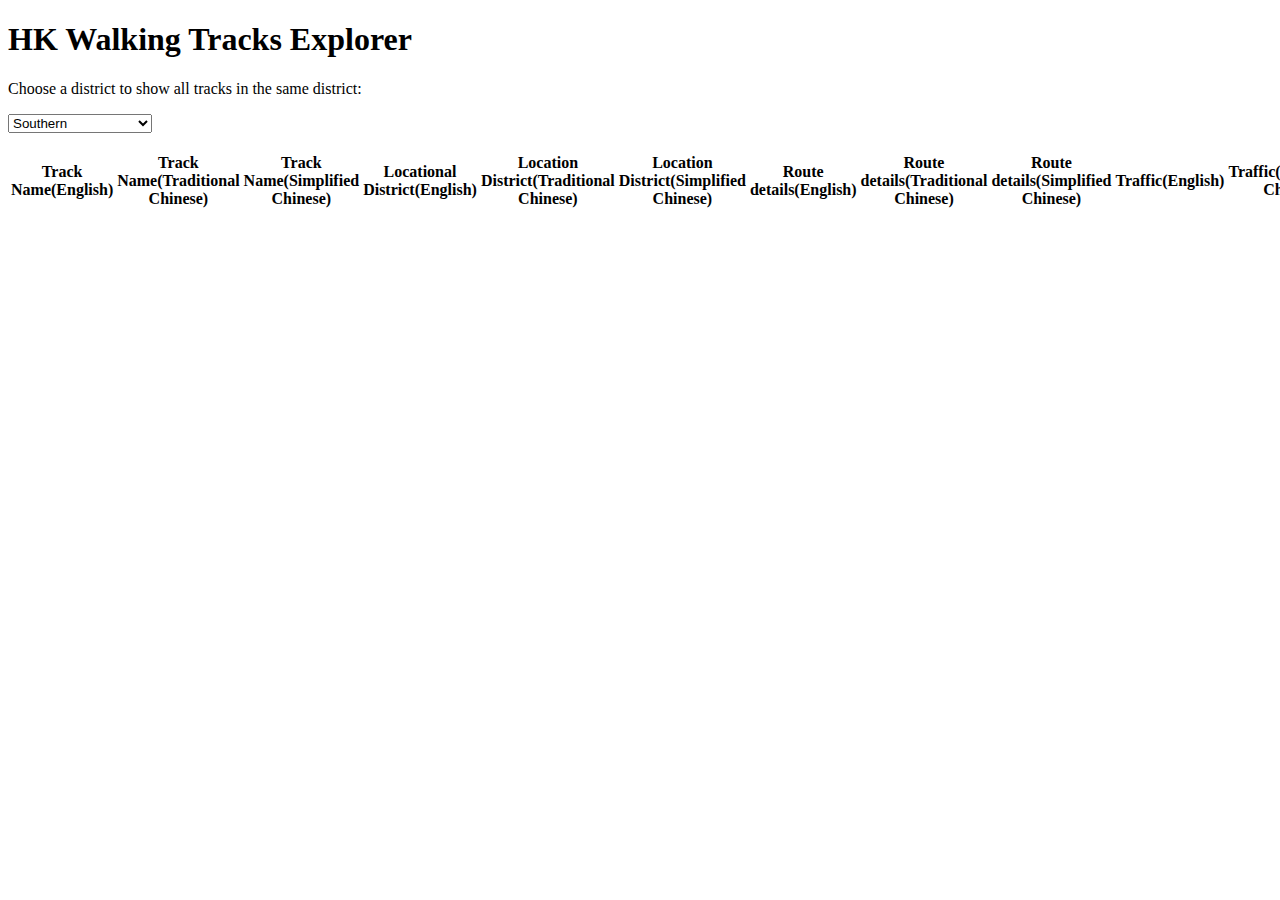
==== index.html @ 6b748769 "Add files via upload" ====
<!DOCTYPE html>
<html>
    <head>
        <meta charset="utf-8">
        <meta name="viewport" content="width=device-width, initial-scale=1">

        <!-- Name of the app -->
        <title>HK Walking Tracks Explorer</title>

        <!-- Link to main style sheet -->
        <link rel="stylesheet" href="style.css"> 
    <body>
        <script src="app.js"></script>

        <h1>HK Walking Tracks Explorer</h1>

        <p>Choose a district to show all tracks in the same district:</p>
            
        <select id="District_en" onchange="retrieveTracks()">
            <option class = "district" value="Southern">Southern</option>
            <option class = "district" value="Central and Western">Central and Western</option>
            <option class = "district" value="Wan Chai">Wan Chai</option>
            <option class = "district" value="Eastern">Eastern</option>
            <option class = "district" value="Sham Shui Po">Sham Shui Po</option>
            <option class = "district" value="Yau Tsim Mong">Yau Tsim Mong</option>
            <option class = "district" value="Wong Tai Sin">Wong Tai Sin</option>
            <option class = "district" value="Kwun Tong">Kwun Tong</option>
            <option class = "district" value="Kowloon City">Kowloon City</option>
            <option class = "district" value="Tai Po">Tai Po</option>
            <option class = "district" value="Sai Kung">Sai Kung</option>
            <option class = "district" value="Sha Tin Distict">Sha Tin Distict</option>
            <option class = "district" value="Tuen Mun">Tuen Mun</option>
            <option class = "district" value="Yuen Long">Yuen Long</option>
            <option class = "district" value="North">North</option>
            <option class = "district" value="Tsuen Wan">Tsuen Wan</option>
            <option class = "district" value="Kwai Tsing">Kwai Tsing</option>
            <option class = "district" value="Islands">Islands</option>
            <option class = "district" value="All">All</option>
        </select>
        <br><br>
        
        
        <table>
            
            <thead>
                <tr>
                    <th>Track Name(English)</th>
                    <th>Track Name(Traditional Chinese)</th>
                    <th>Track Name(Simplified Chinese)</th>
                    <th>Locational District(English) </th>
                    <th>Location District(Traditional Chinese) </th>
                    <th>Location District(Simplified Chinese) </th>
                    <th>Route details(English)</th>
                    <th>Route details(Traditional Chinese)</th>
                    <th>Route details(Simplified Chinese)</th>
                    <th>Traffic(English)</th>
                    <th>Traffic(Traditional Chinese)</th>
                    <th>Traffic(Simplified Chinese)</th>
                    <th>Map URL(English)</th>
                    <th>Map URL(Traditional Chinese)</th>
                    <th>Map URL(Simplified Chinese)</th>
                    <th>Latitude</th>
                    <th>Longitude</th>
                        
                </tr>
            </thead>
            <tbody id="tcontent">
            </tbody>

        </table>
        
    </body>
</html>
---- style.css ----
@media screen and (max-width: 1180px) and (min-width: 390px) {
    table caption {
        font-size: 1.5em;
    }

    /* Hide table header. */
    table thead {
        display:none
    }

    /* Force table to not be like tables. */
    table tr {
        display: block;
        margin-bottom: 1em;
        border-style: solid;
    }

    /* Behave like a "row" */
    table td {
        display: block;
        text-align: right;
        border-bottom: 0px;
        border-style: dotted;
    }

    /* Behave like a table header */
    table td::before {
        content: attr(data-label);
        float: left;
        font-weight: bold;
        text-transform: uppercase;
    }

    table td:last-child {
        border-bottom: 0;
        border: 1px solid #000000;
    }

    tr:nth-child(even) {
        background-color: #dddddd;
    }
}


@media screen and (max-width: 390px) {
    table caption {
        font-size: 1.5em;
    }

    /* Hide table header. */
    table thead {
        display:none
    }

    /* Force table to not be like tables. */
    table tr {
        display: block;
        margin-bottom: 1em;
        border-style: solid;
    }

    /* Behave like a "row" */
    table td {
        display: block;
        text-align: right;
        border-bottom: 0px;
        border-style: dotted;
    }

    /* Behave like a table header */
    table td::before {
        content: attr(data-label);
        float: left;
        font-weight: bold;
        text-transform: uppercase;
    }

    table td:last-child {
        border-bottom: 0;
        border: 1px solid #000000;
    }

    tr:nth-child(even) {
        background-color: #dddddd;
    }
}
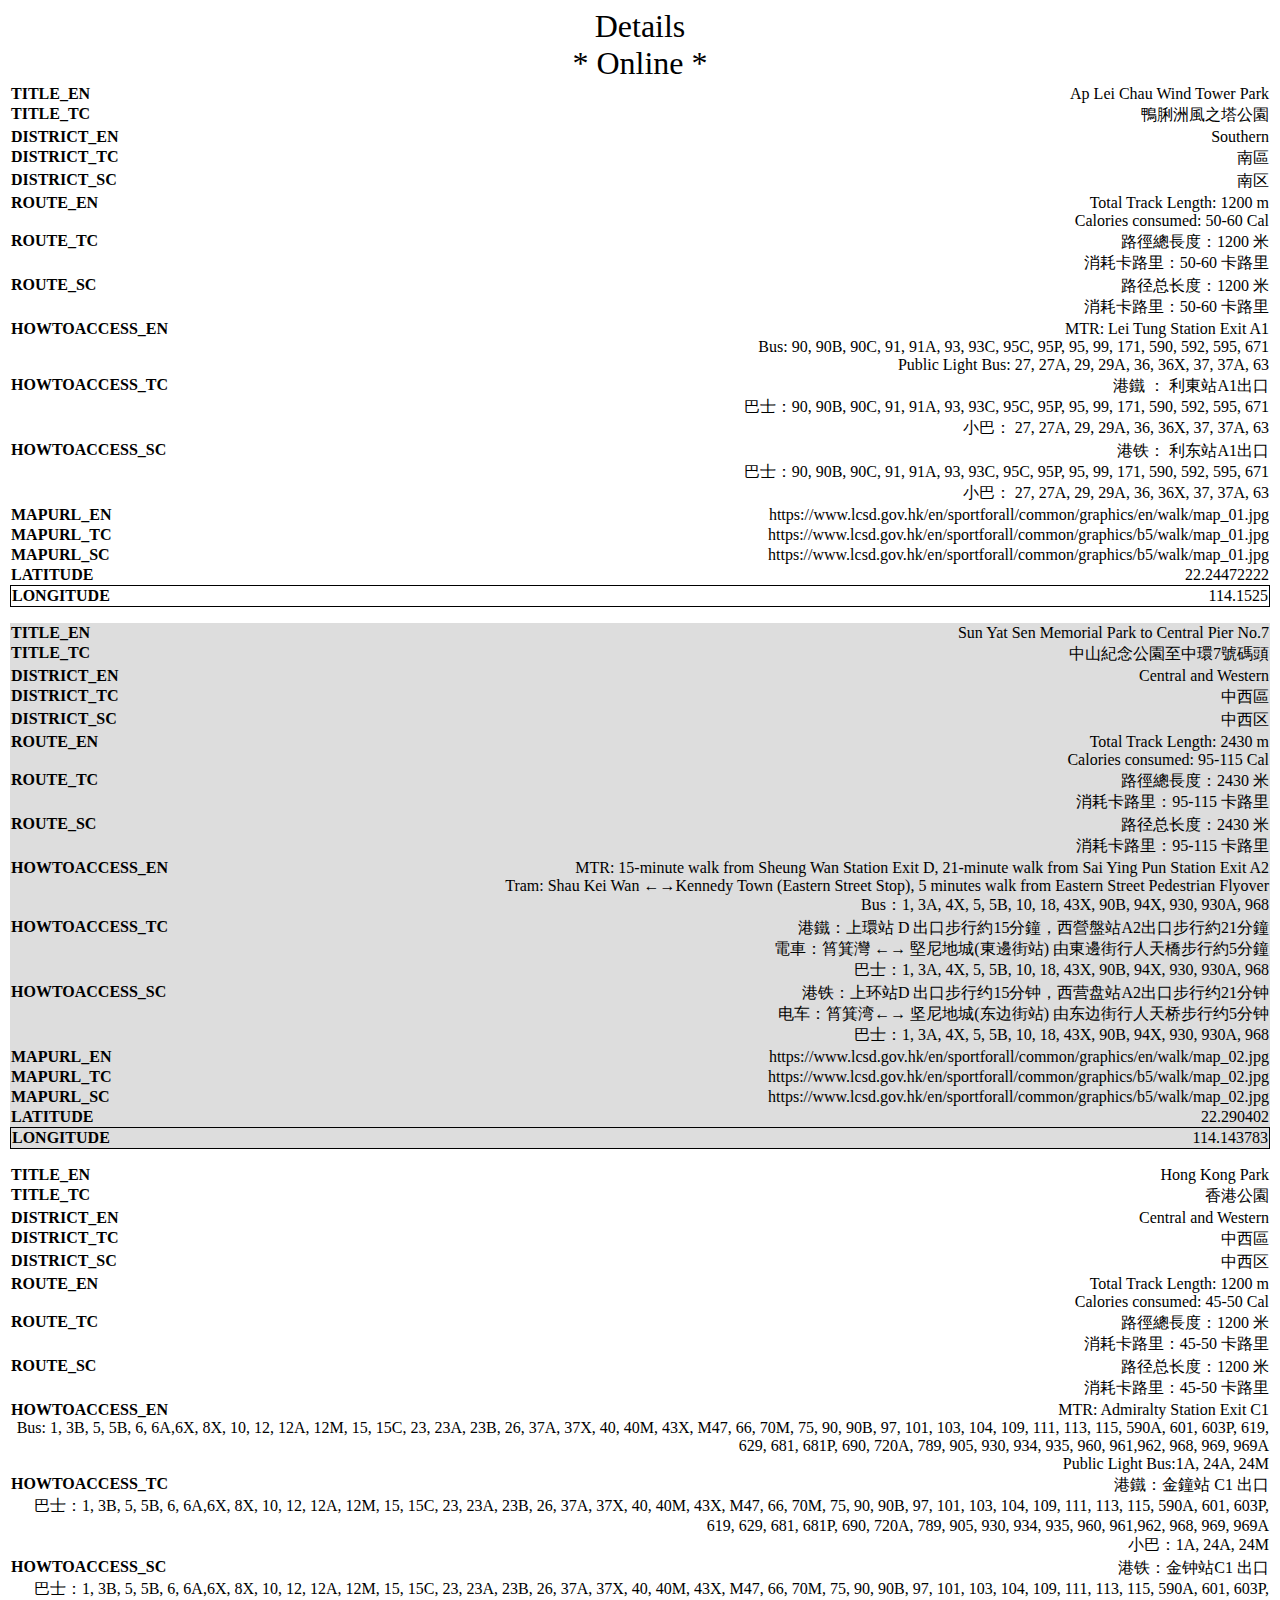
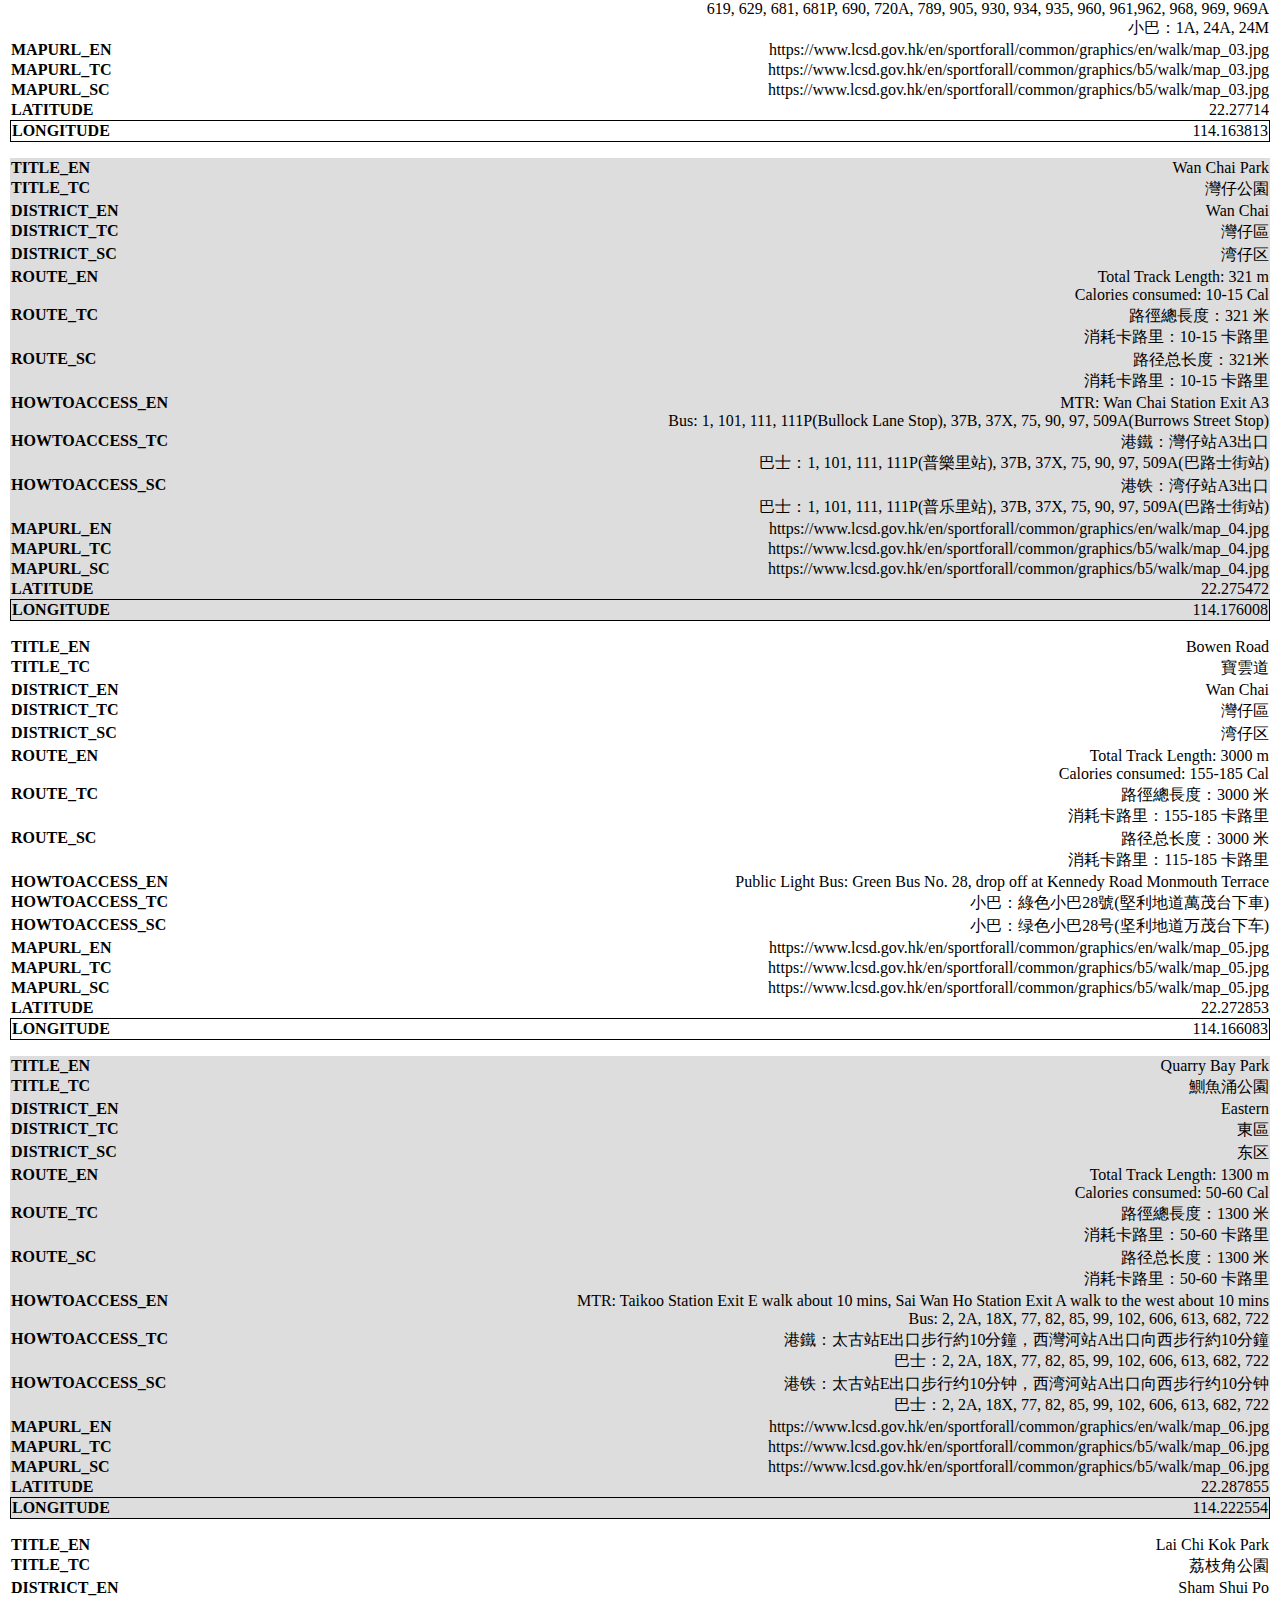
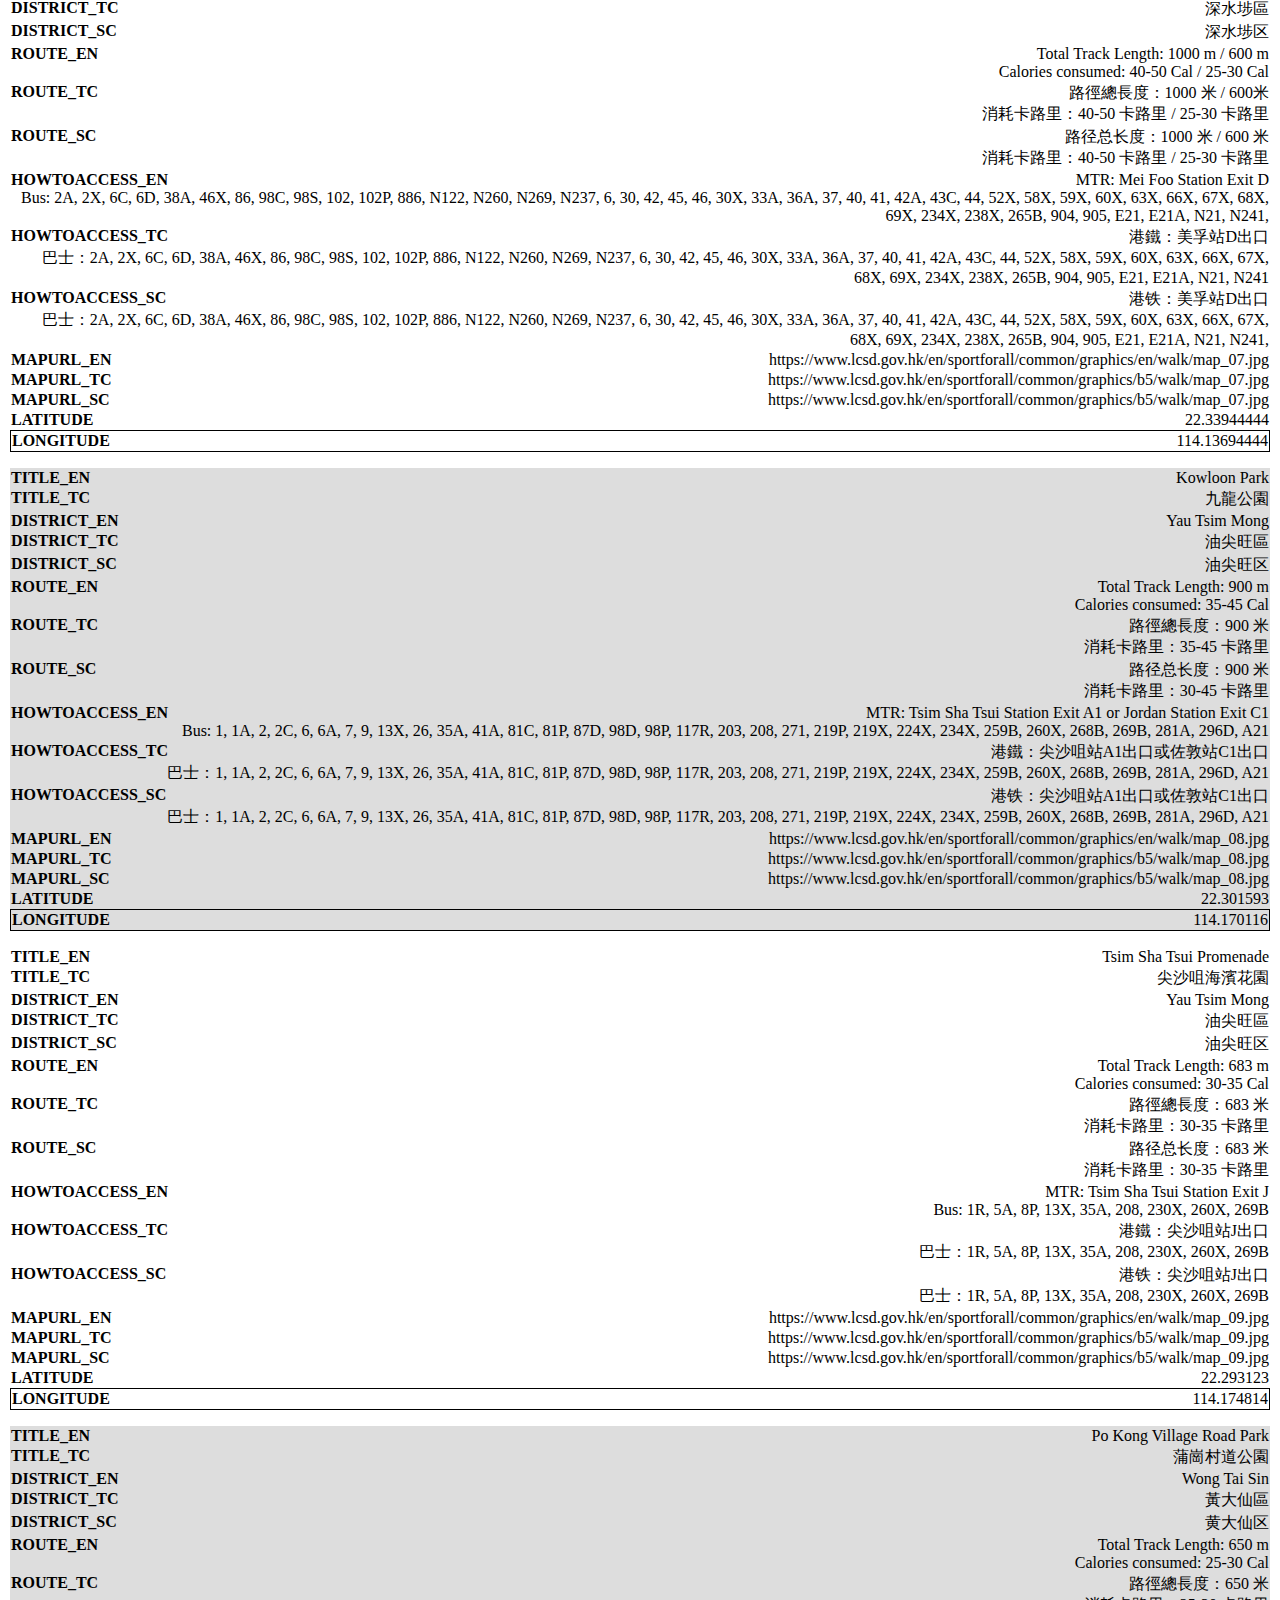
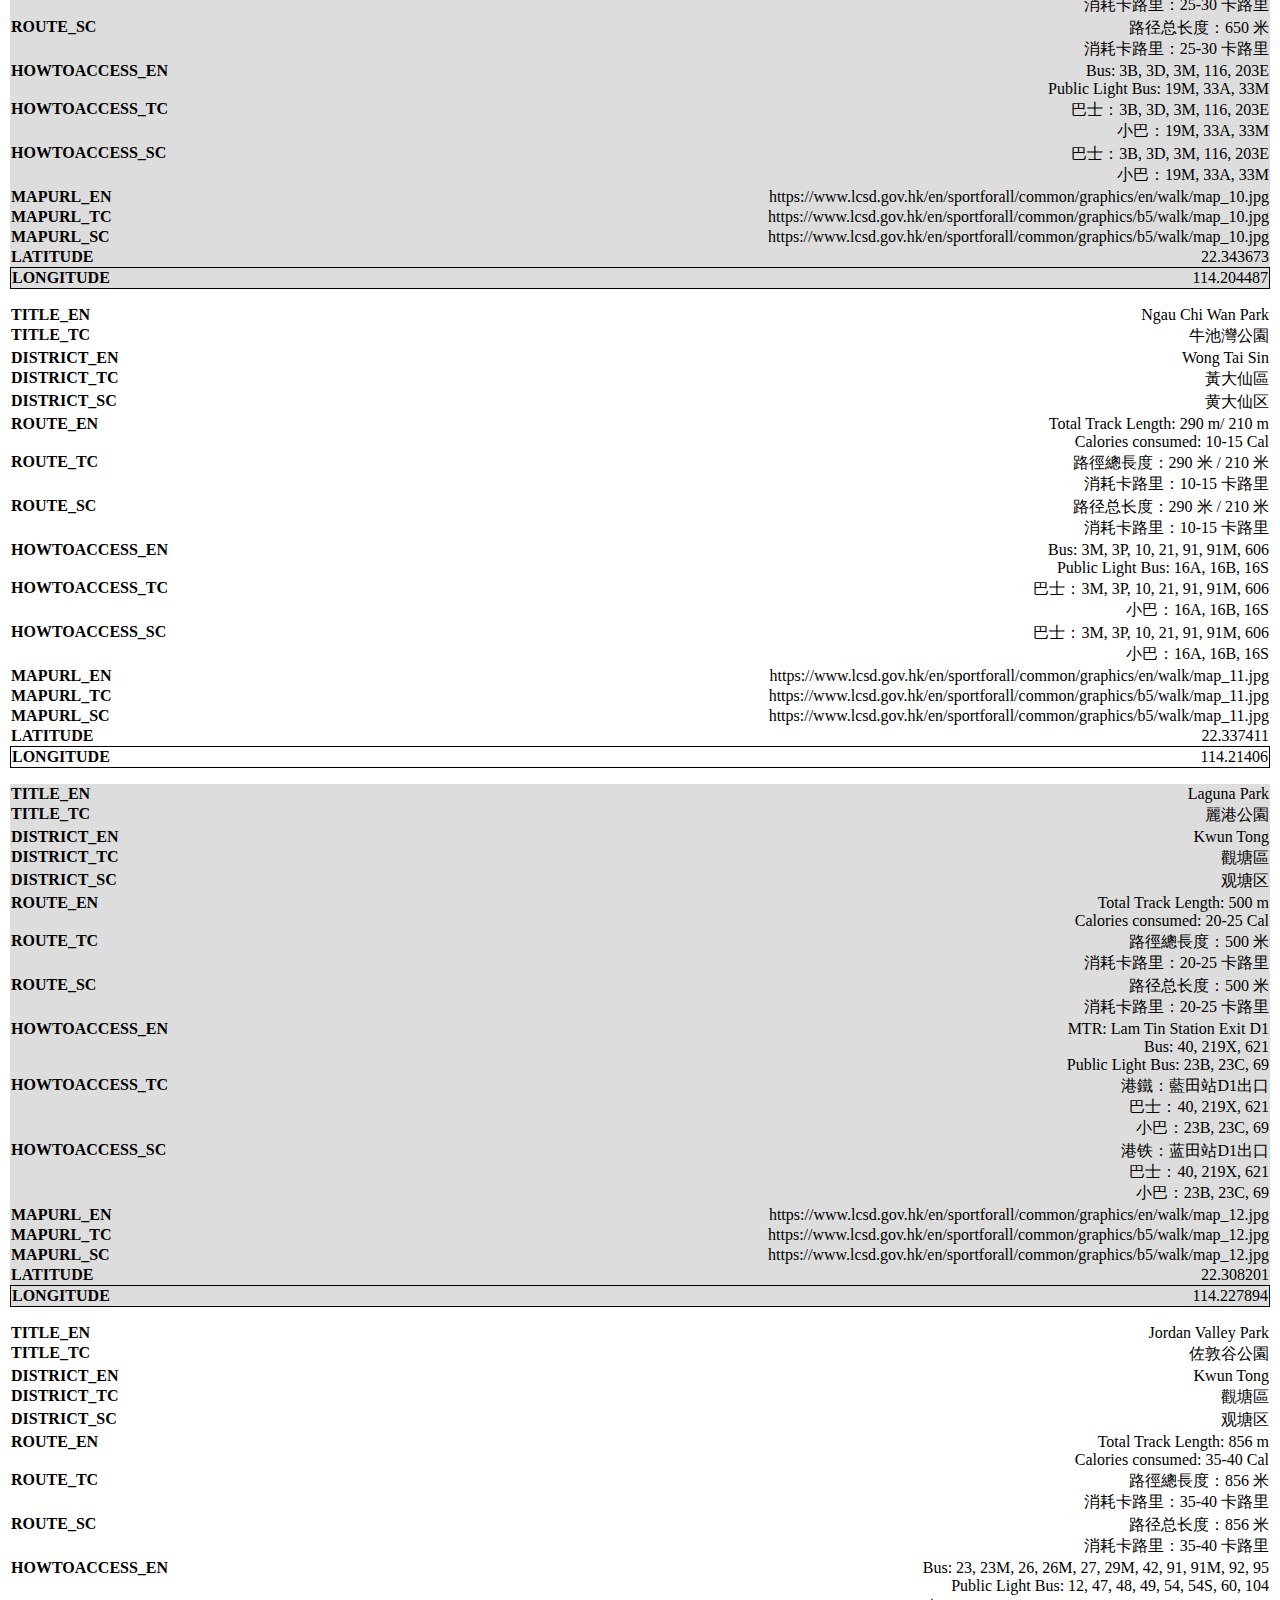
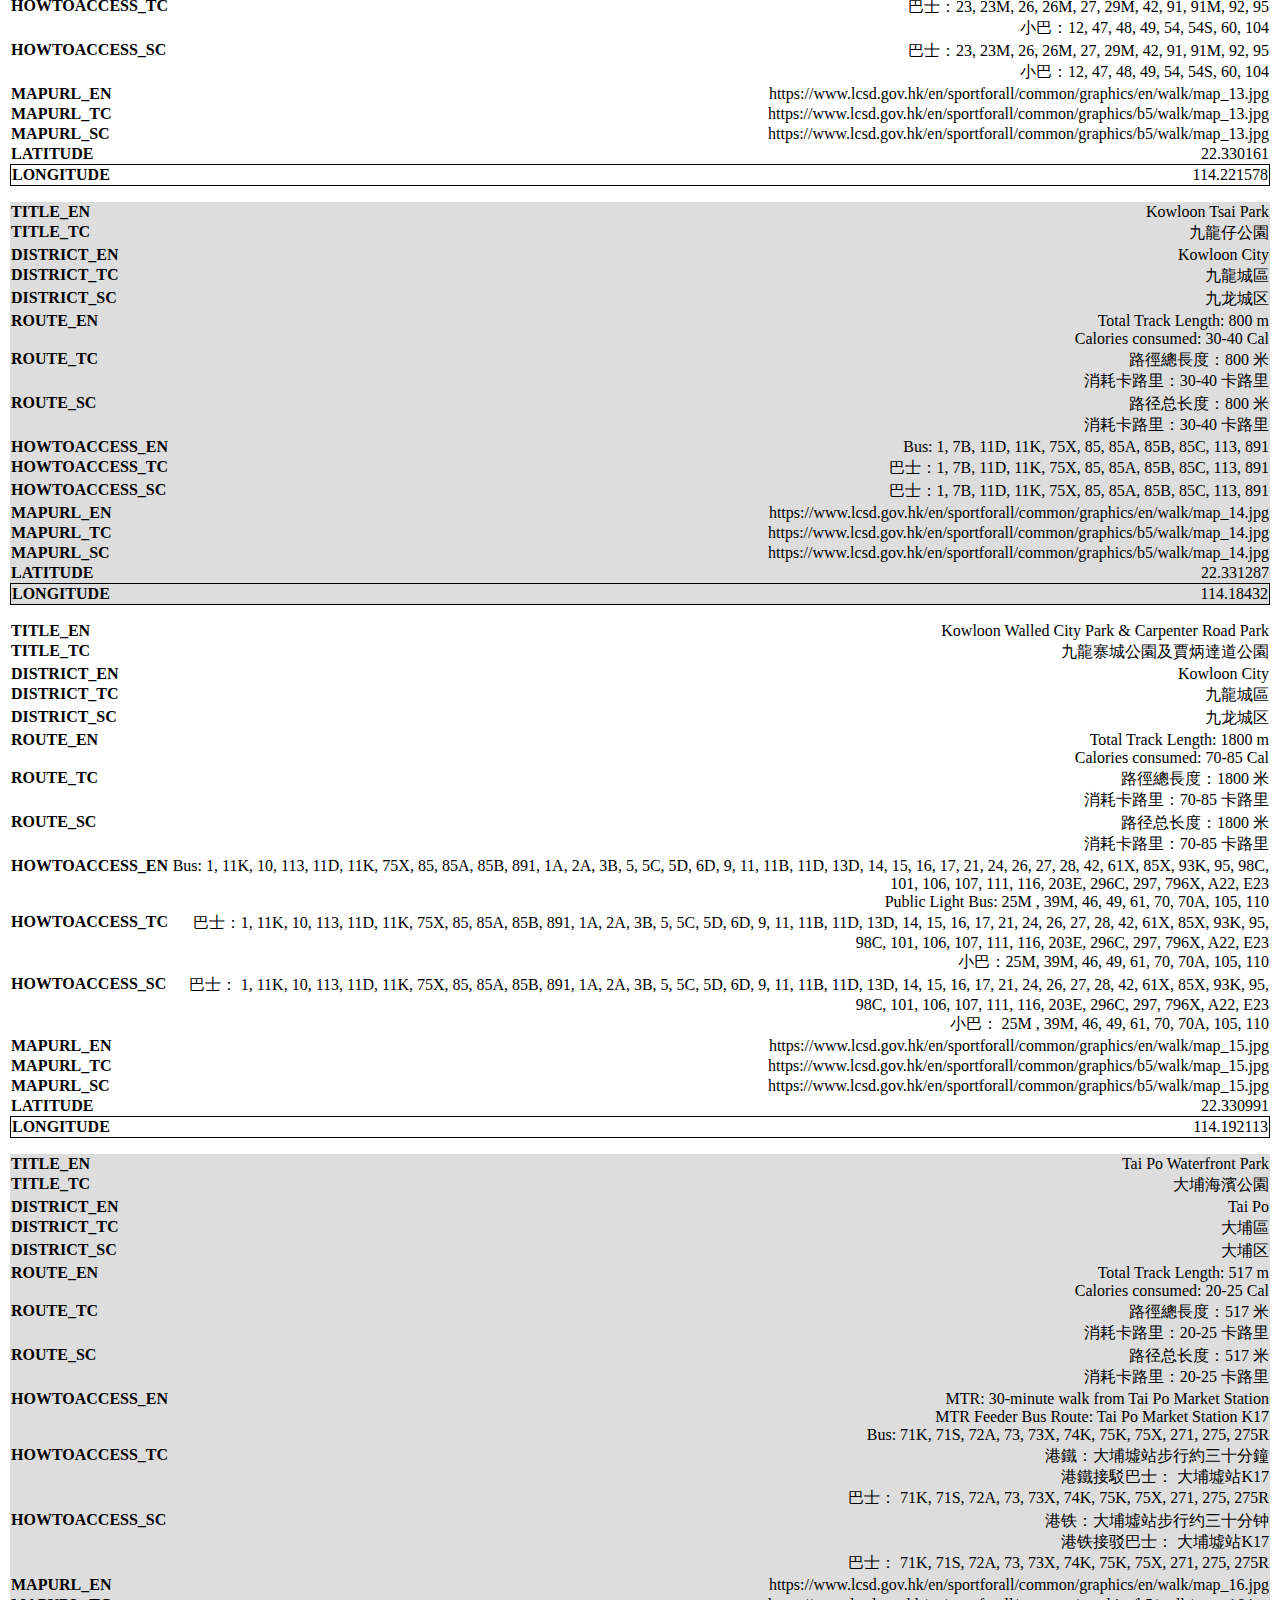
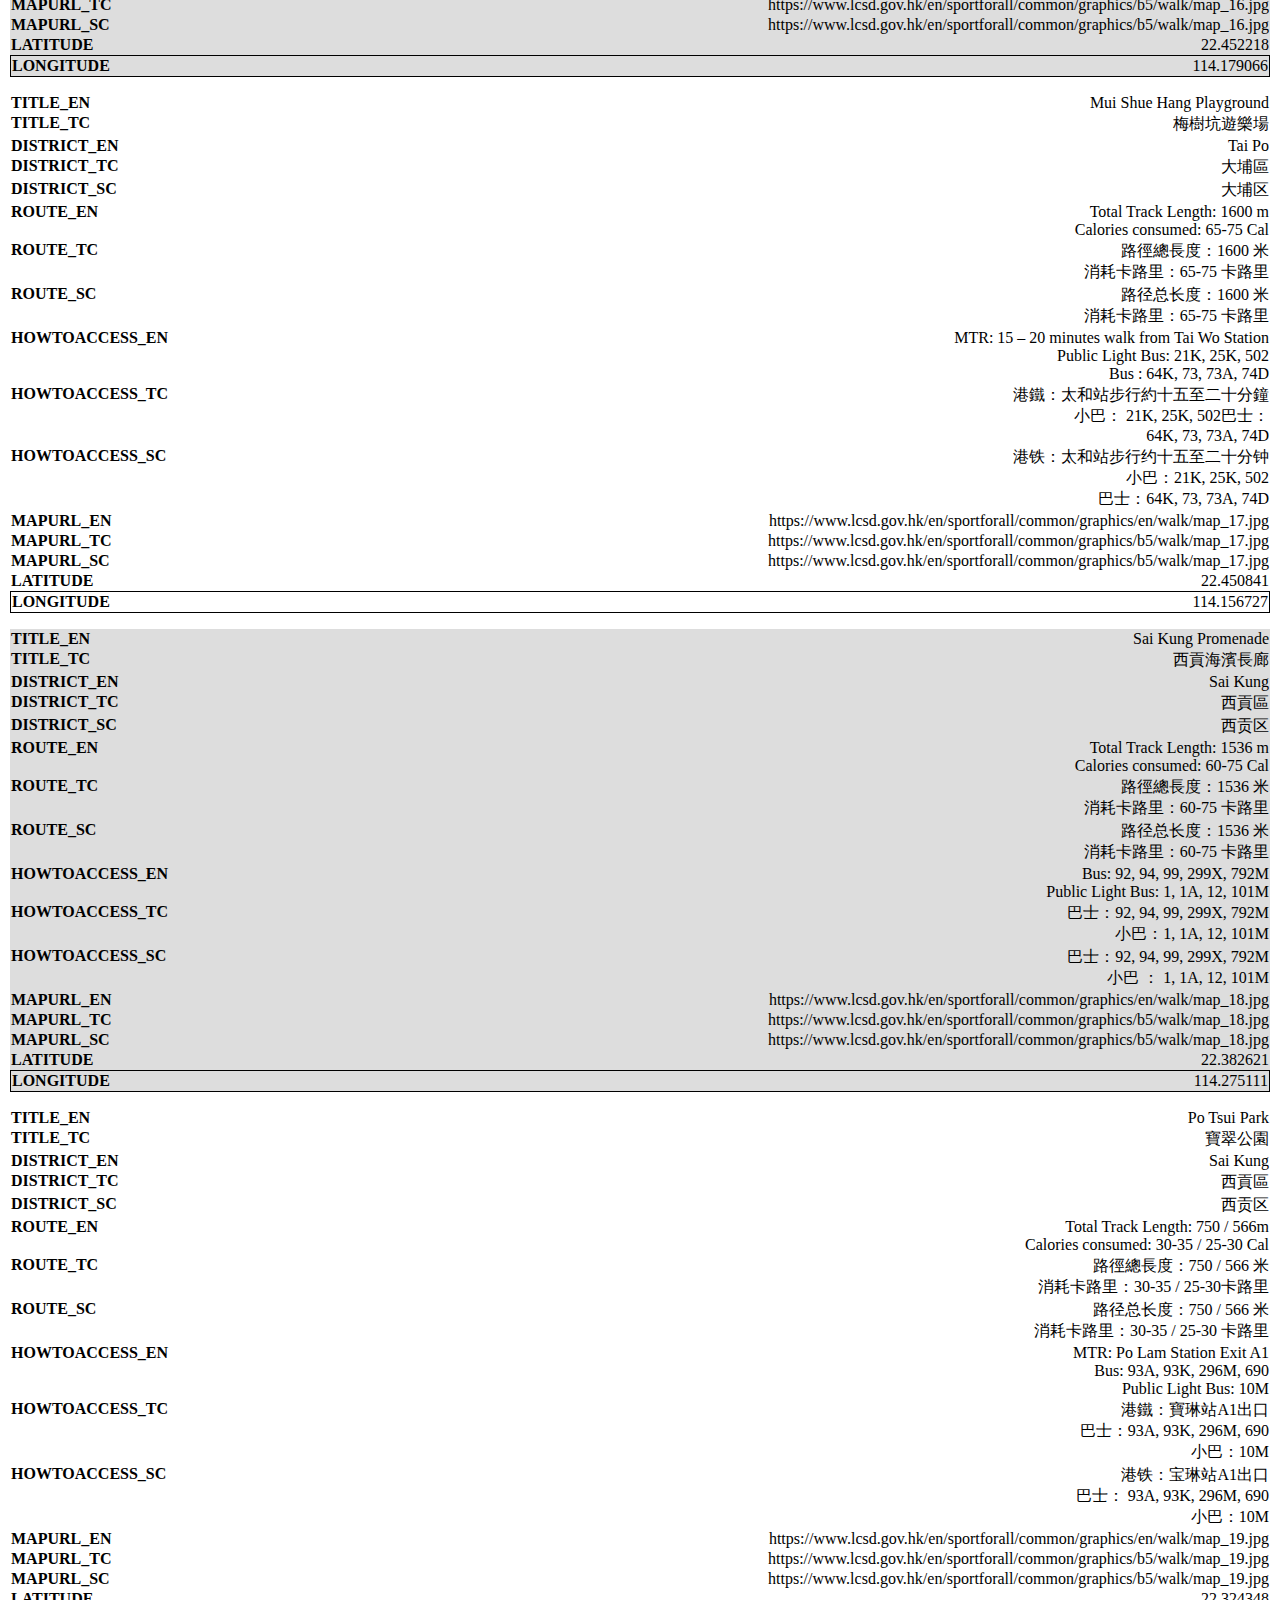
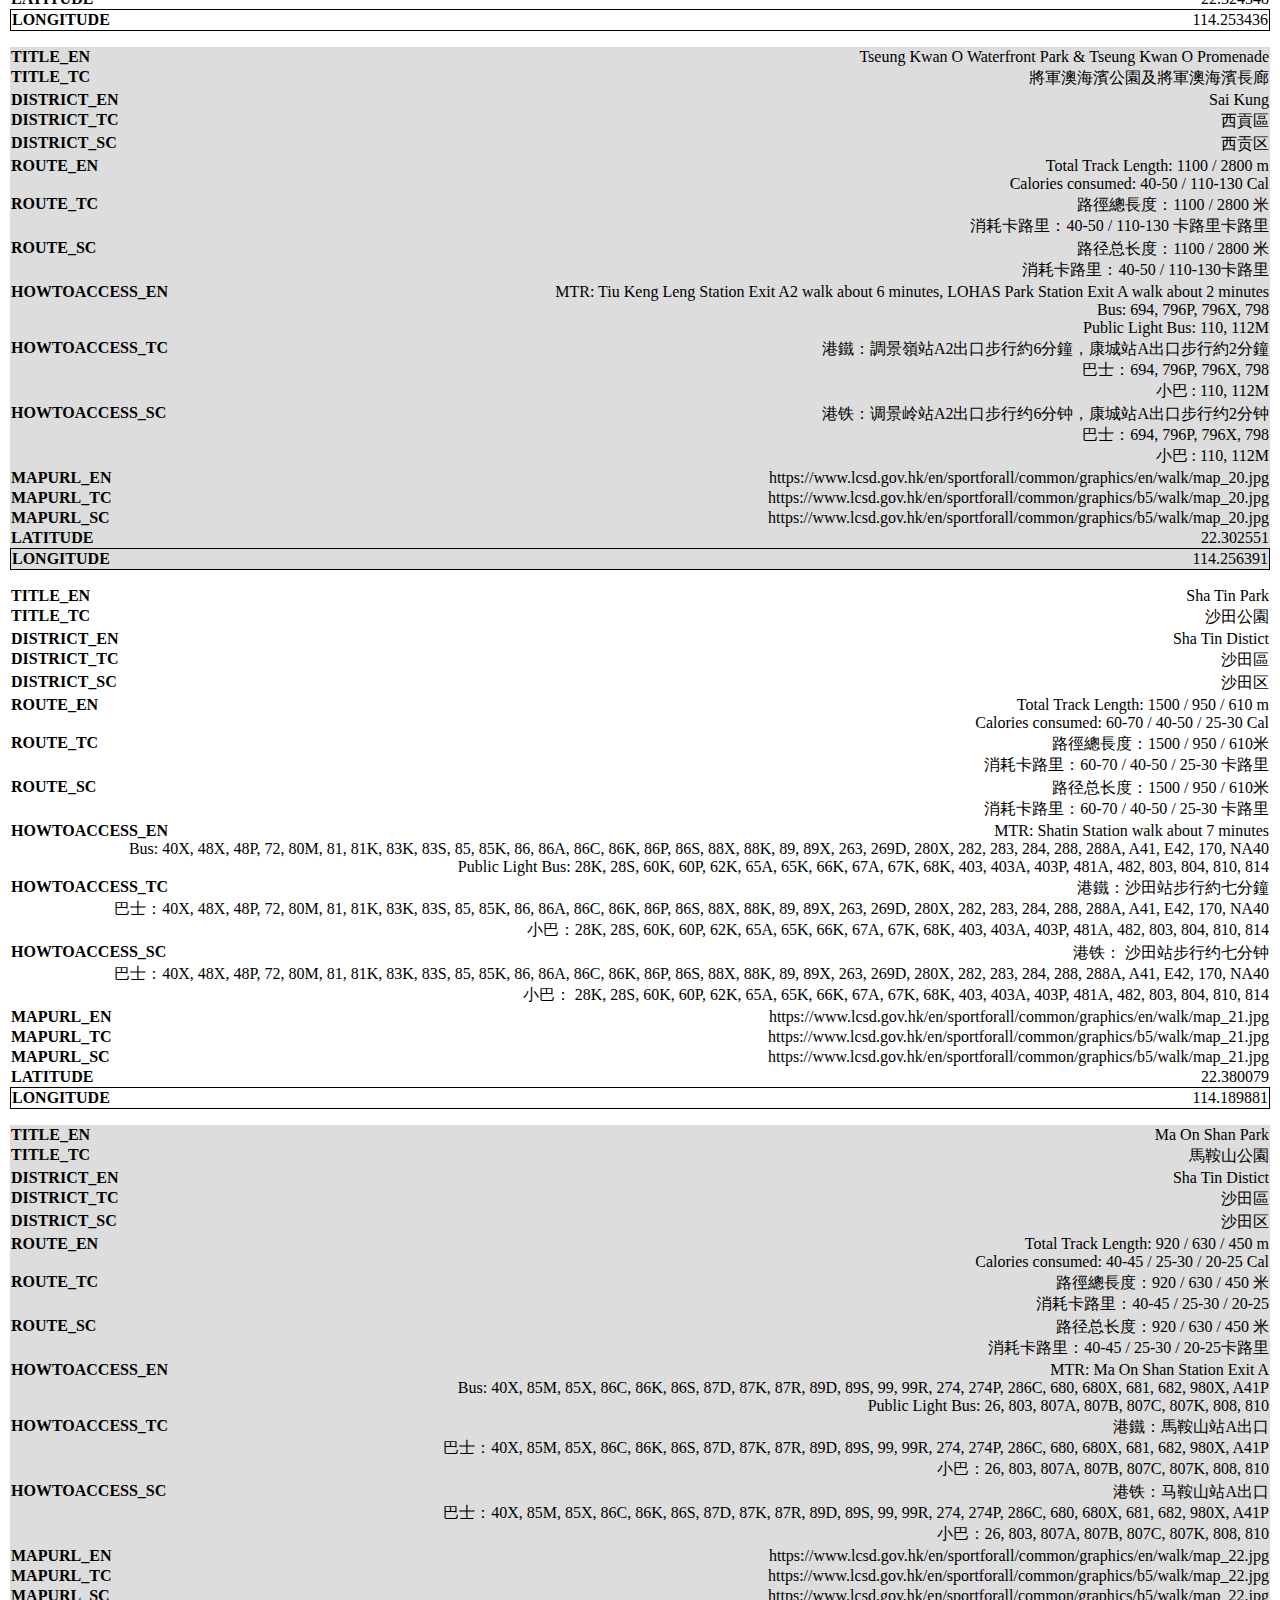
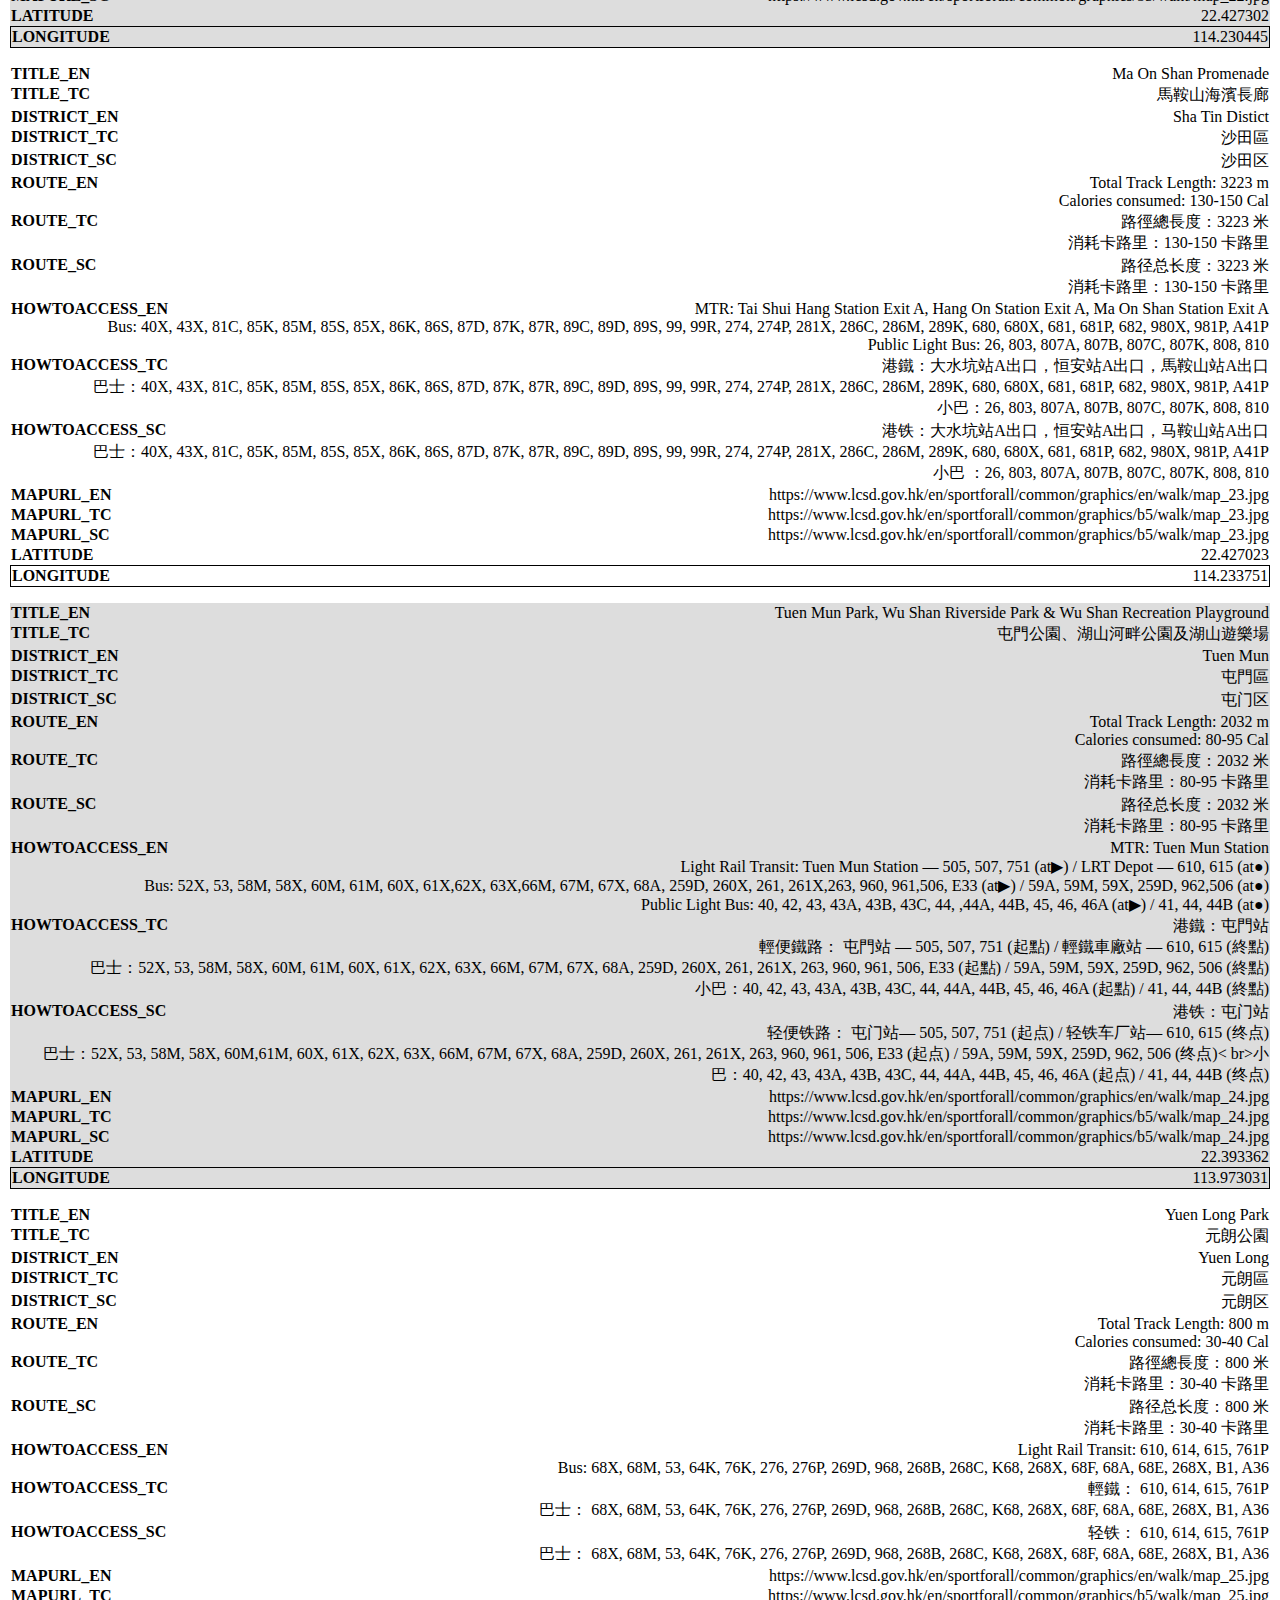
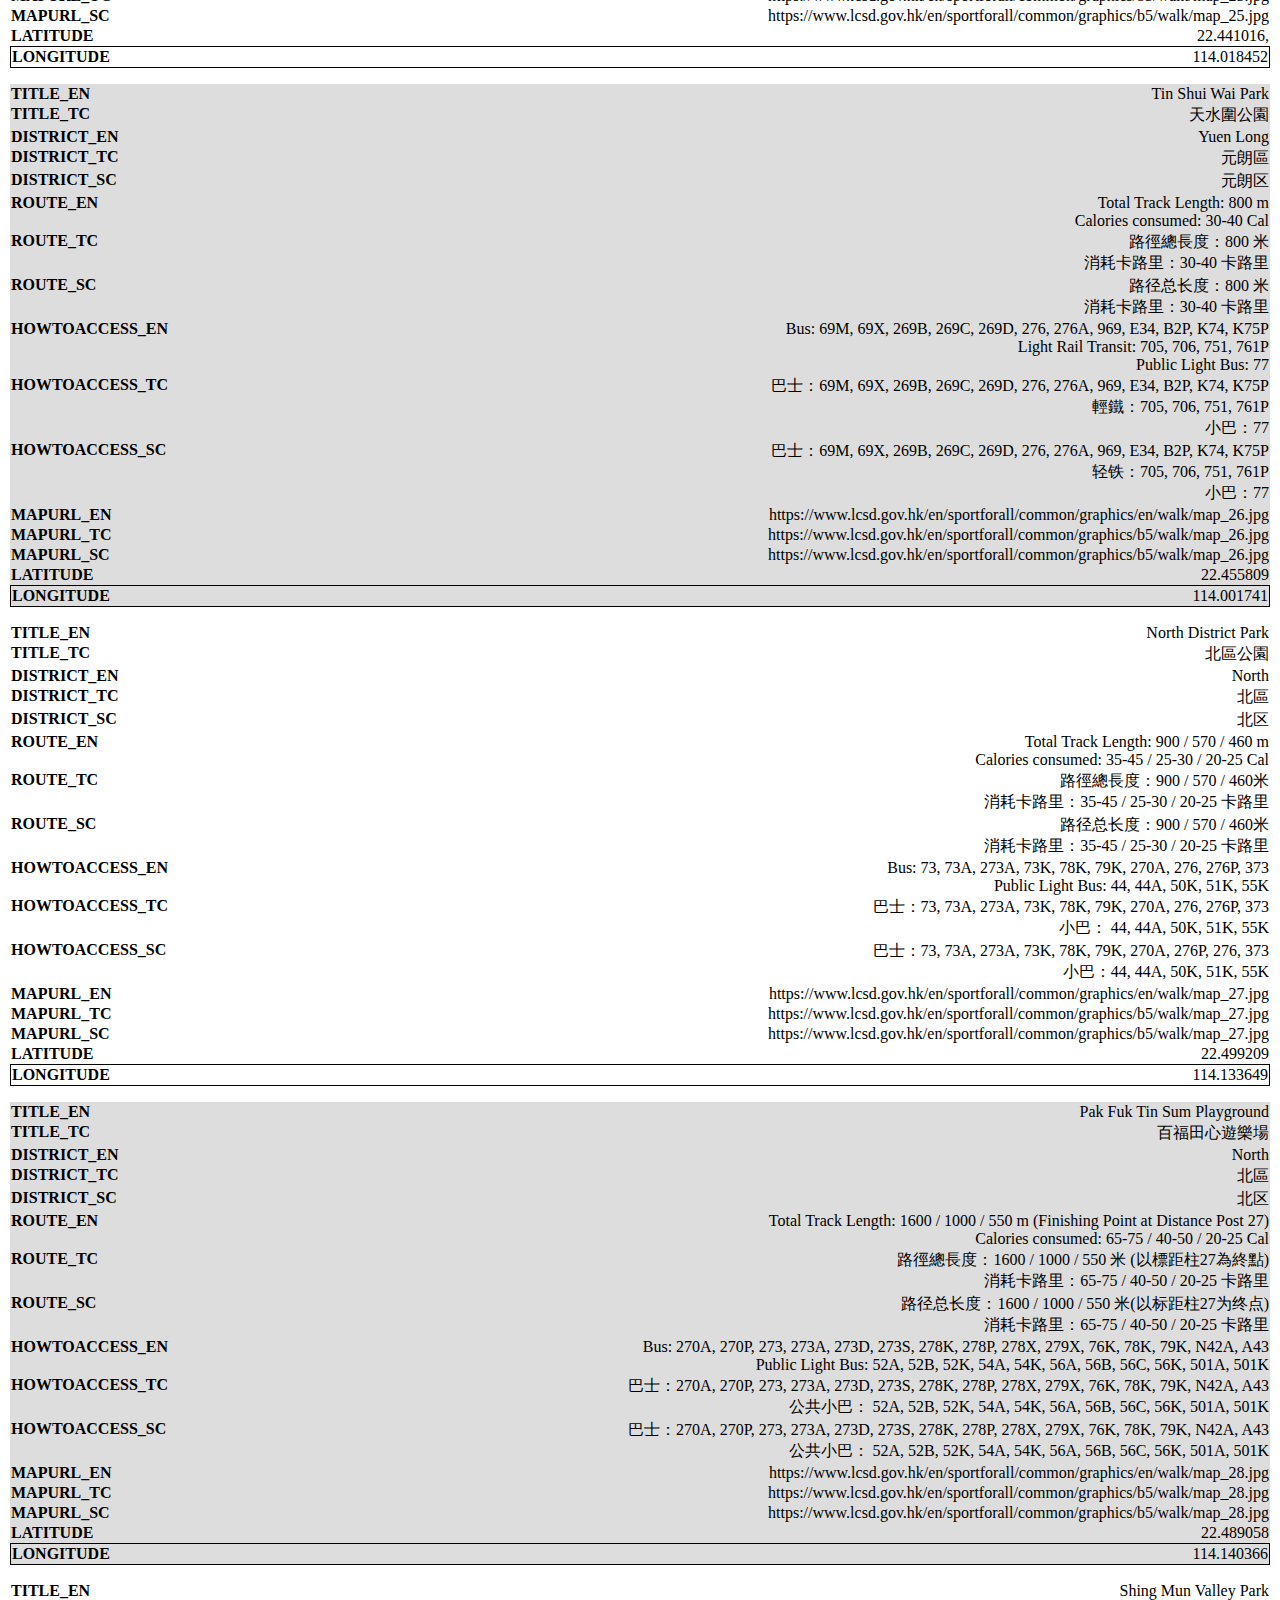
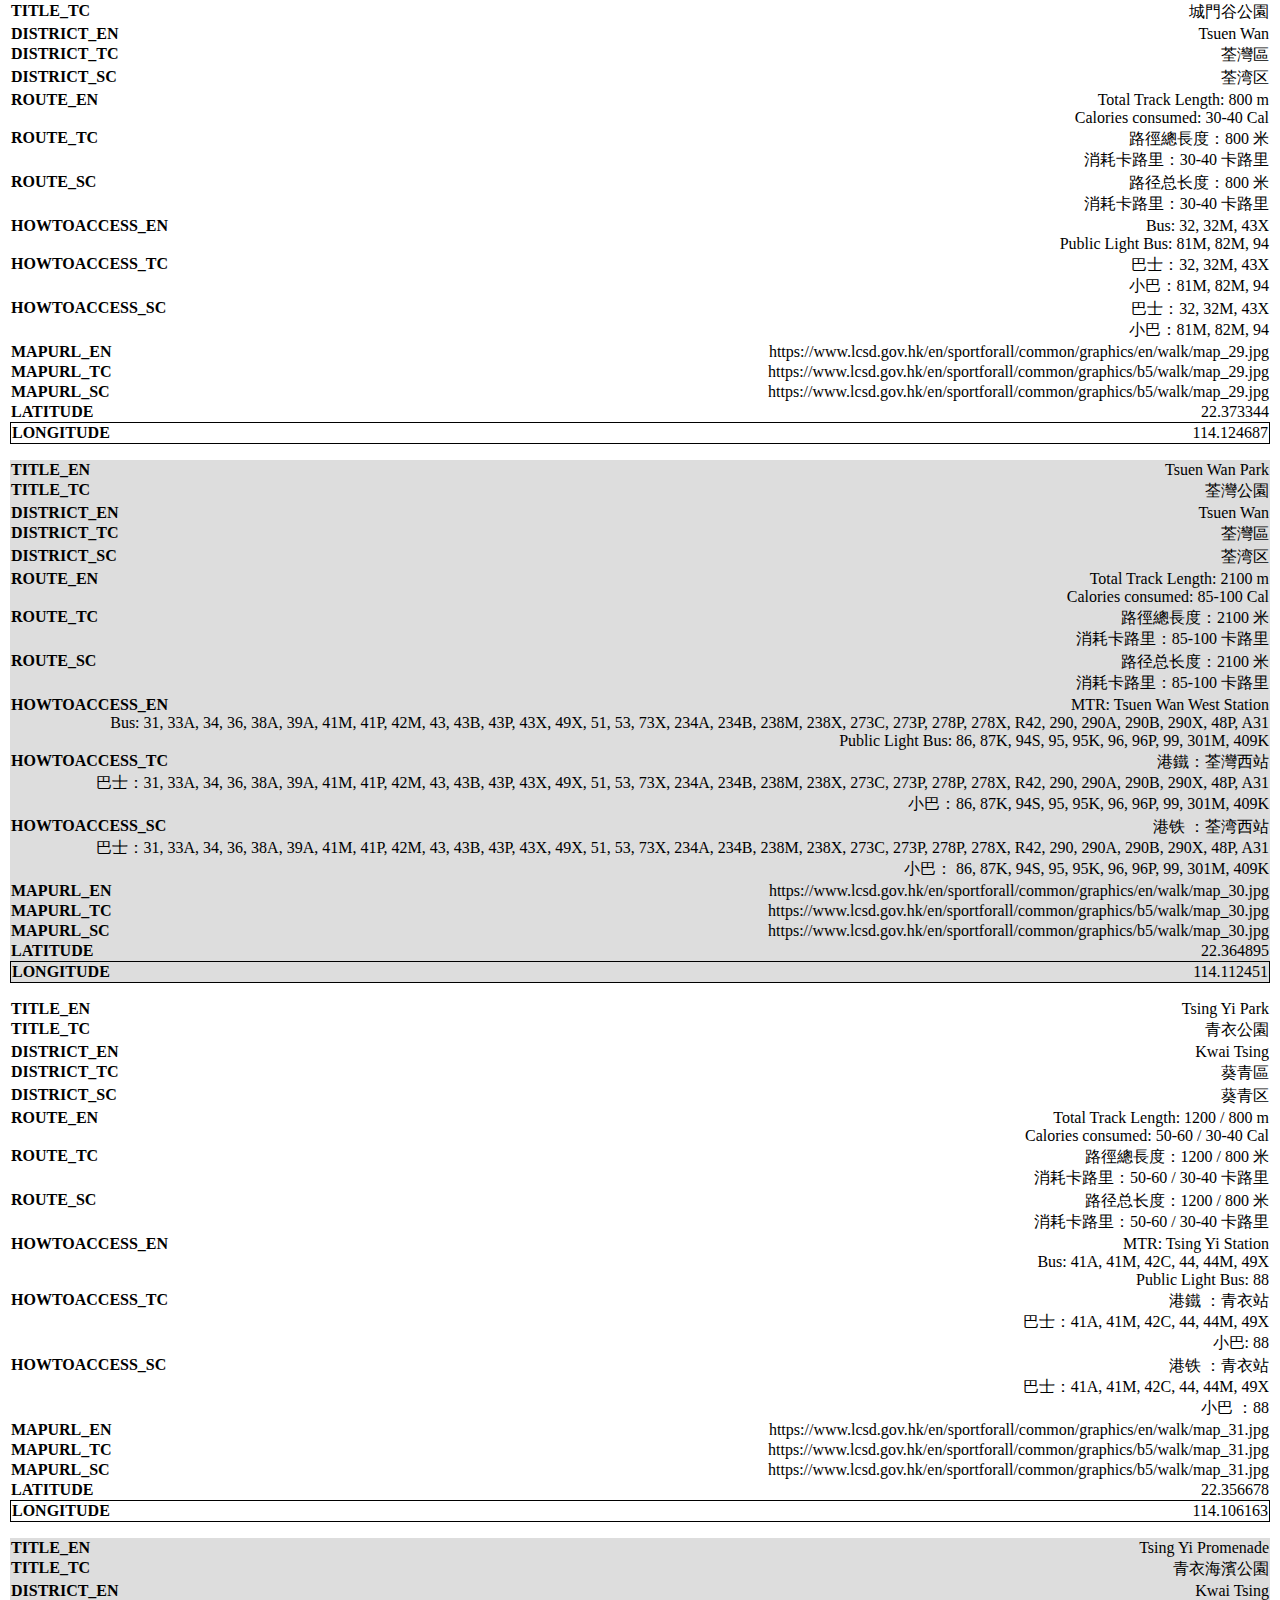
==== commit b7b71aa8: "Add files via upload" ====
--- a/index.html
+++ b/index.html
@@ -5,69 +5,52 @@
         <meta name="viewport" content="width=device-width, initial-scale=1">
 
         <!-- Name of the app -->
-        <title>HK Walking Tracks Explorer</title>
+        <title>HK Fitness Tracks Web App</title>
 
         <!-- Link to main style sheet -->
         <link rel="stylesheet" href="style.css"> 
-    <body>
+    <body onload="initialize()">
         <script src="app.js"></script>
-
-        <h1>HK Walking Tracks Explorer</h1>
-
-        <p>Choose a district to show all tracks in the same district:</p>
-            
-        <select id="District_en" onchange="retrieveTracks()">
-            <option class = "district" value="Southern">Southern</option>
-            <option class = "district" value="Central and Western">Central and Western</option>
-            <option class = "district" value="Wan Chai">Wan Chai</option>
-            <option class = "district" value="Eastern">Eastern</option>
-            <option class = "district" value="Sham Shui Po">Sham Shui Po</option>
-            <option class = "district" value="Yau Tsim Mong">Yau Tsim Mong</option>
-            <option class = "district" value="Wong Tai Sin">Wong Tai Sin</option>
-            <option class = "district" value="Kwun Tong">Kwun Tong</option>
-            <option class = "district" value="Kowloon City">Kowloon City</option>
-            <option class = "district" value="Tai Po">Tai Po</option>
-            <option class = "district" value="Sai Kung">Sai Kung</option>
-            <option class = "district" value="Sha Tin Distict">Sha Tin Distict</option>
-            <option class = "district" value="Tuen Mun">Tuen Mun</option>
-            <option class = "district" value="Yuen Long">Yuen Long</option>
-            <option class = "district" value="North">North</option>
-            <option class = "district" value="Tsuen Wan">Tsuen Wan</option>
-            <option class = "district" value="Kwai Tsing">Kwai Tsing</option>
-            <option class = "district" value="Islands">Islands</option>
-            <option class = "district" value="All">All</option>
-        </select>
-        <br><br>
-        
-        
+    
         <table>
-            
+            <caption>Details<div id="status"></div></caption>
             <thead>
                 <tr>
-                    <th>Track Name(English)</th>
-                    <th>Track Name(Traditional Chinese)</th>
-                    <th>Track Name(Simplified Chinese)</th>
-                    <th>Locational District(English) </th>
-                    <th>Location District(Traditional Chinese) </th>
-                    <th>Location District(Simplified Chinese) </th>
-                    <th>Route details(English)</th>
-                    <th>Route details(Traditional Chinese)</th>
-                    <th>Route details(Simplified Chinese)</th>
-                    <th>Traffic(English)</th>
-                    <th>Traffic(Traditional Chinese)</th>
-                    <th>Traffic(Simplified Chinese)</th>
-                    <th>Map URL(English)</th>
-                    <th>Map URL(Traditional Chinese)</th>
-                    <th>Map URL(Simplified Chinese)</th>
+                    <th>Name(Eng)</th>
+                    <th>Name(TradCh)</th>
+                    <th>Name(SimpCh)</th>
+                    <th>Location(Eng)</th>
+                    <th>Location(TradCh)</th>
+                    <th>Location(SimpCh)</th>
+                    <th>Route(Eng)</th>
+                    <th>Route(TradCh)</th>
+                    <th>Route(SimpCh)</th>
+                    <th>Transport(Eng)</th>
+                    <th>Transport(TradCh)</th>
+                    <th>Transport(SimpCh)</th>
+                    <th>MapURL(Eng)</th>
+                    <th>MapURL(TradCh)</th>
+                    <th>MapURL(SimpCh)</th>
                     <th>Latitude</th>
                     <th>Longitude</th>
-                        
                 </tr>
             </thead>
             <tbody id="tcontent">
             </tbody>
 
         </table>
-        
     </body>
 </html>
+
+                    
+                    
+                    
+                    
+                    
+                    
+                    
+                    
+                    
+                    
+                    
+
--- a/style.css
+++ b/style.css
@@ -1,6 +1,6 @@
-@media screen and (max-width: 1180px) and (min-width: 390px) {
+@media screen and (max-width: 2560px) {
     table caption {
-        font-size: 1.5em;
+        font-size: 2em;
     }
 
     /* Hide table header. */
@@ -12,7 +12,6 @@
     table tr {
         display: block;
         margin-bottom: 1em;
-        border-style: solid;
     }
 
     /* Behave like a "row" */
@@ -20,7 +19,6 @@
         display: block;
         text-align: right;
         border-bottom: 0px;
-        border-style: dotted;
     }
 
     /* Behave like a table header */
@@ -40,49 +38,3 @@
         background-color: #dddddd;
     }
 }
-
-
-@media screen and (max-width: 390px) {
-    table caption {
-        font-size: 1.5em;
-    }
-
-    /* Hide table header. */
-    table thead {
-        display:none
-    }
-
-    /* Force table to not be like tables. */
-    table tr {
-        display: block;
-        margin-bottom: 1em;
-        border-style: solid;
-    }
-
-    /* Behave like a "row" */
-    table td {
-        display: block;
-        text-align: right;
-        border-bottom: 0px;
-        border-style: dotted;
-    }
-
-    /* Behave like a table header */
-    table td::before {
-        content: attr(data-label);
-        float: left;
-        font-weight: bold;
-        text-transform: uppercase;
-    }
-
-    table td:last-child {
-        border-bottom: 0;
-        border: 1px solid #000000;
-    }
-
-    tr:nth-child(even) {
-        background-color: #dddddd;
-    }
-}
-
-
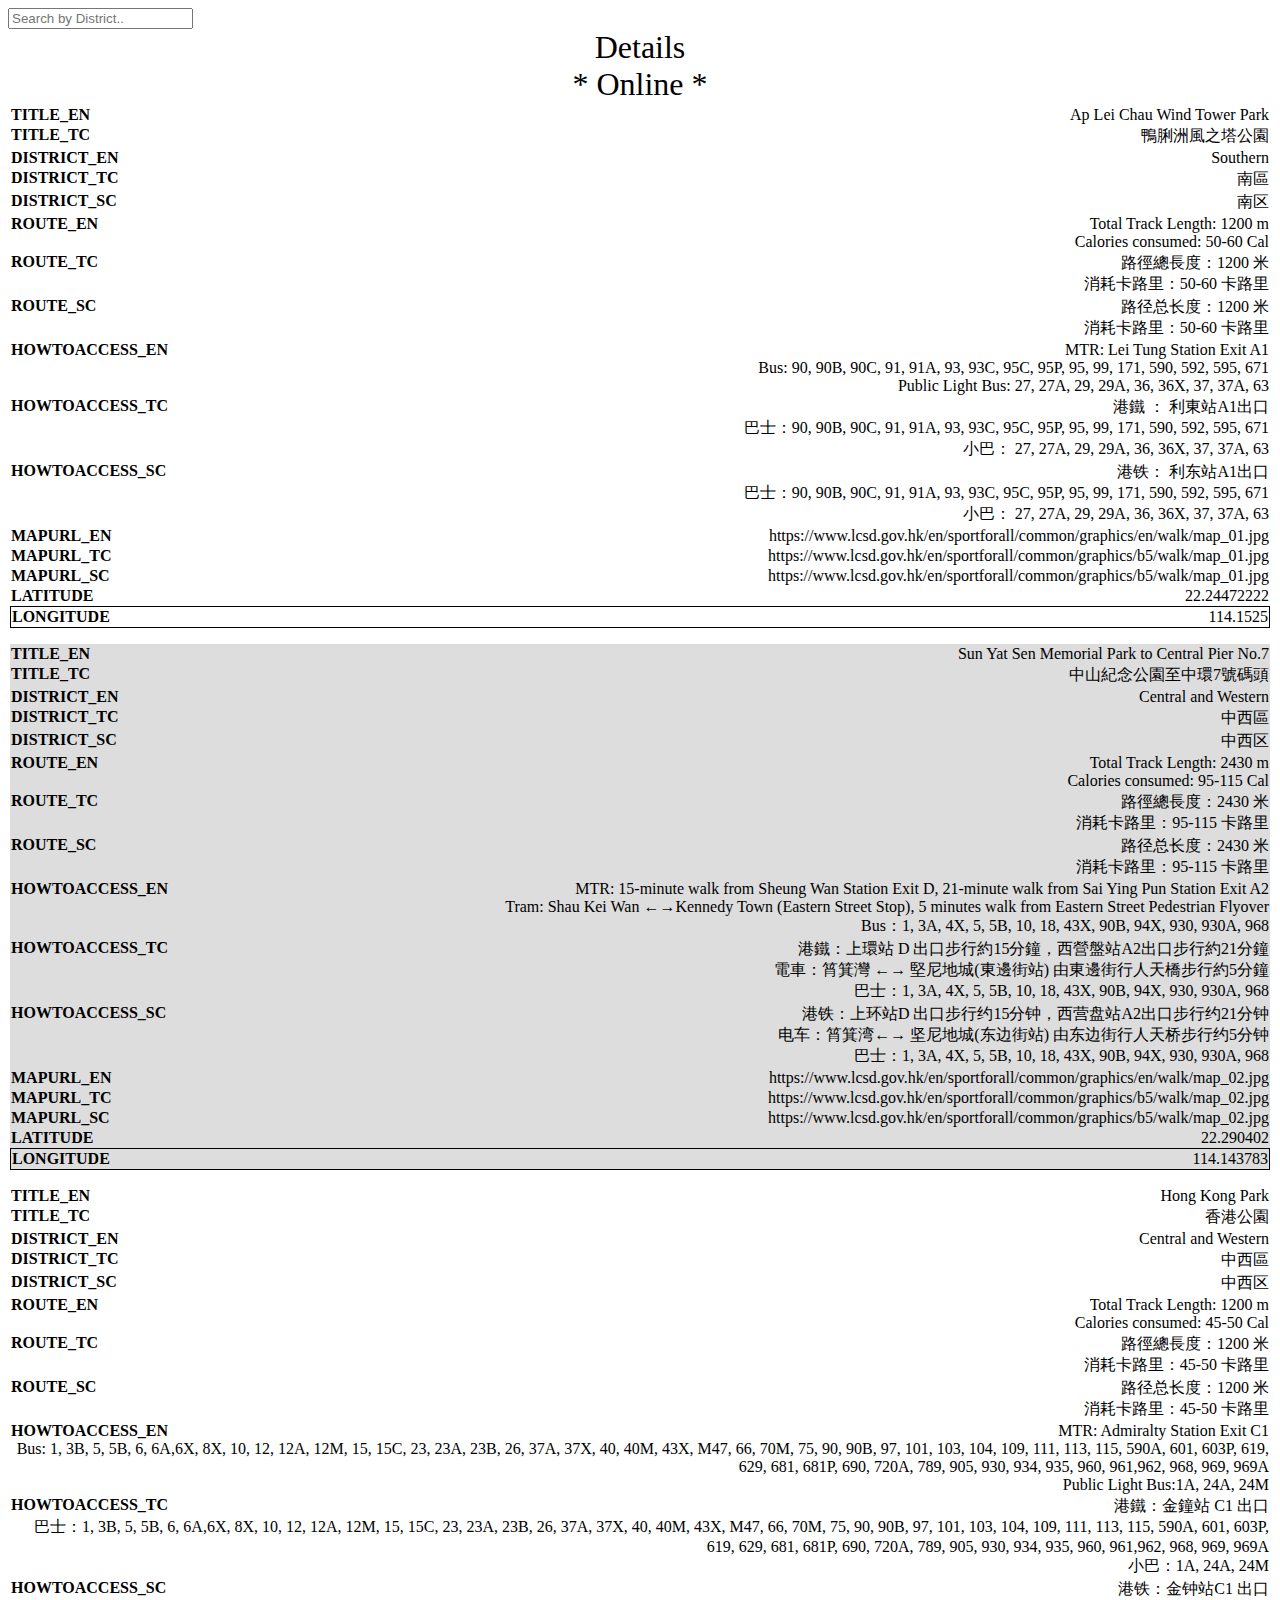
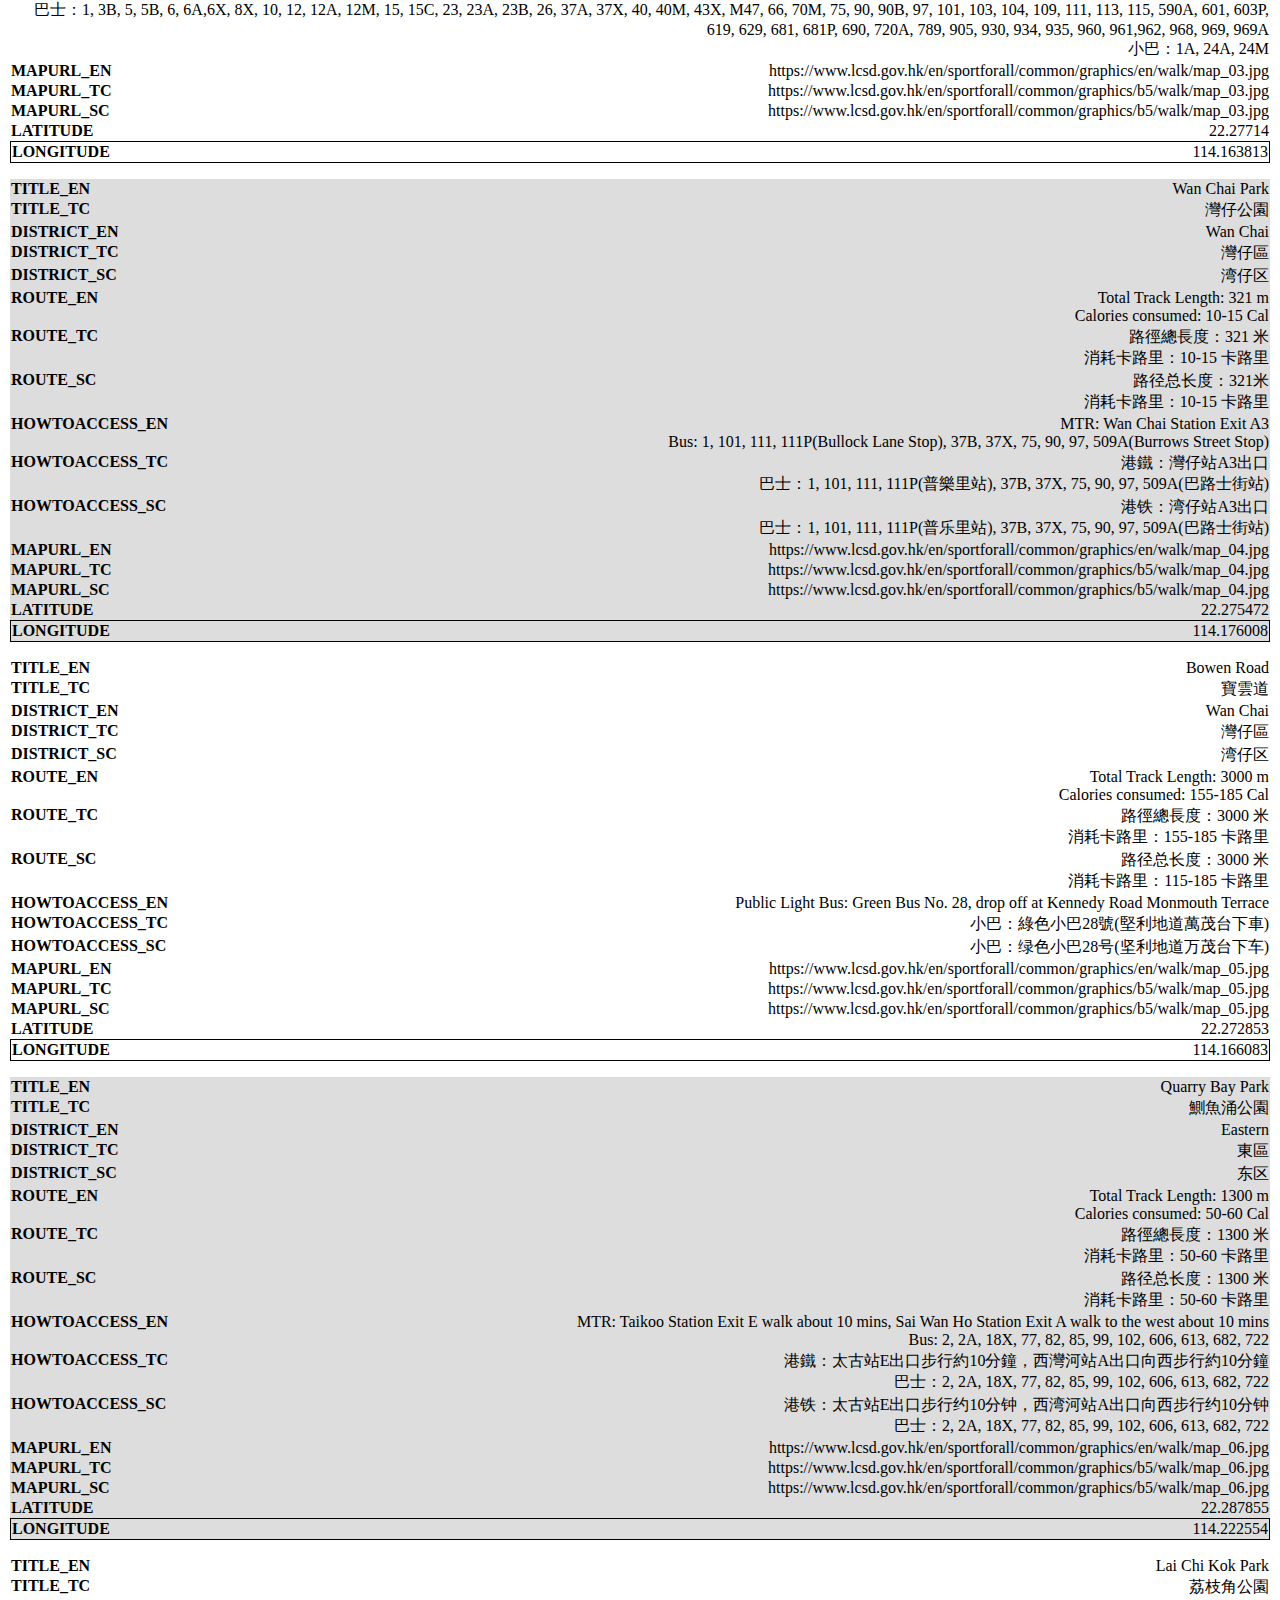
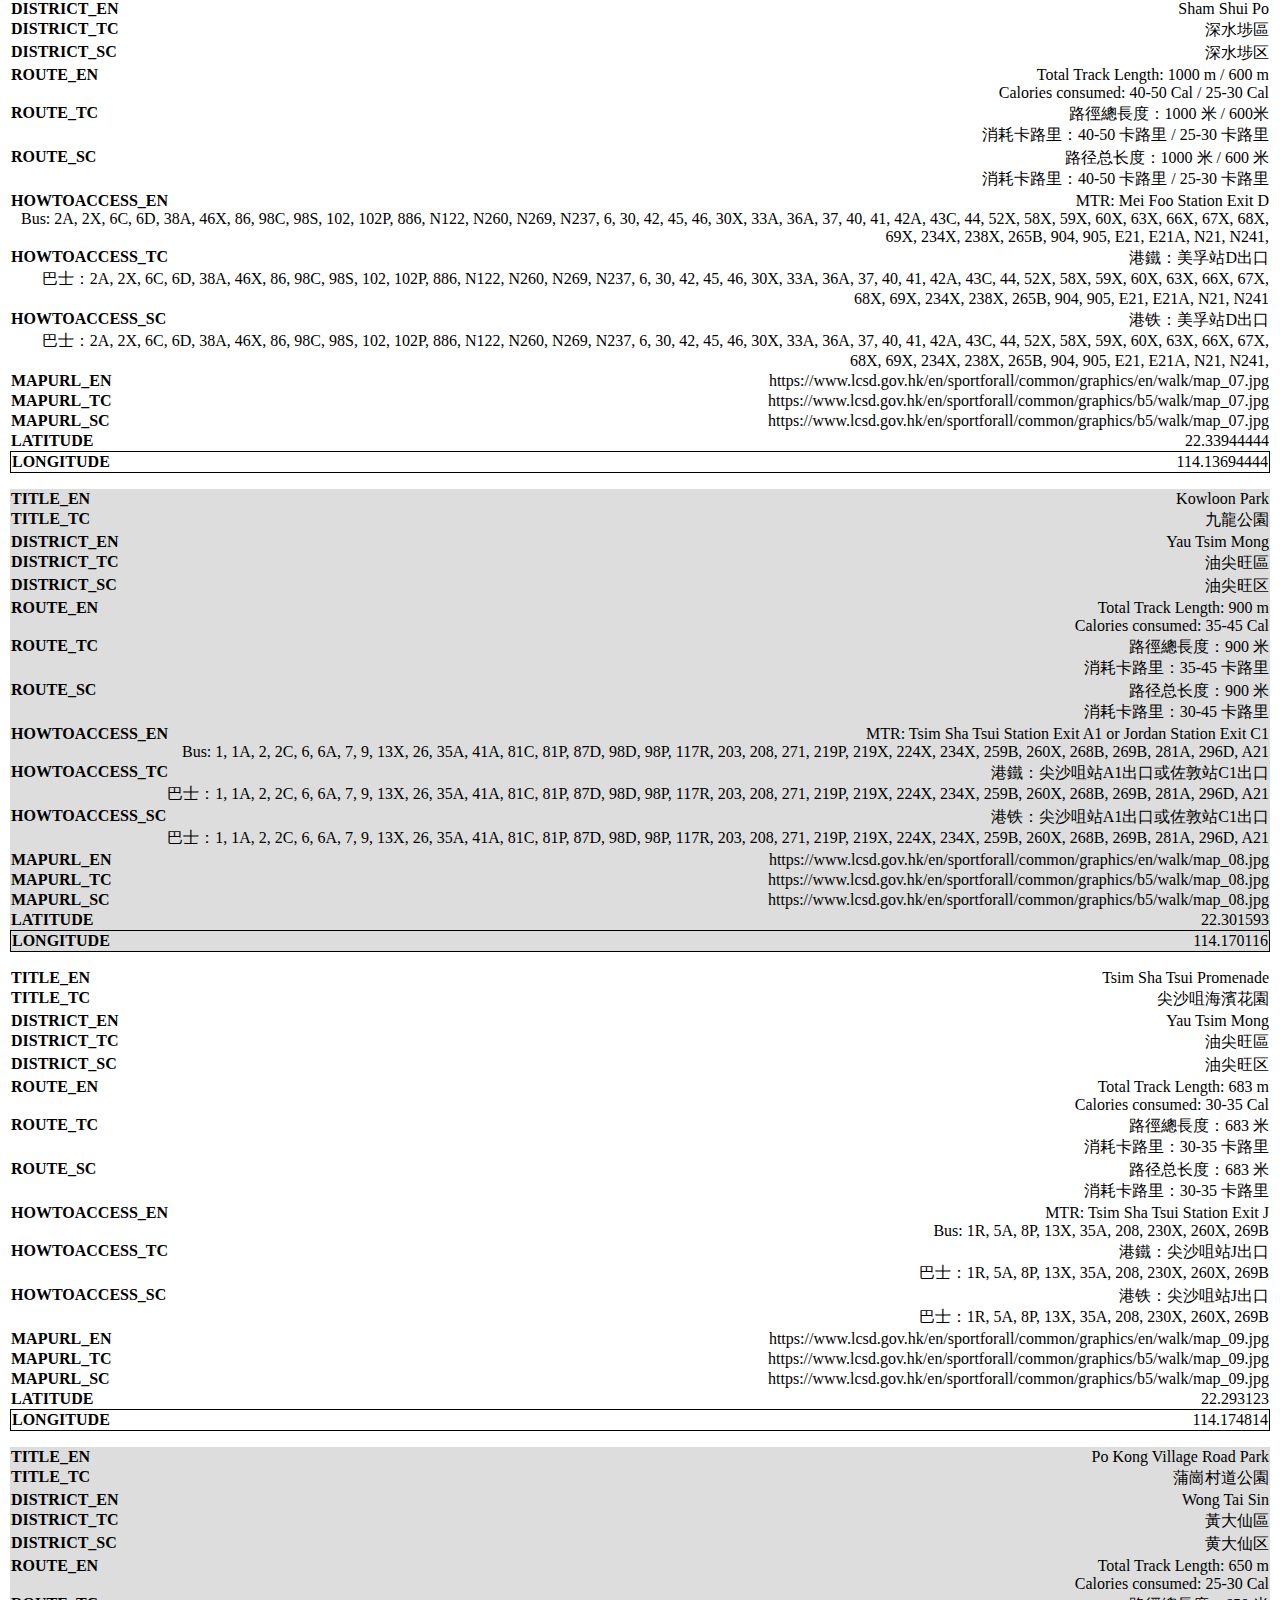
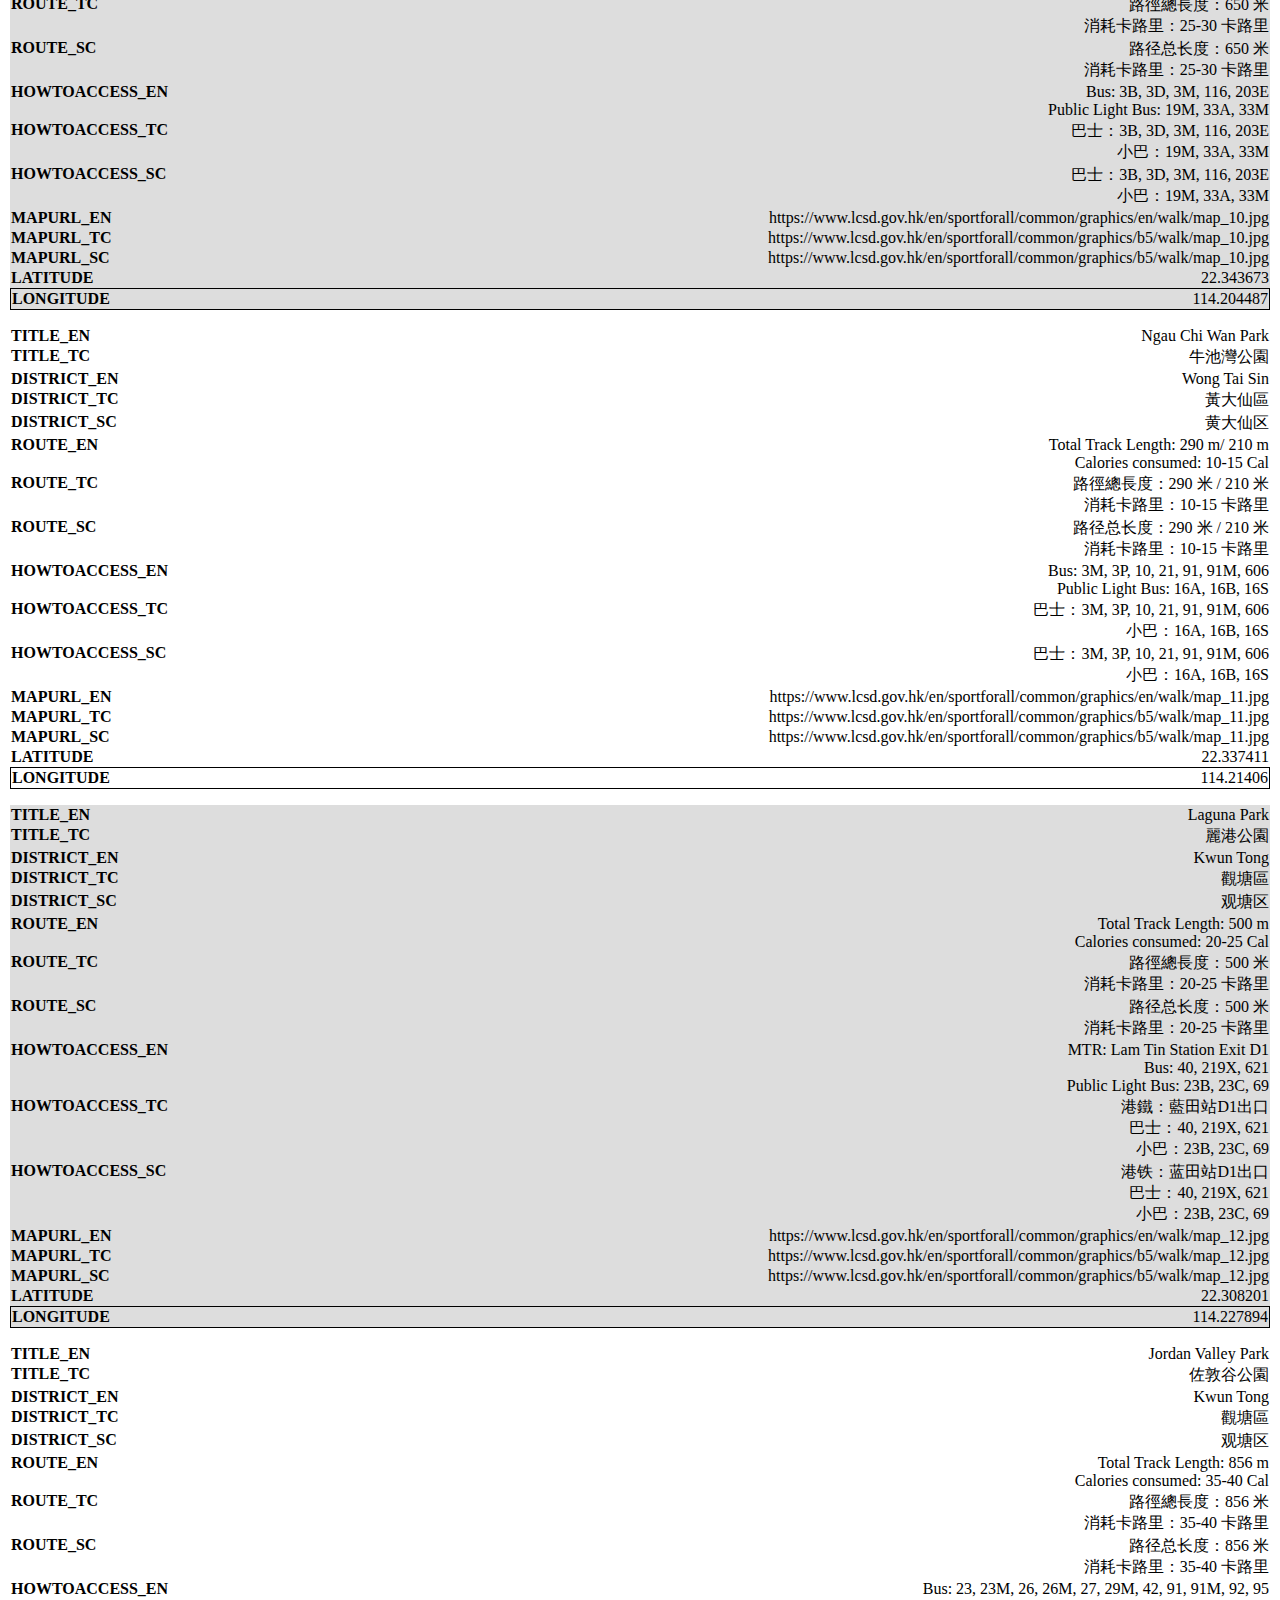
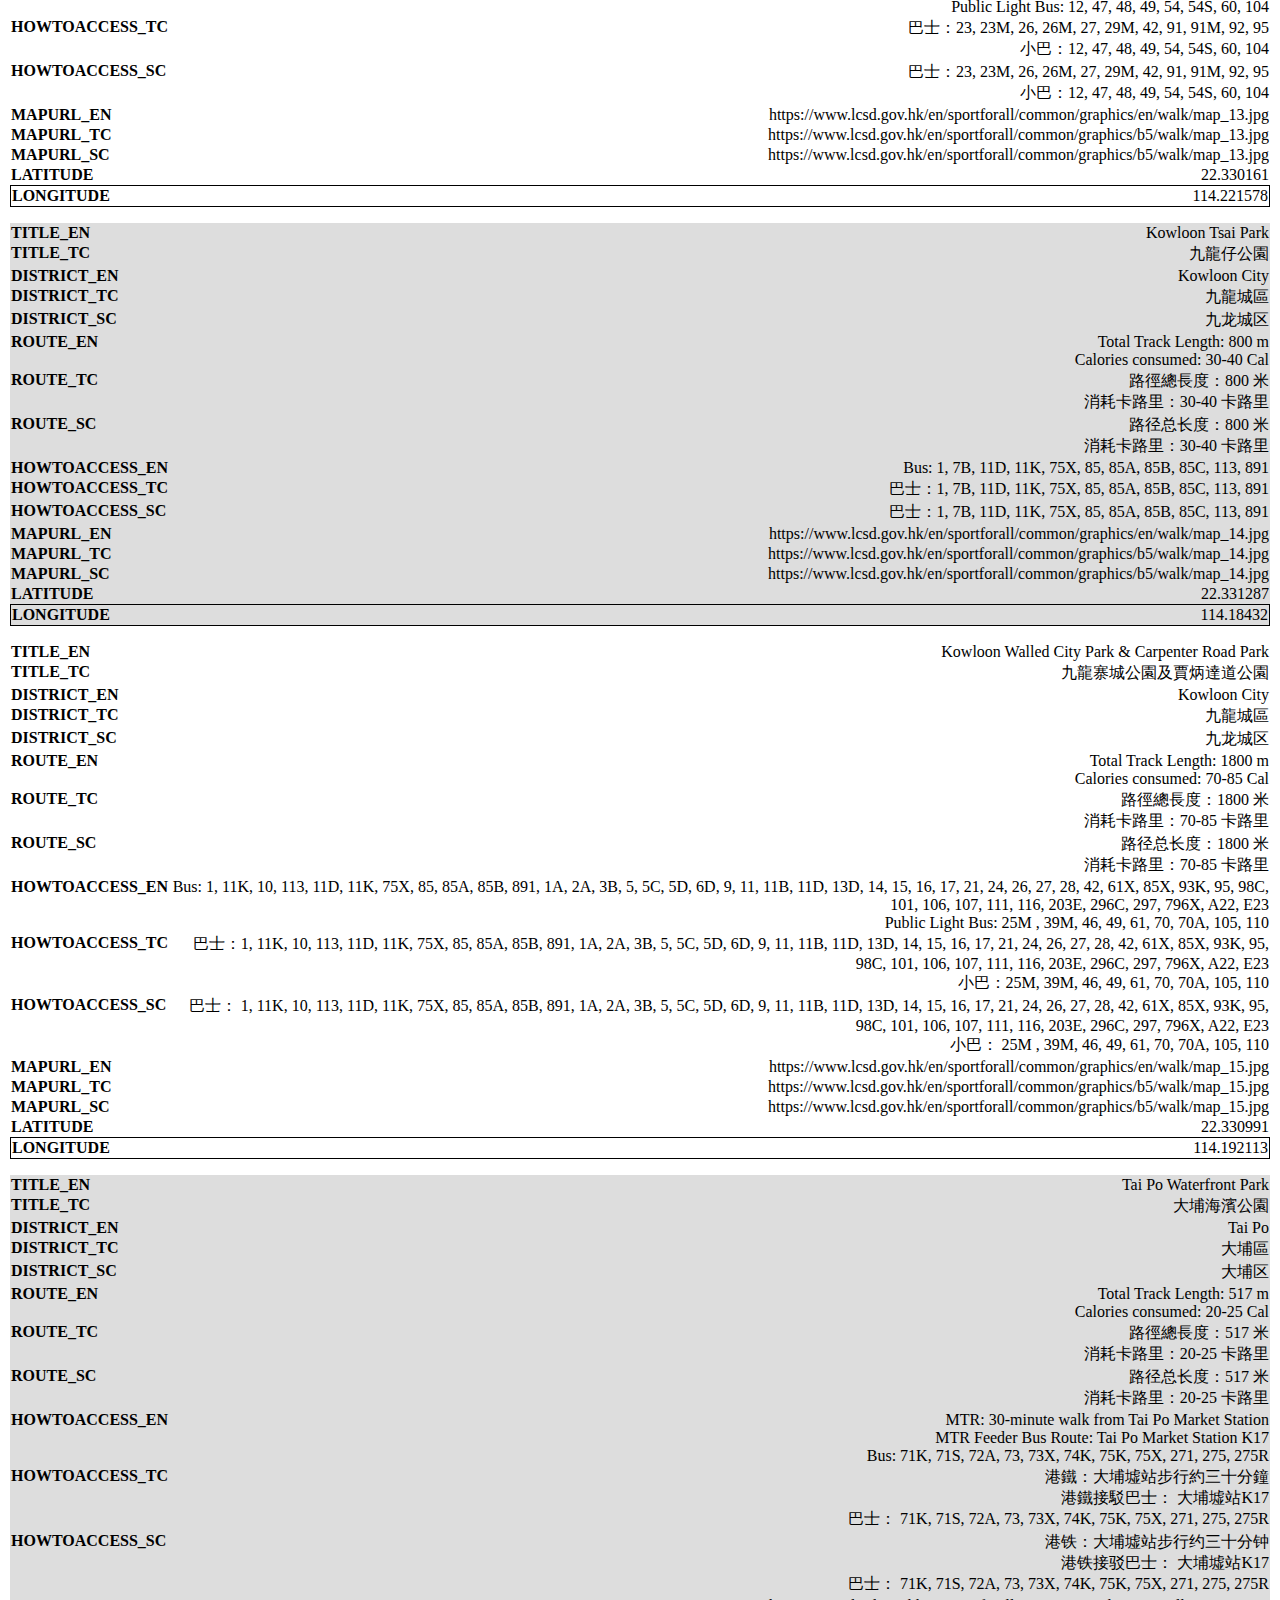
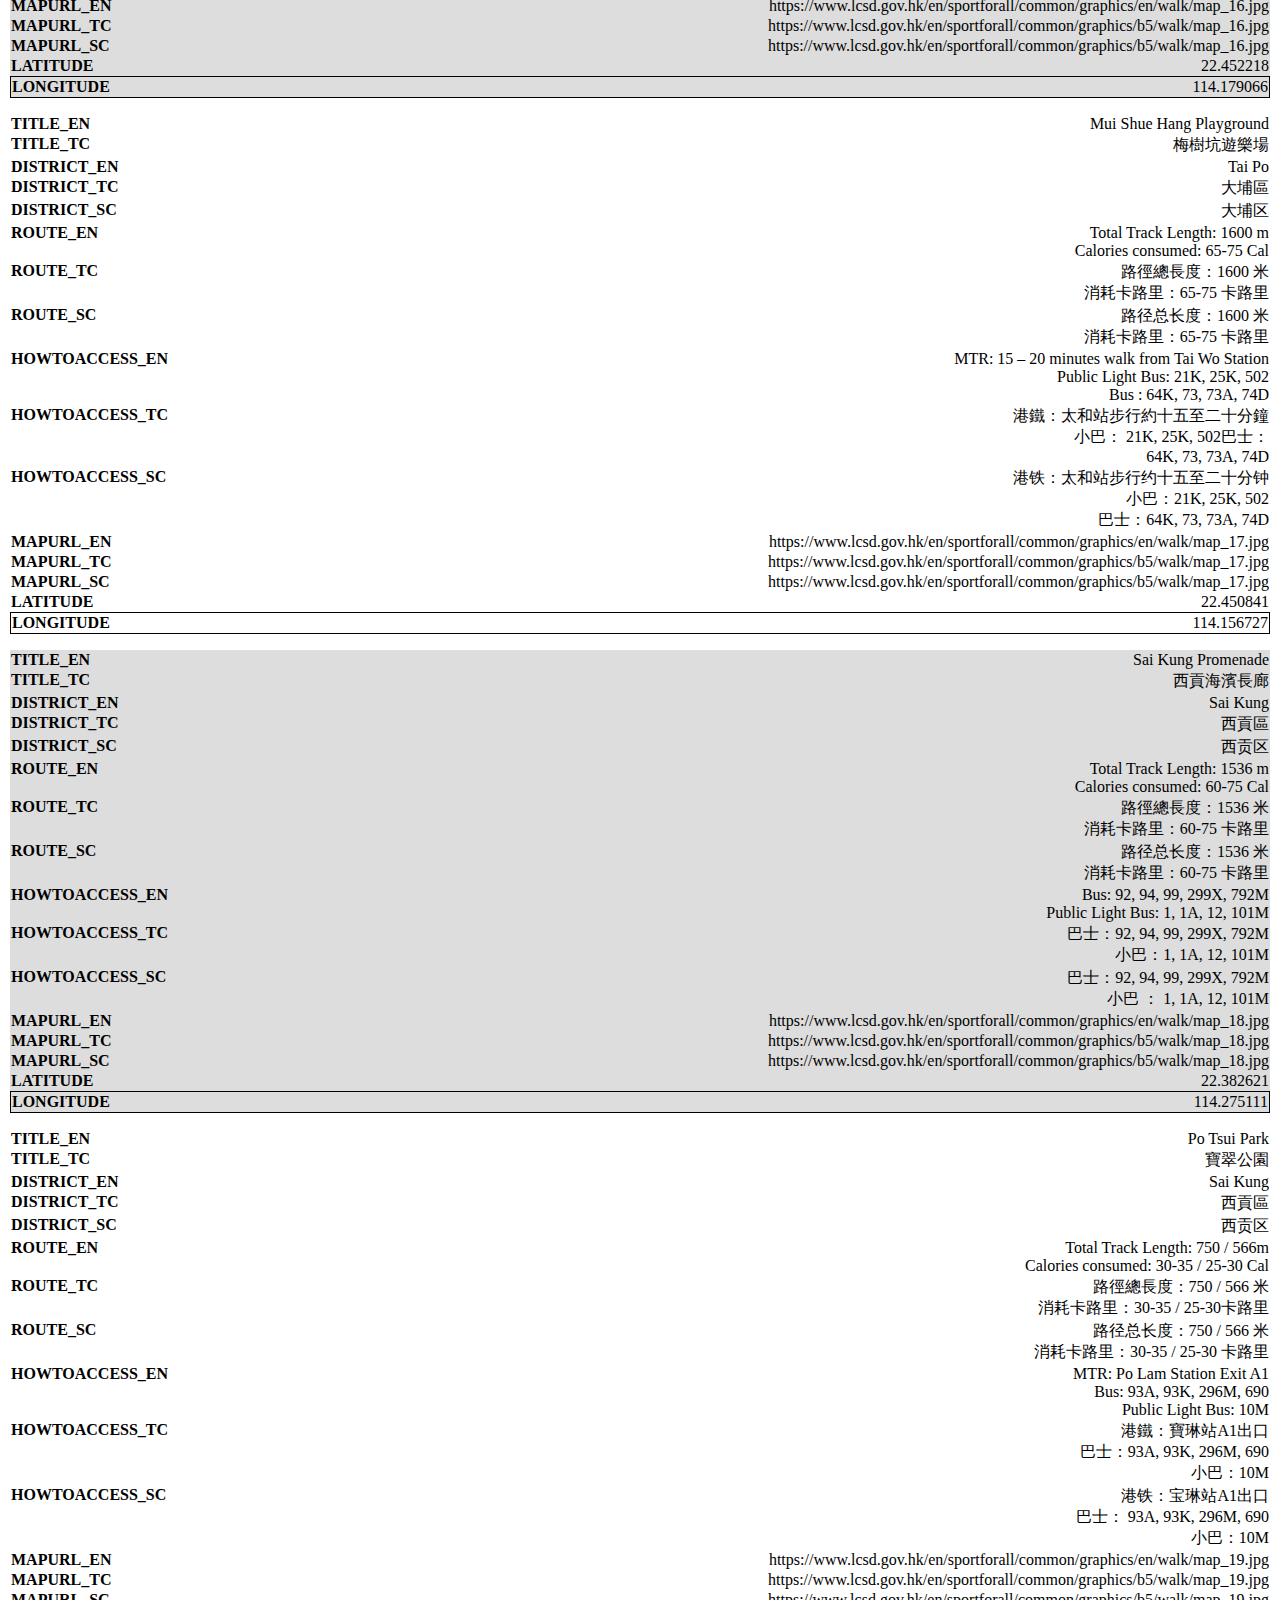
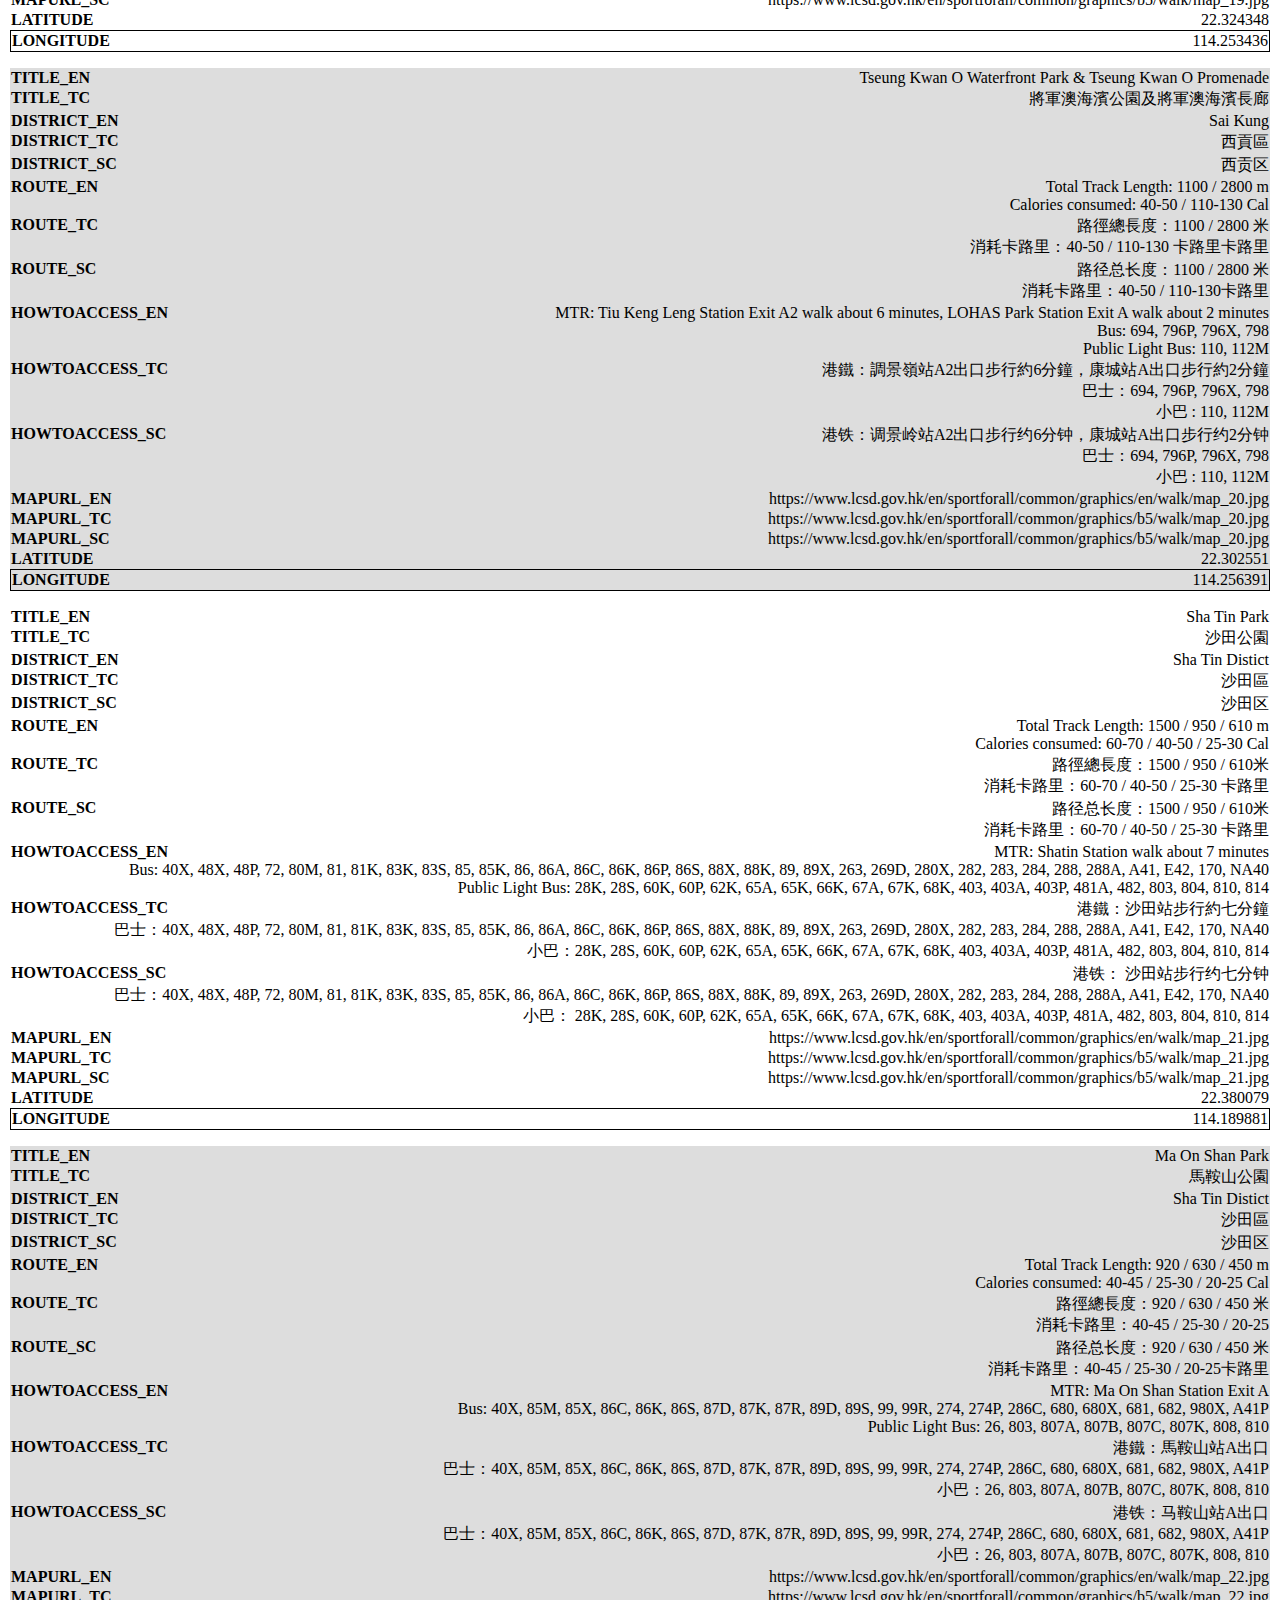
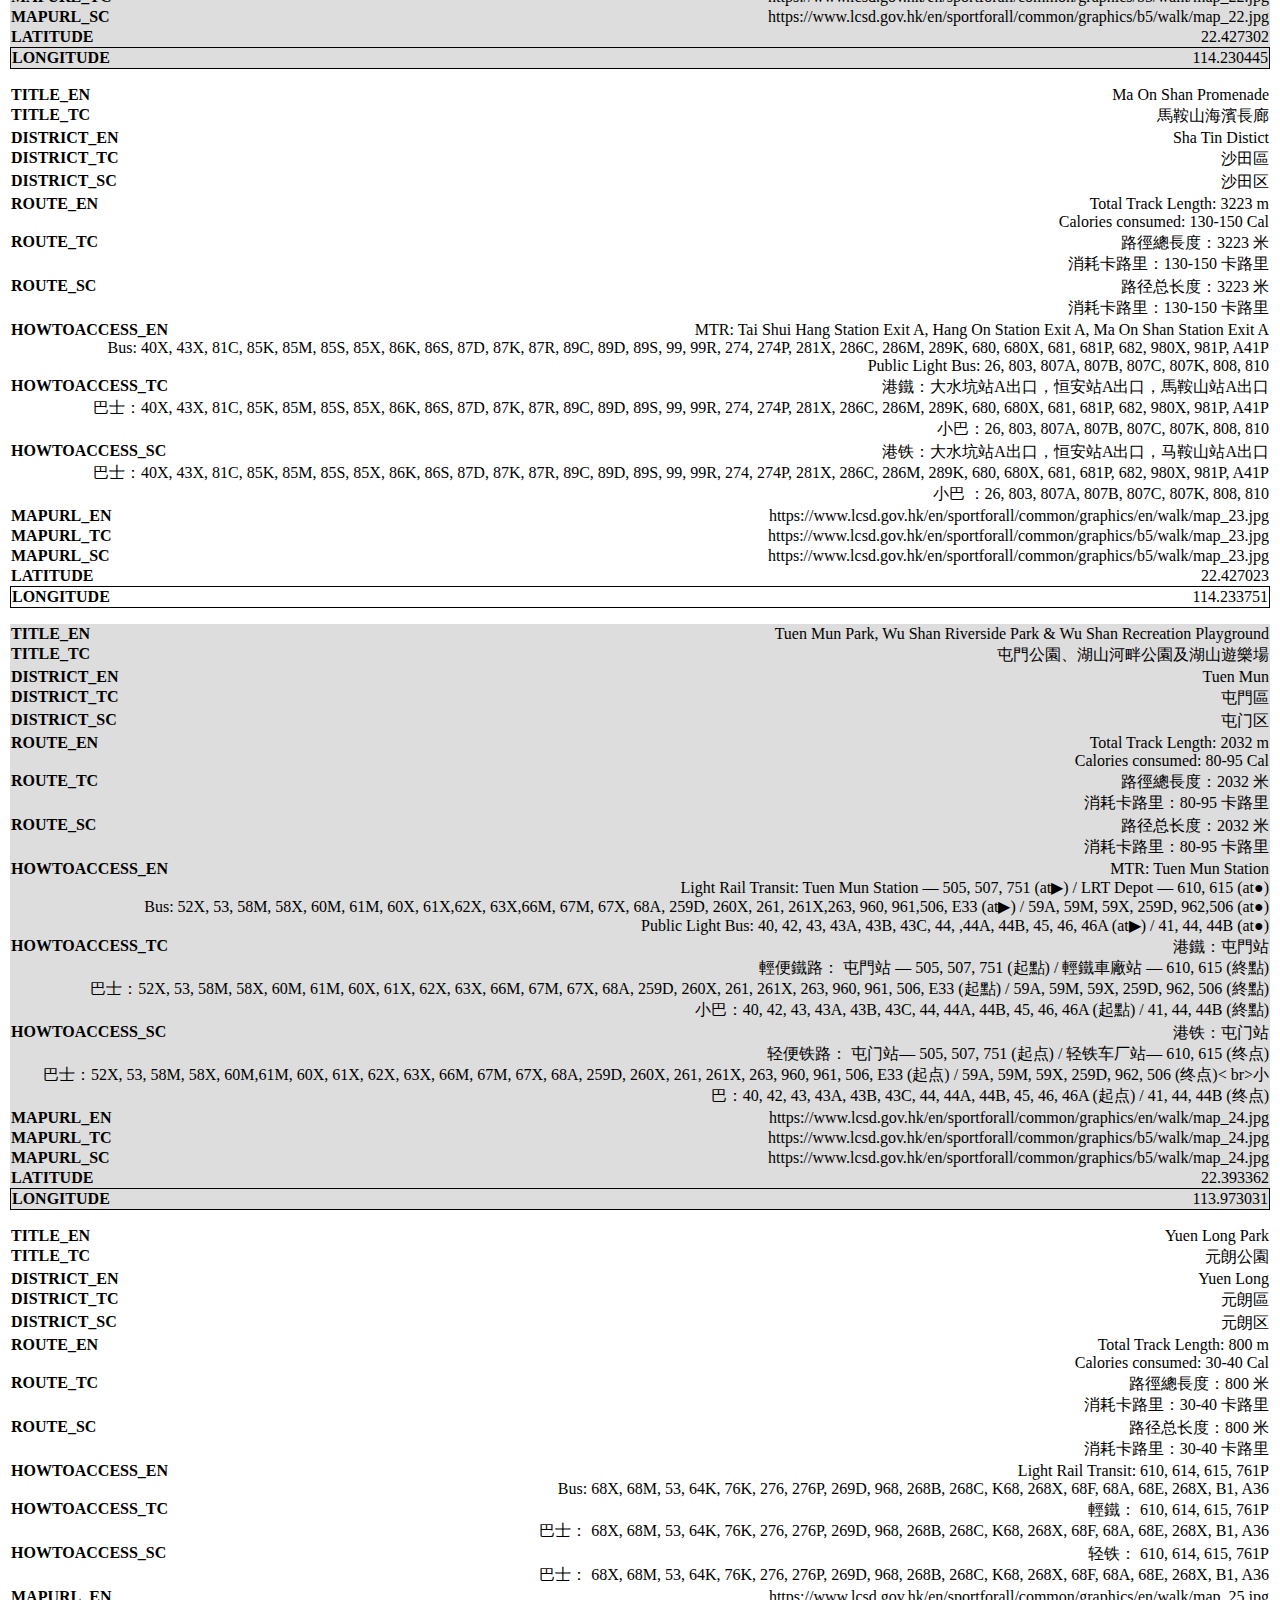
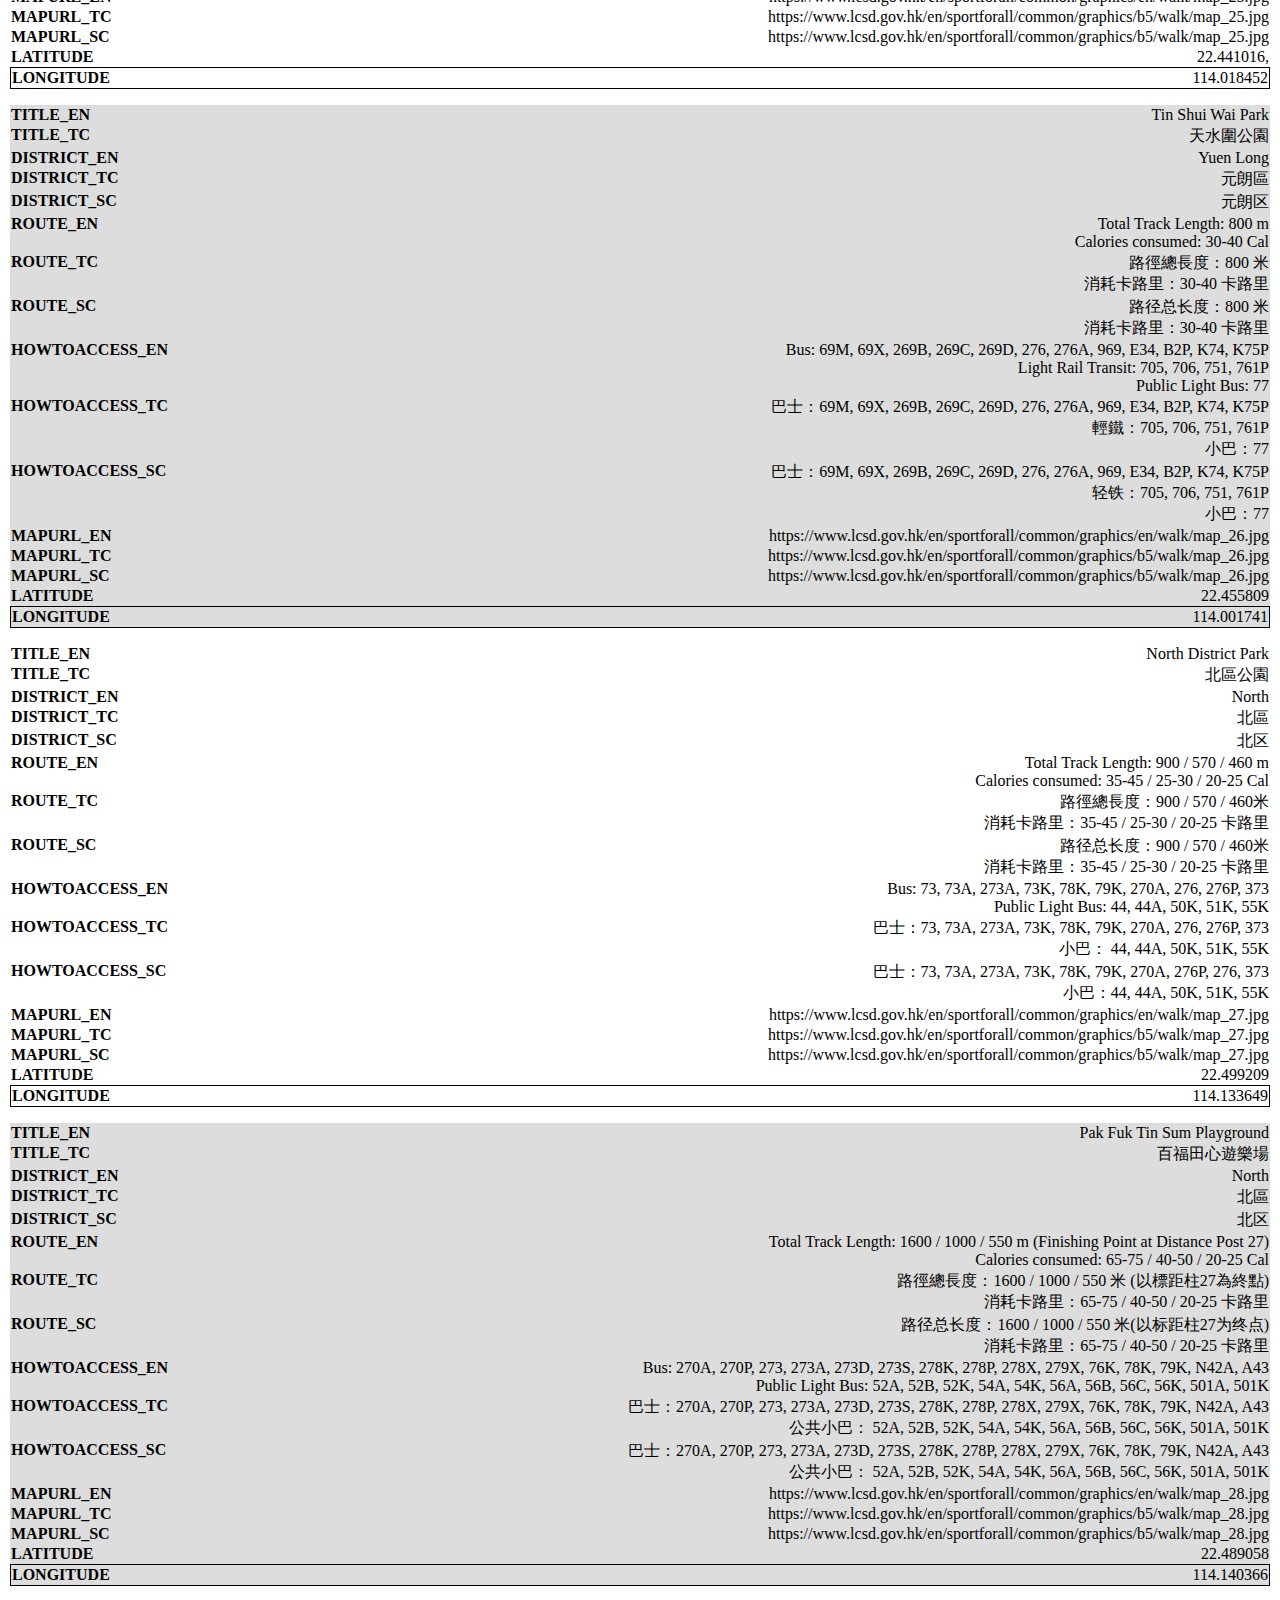
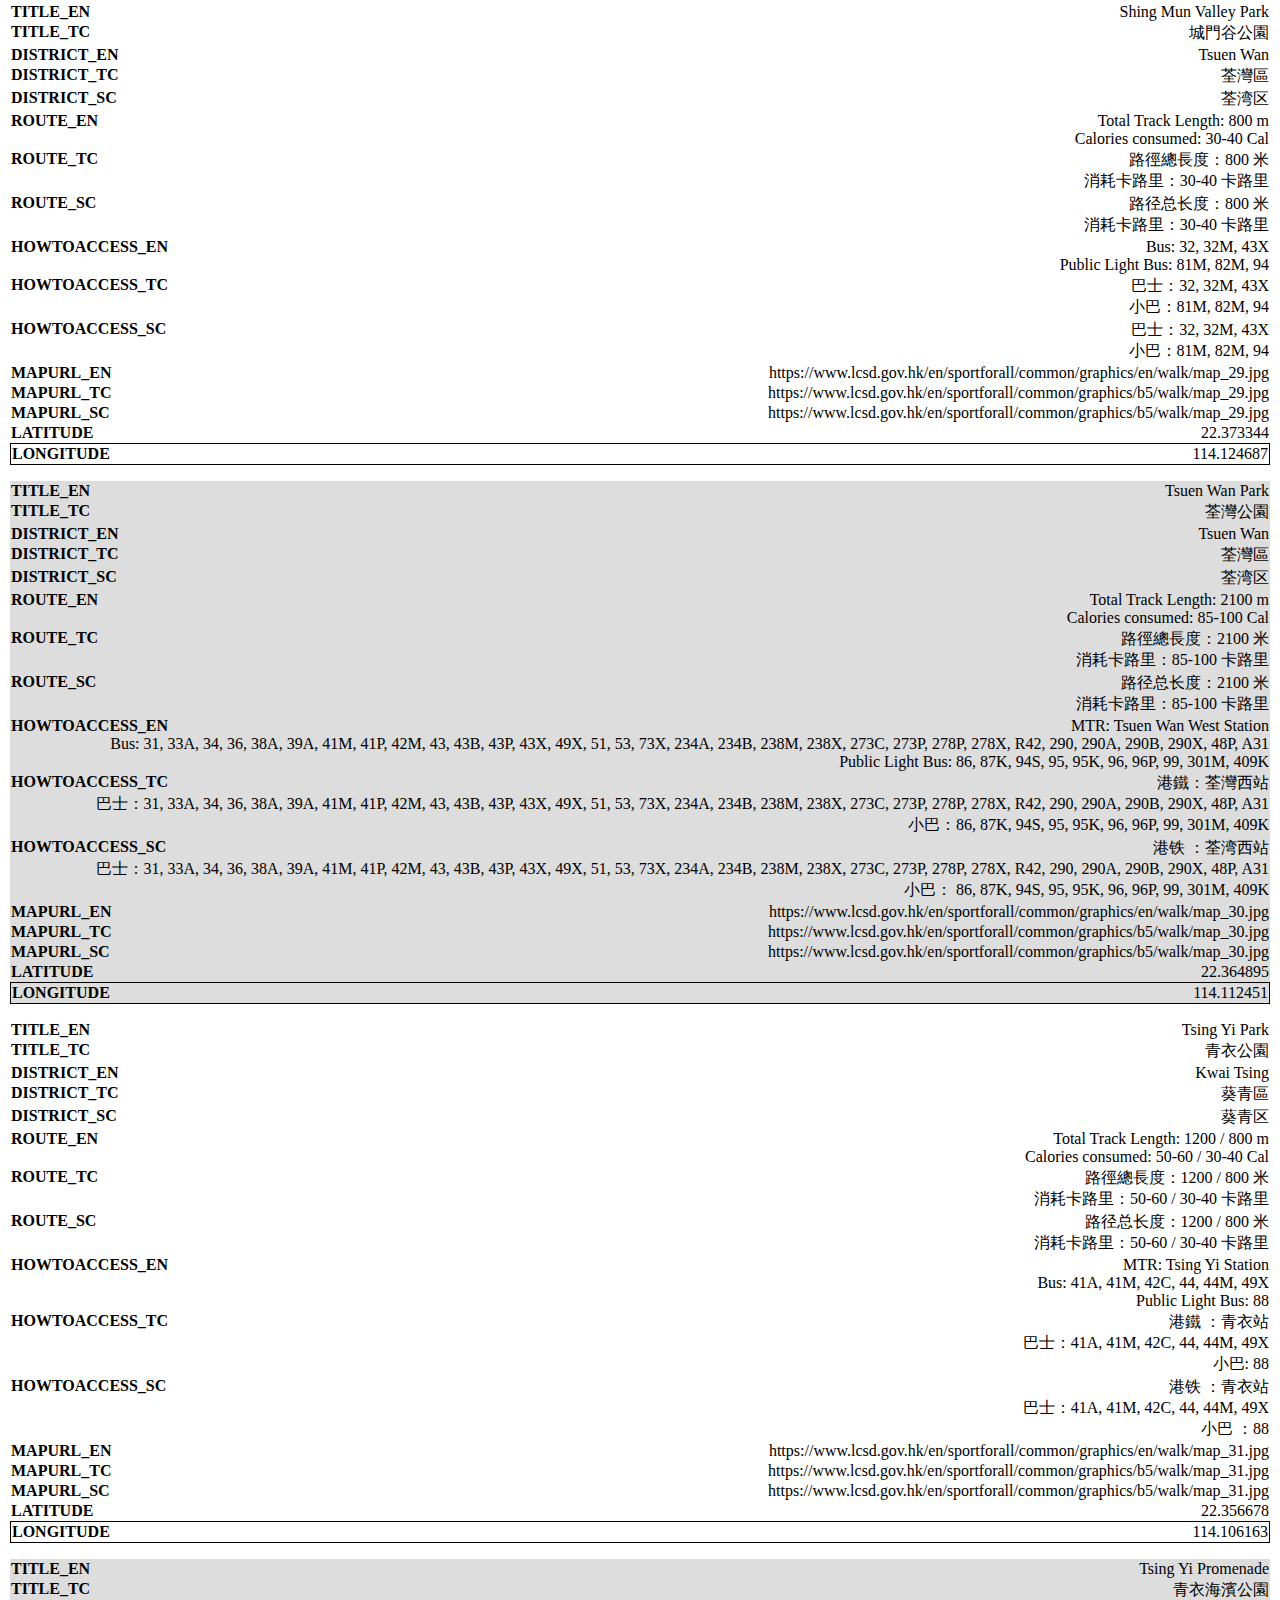
==== commit 5bb088f3: "Add files via upload" ====
--- a/index.html
+++ b/index.html
@@ -11,8 +11,10 @@
         <link rel="stylesheet" href="style.css"> 
     <body onload="initialize()">
         <script src="app.js"></script>
-    
-        <table>
+        
+        <input type="text" id="myInput" onkeyup="myFunction()" placeholder="Search by District.."><br/>
+        
+        <table id="myTable">
             <caption>Details<div id="status"></div></caption>
             <thead>
                 <tr>
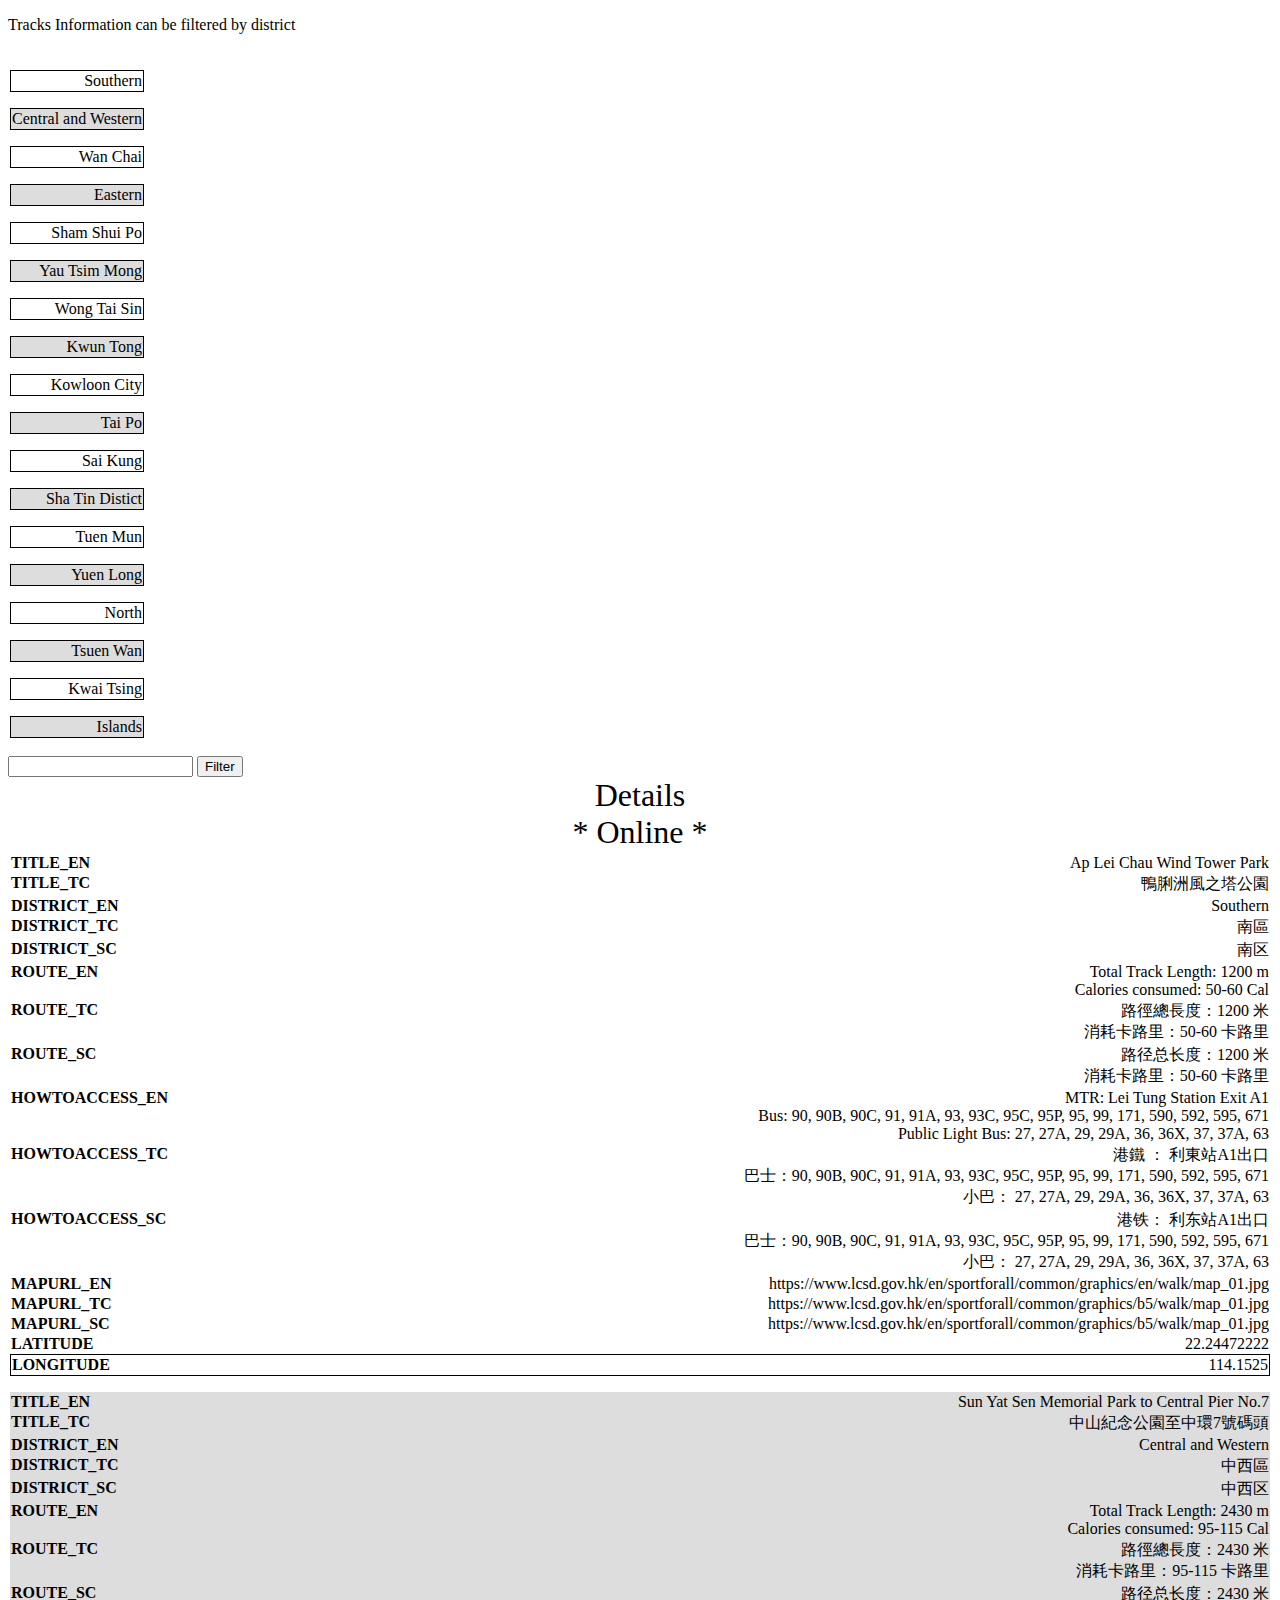
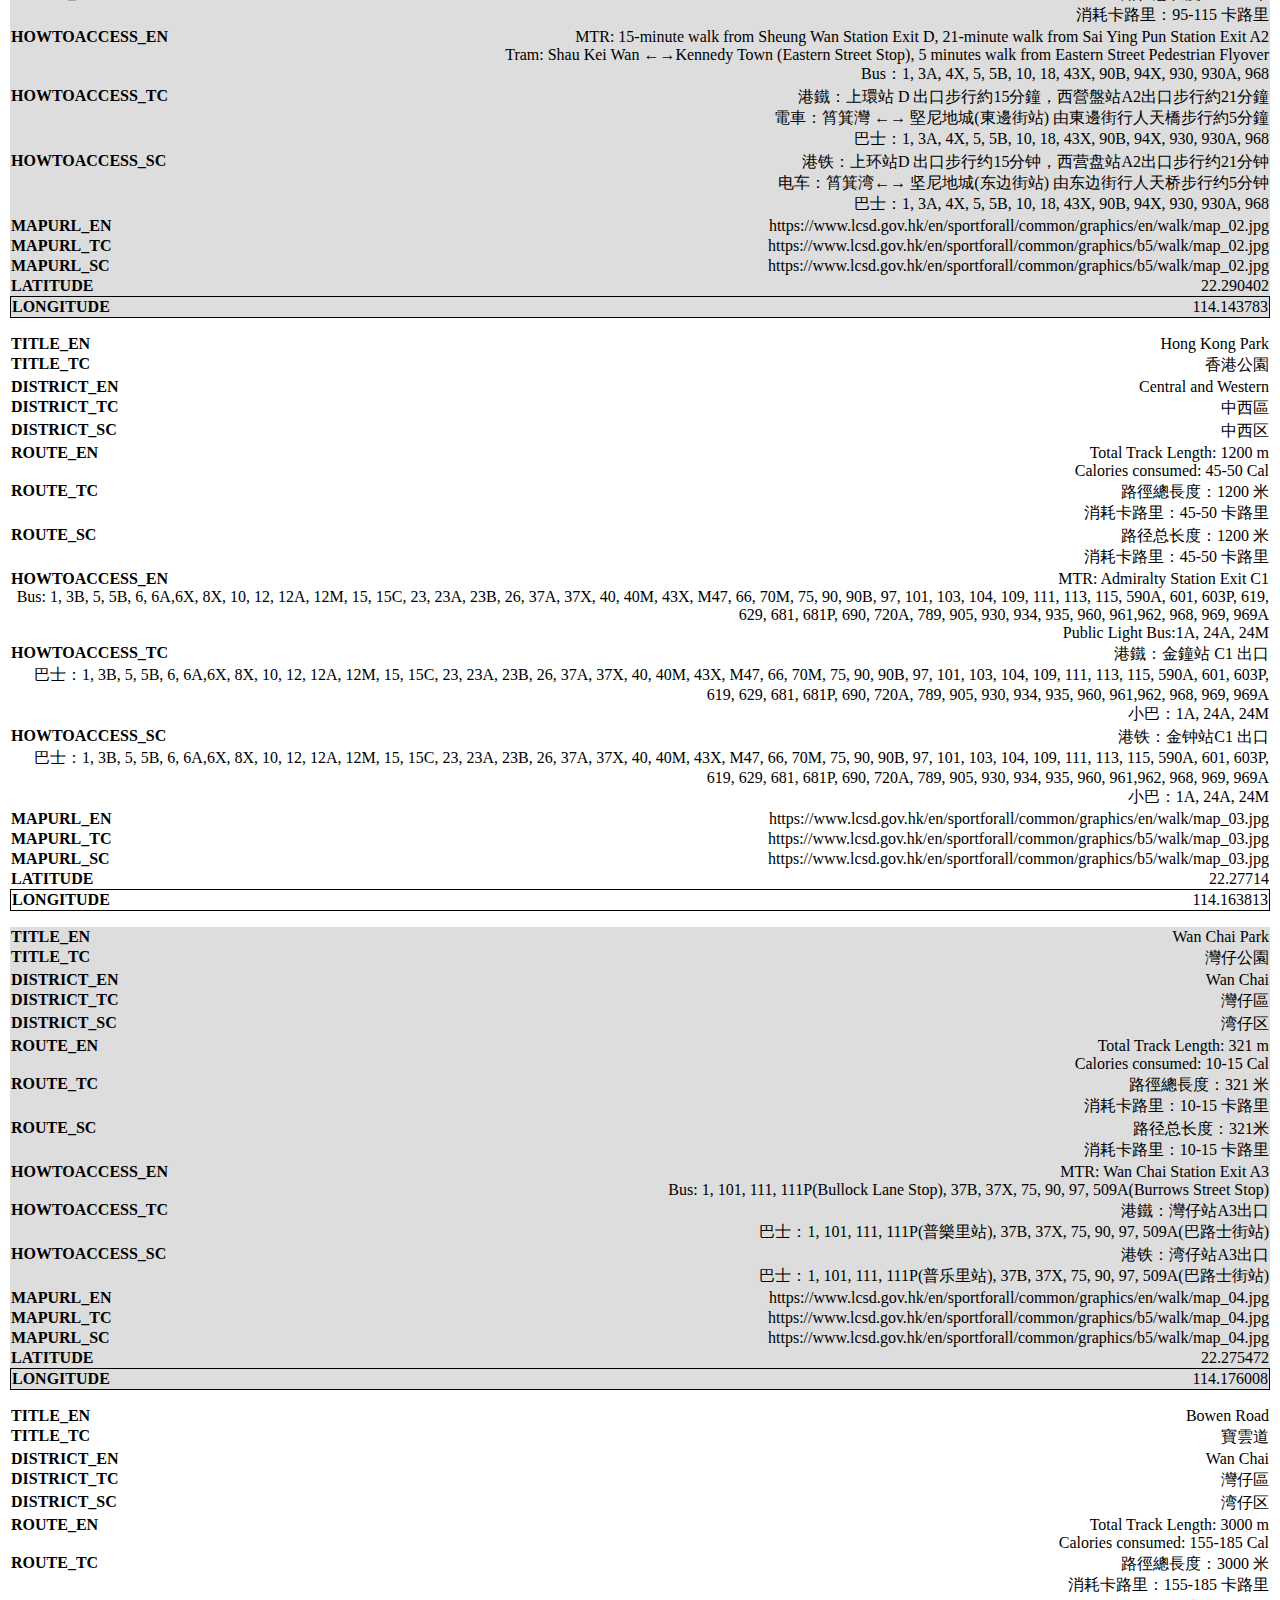
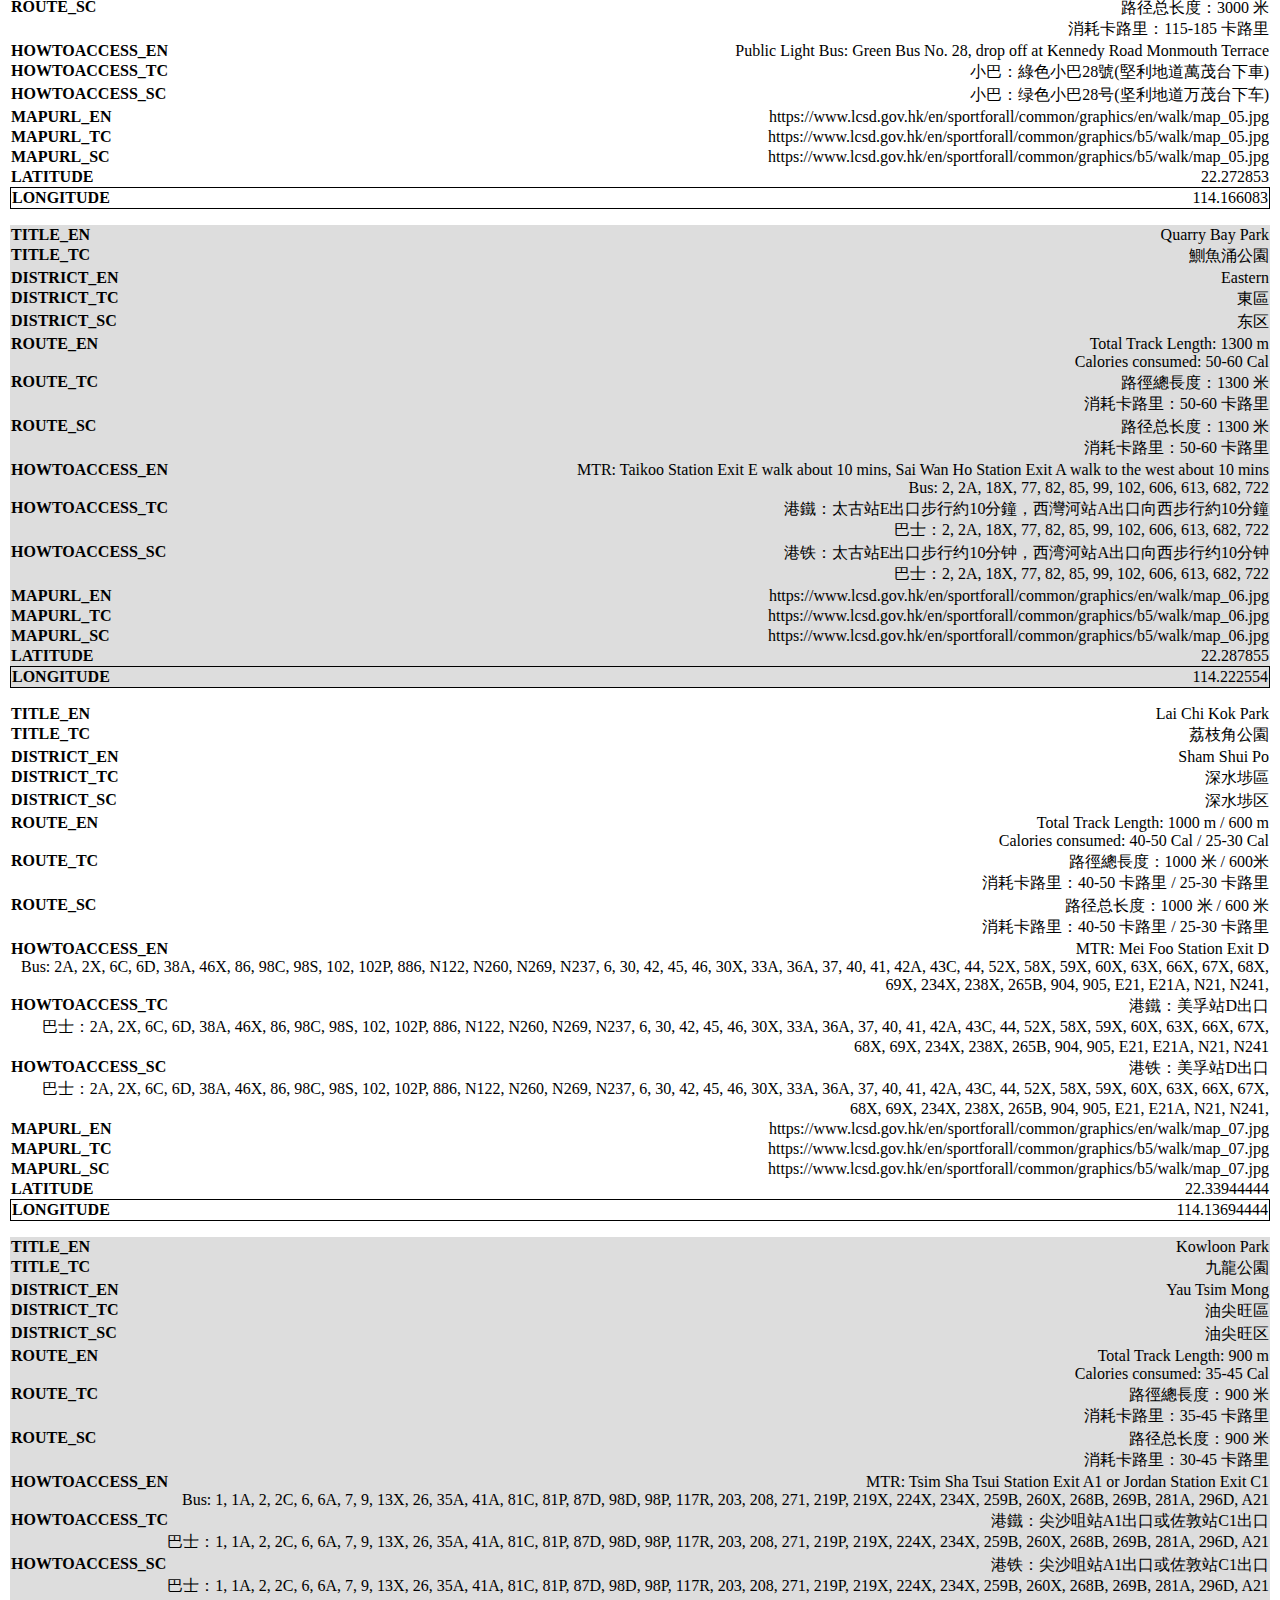
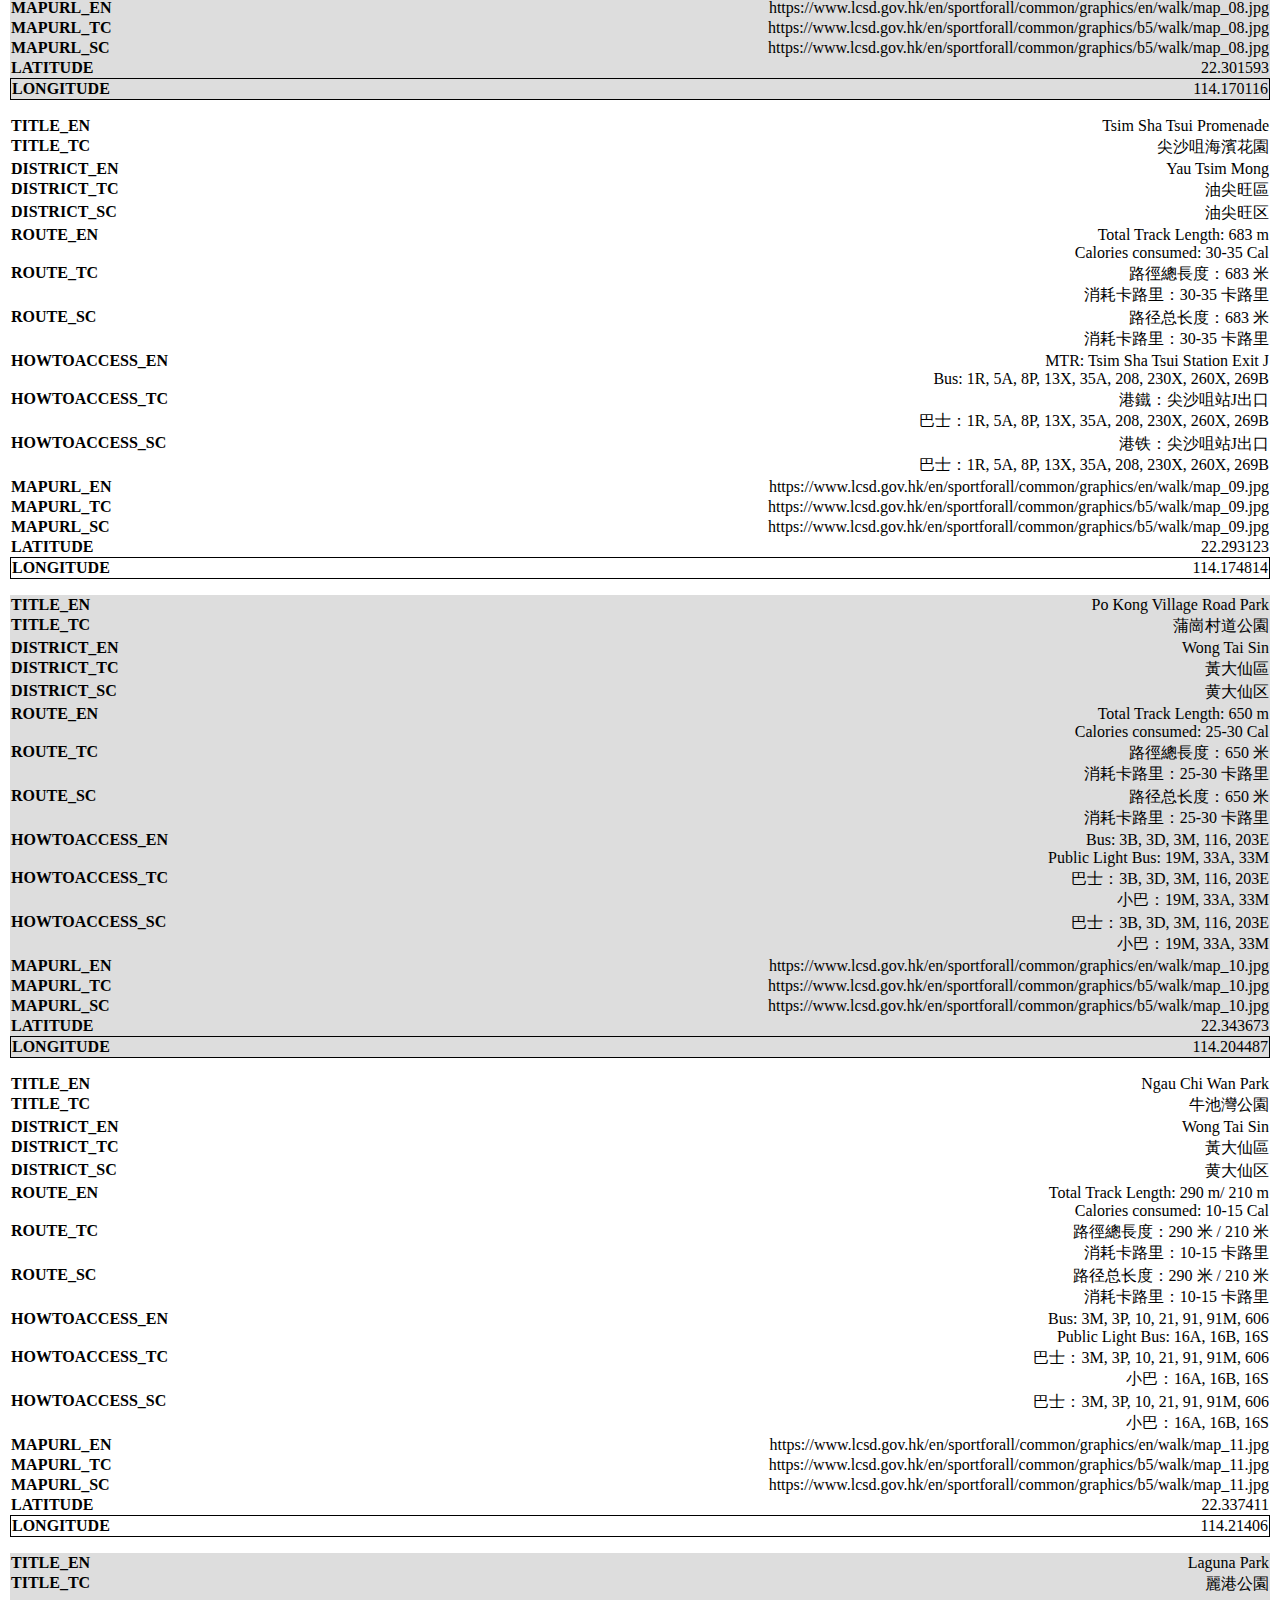
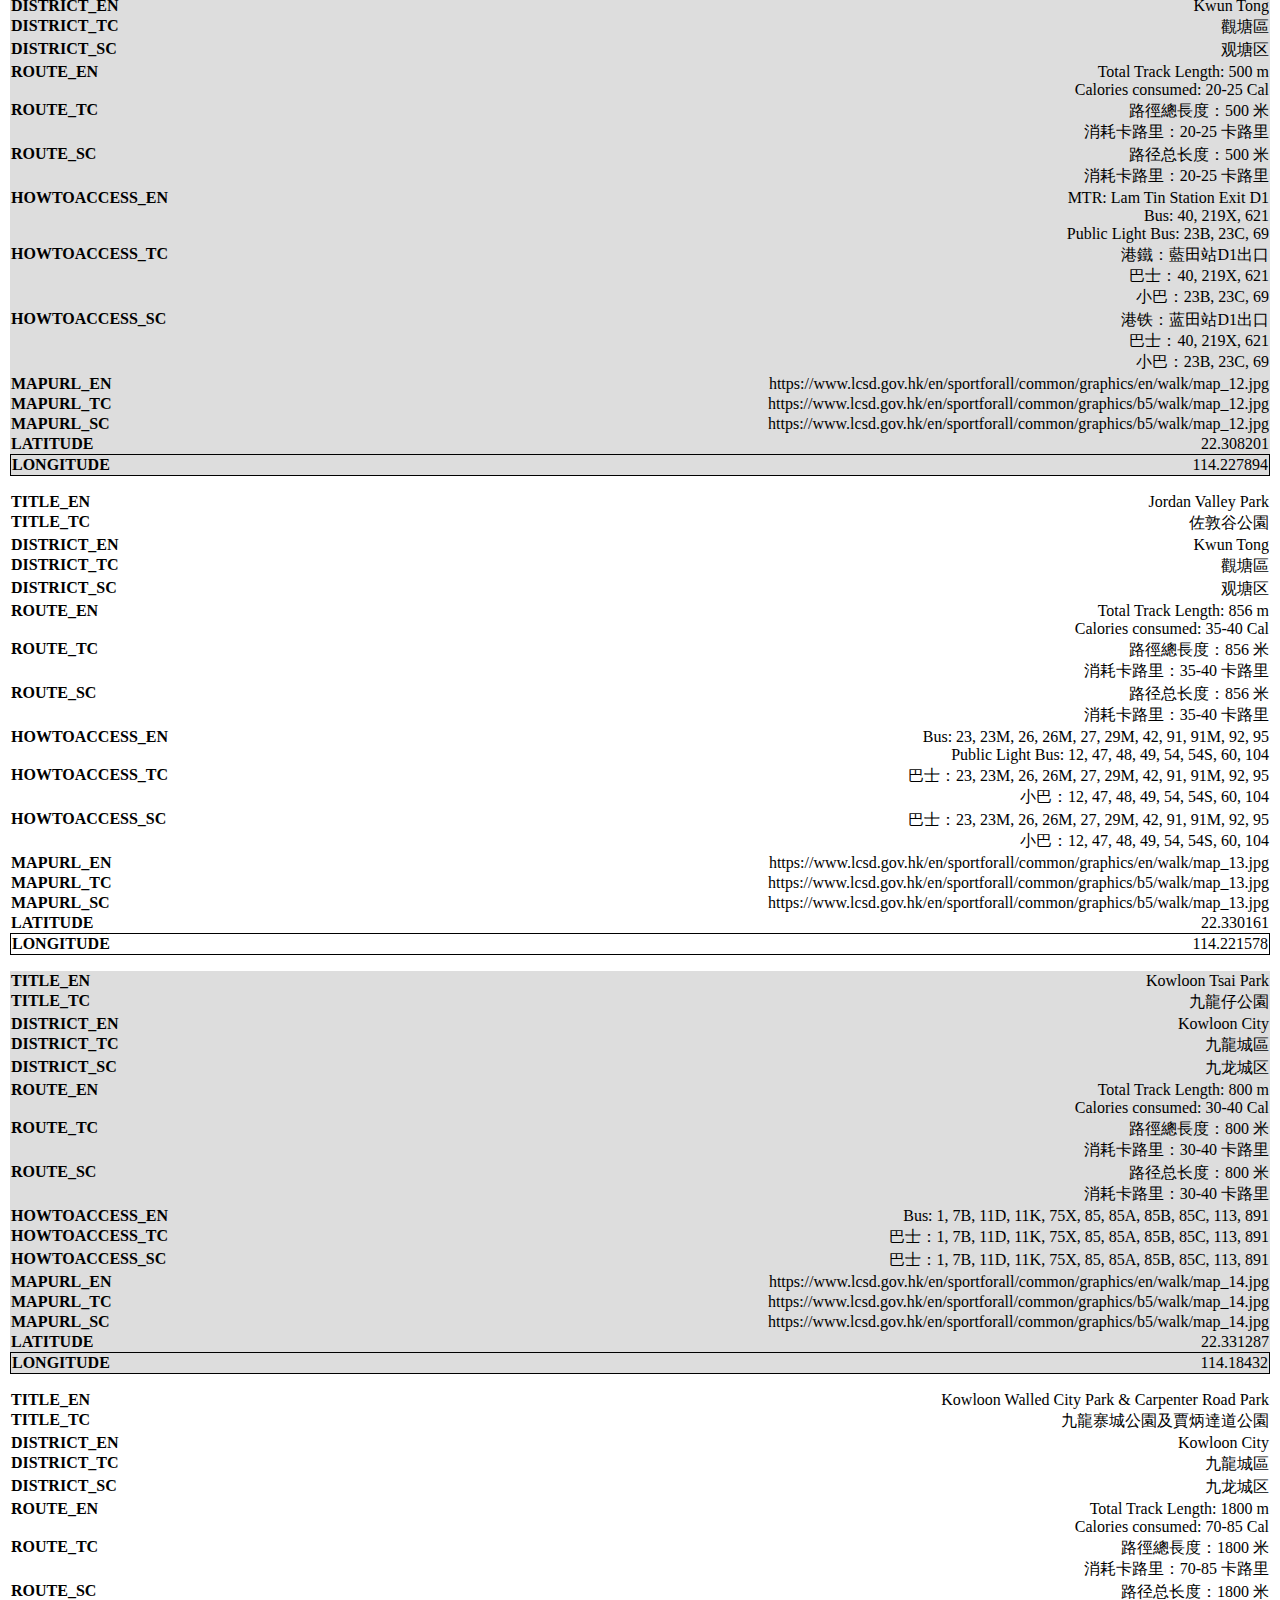
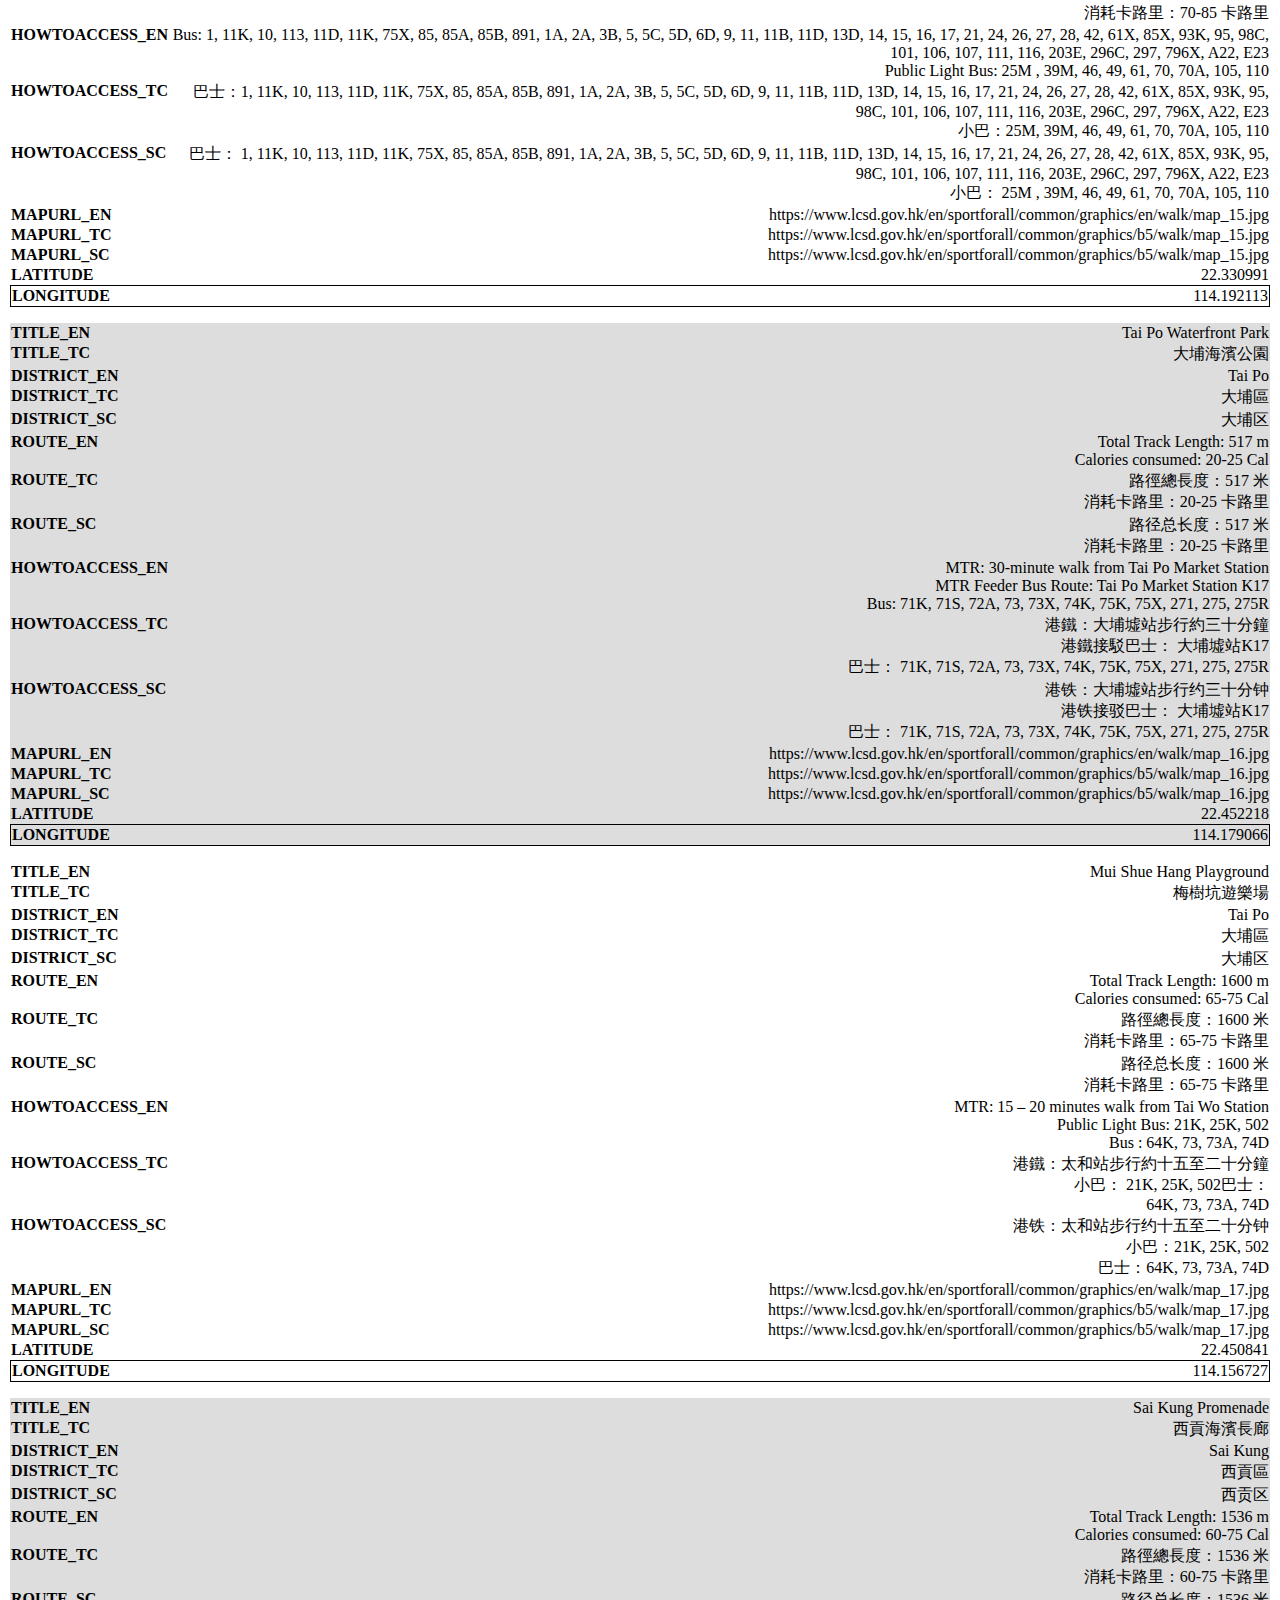
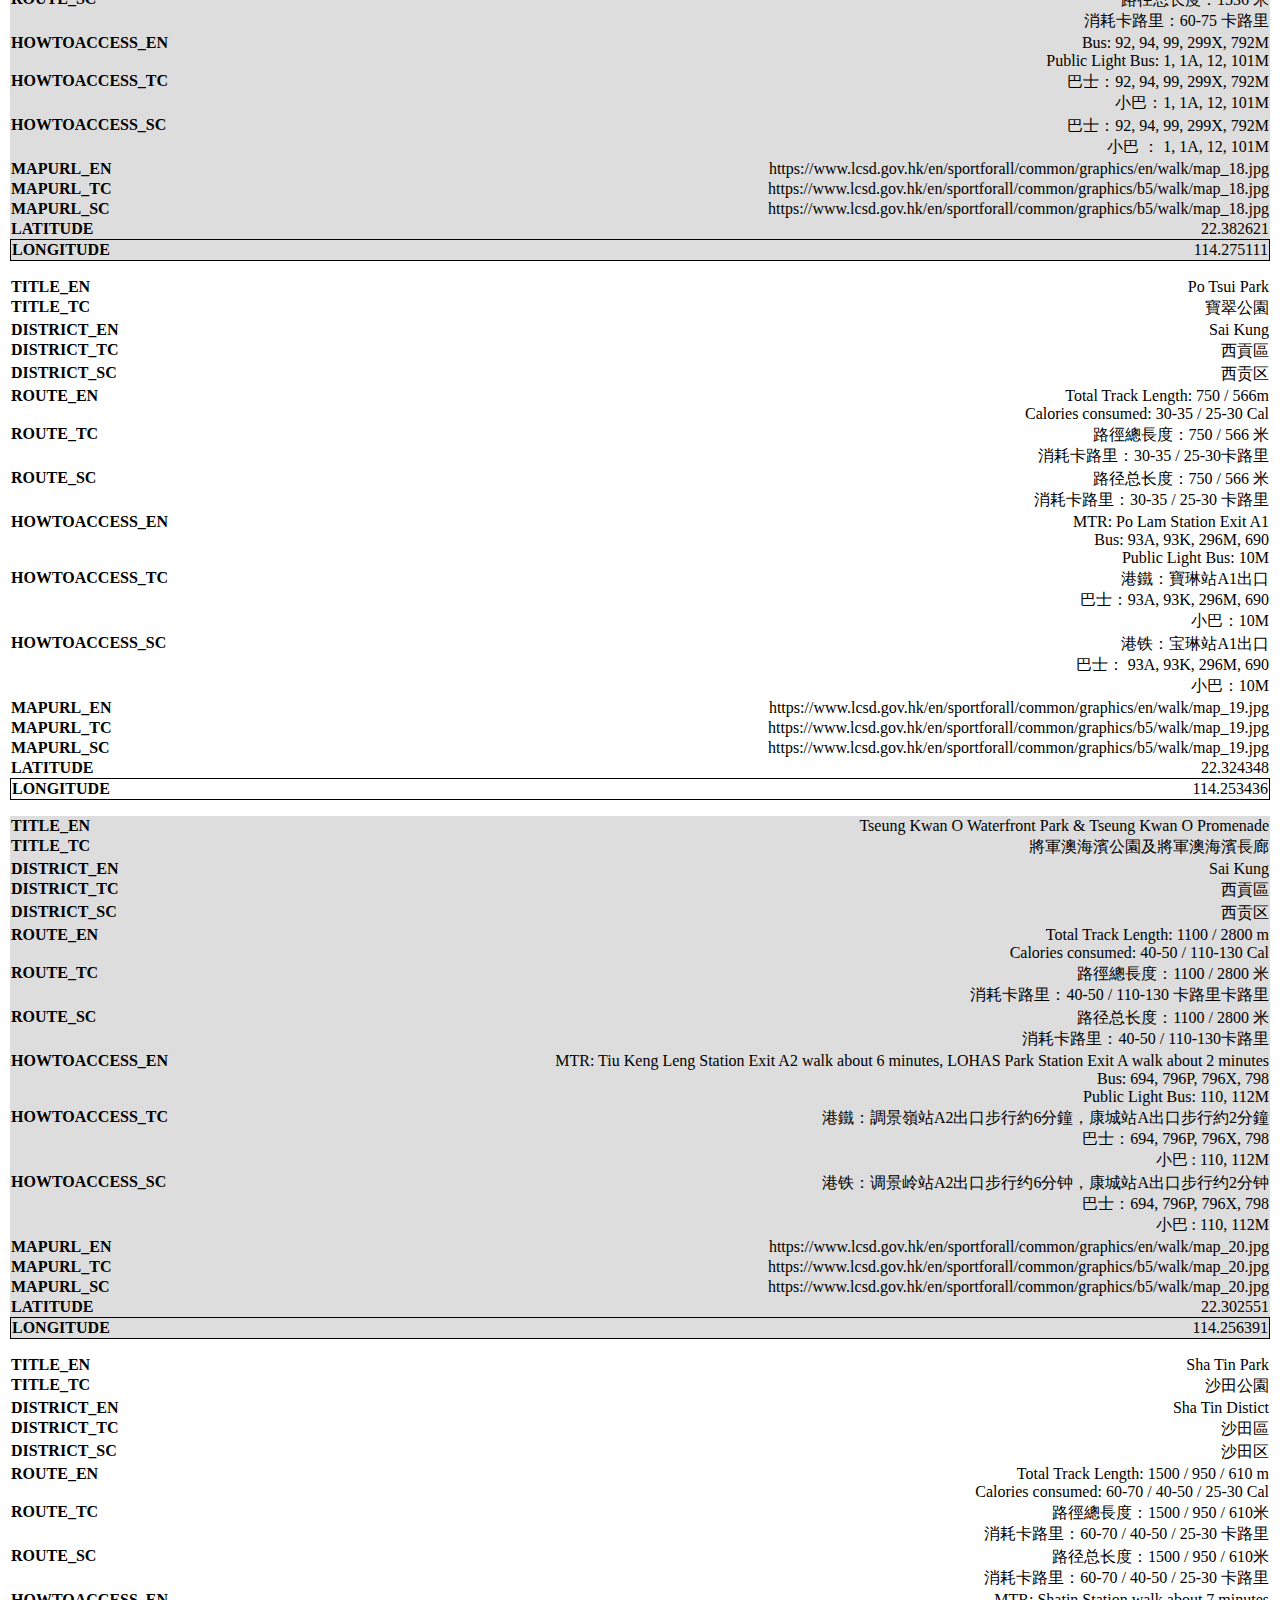
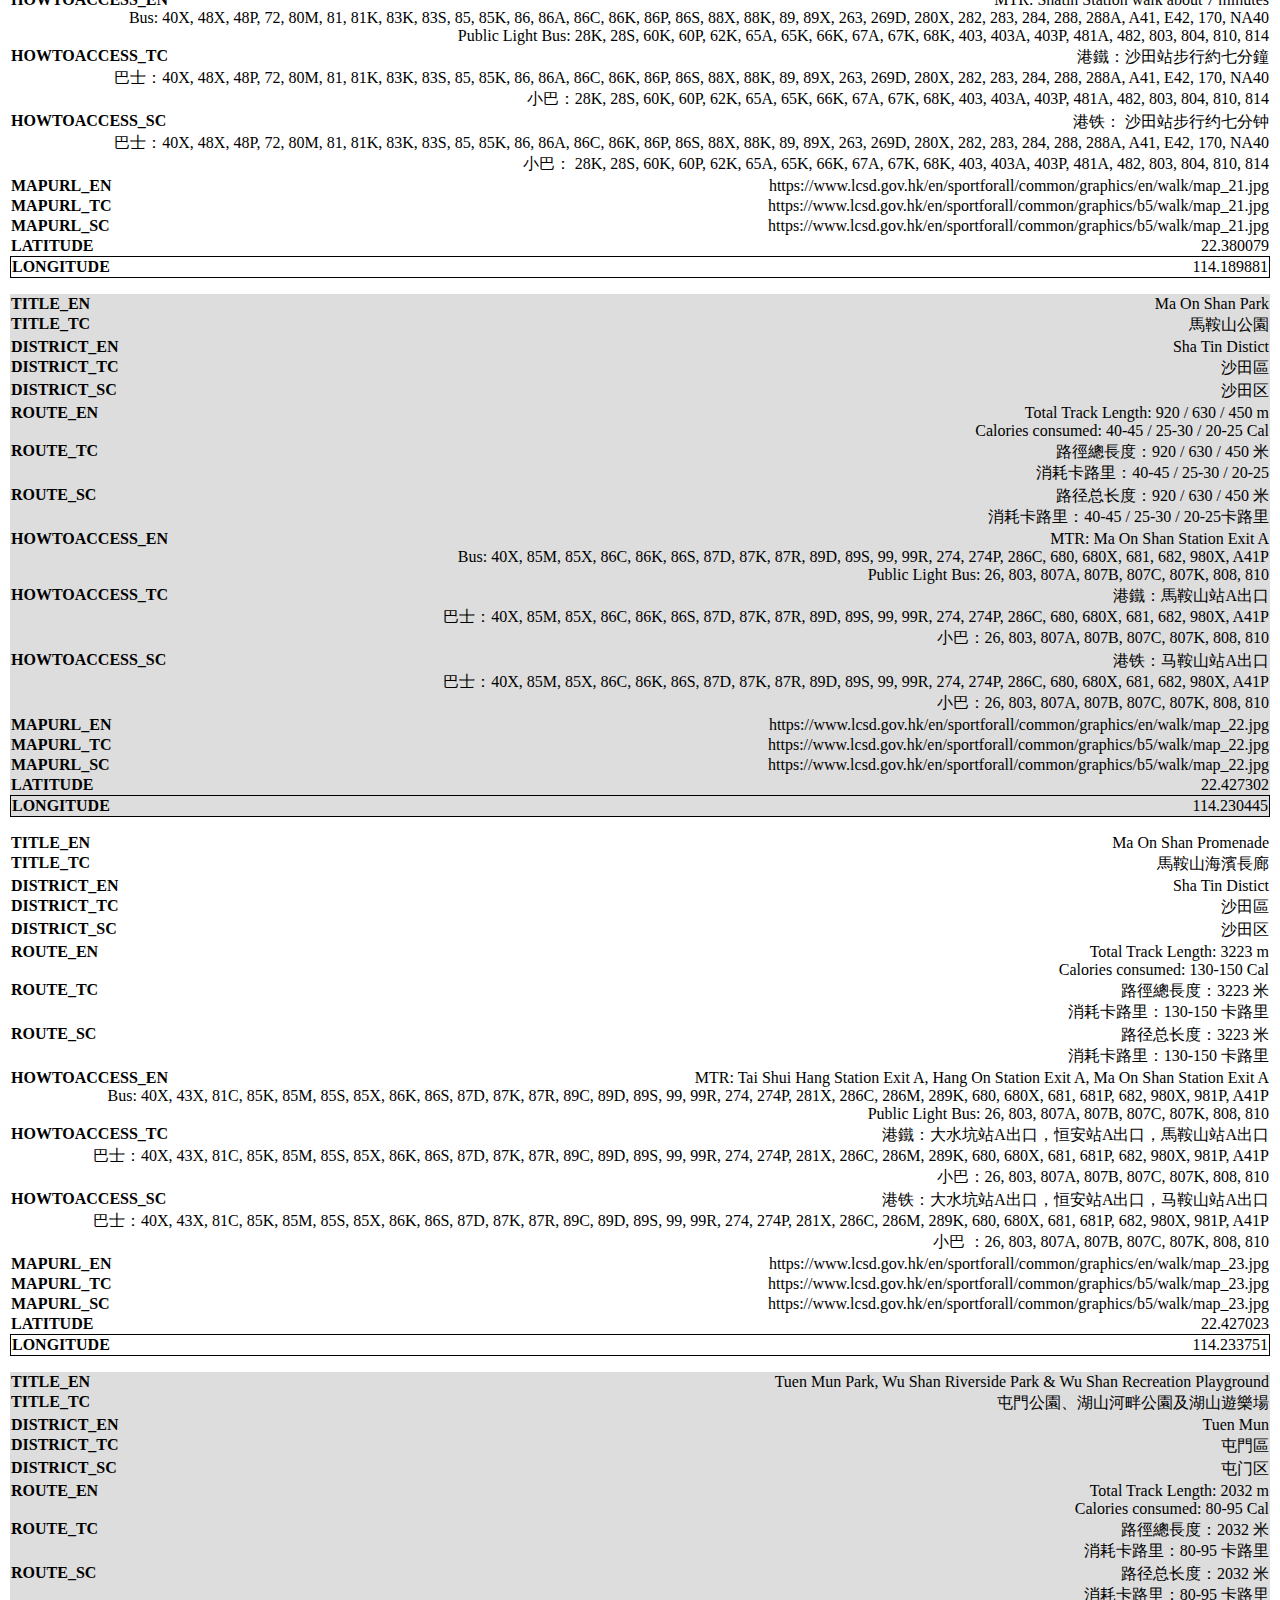
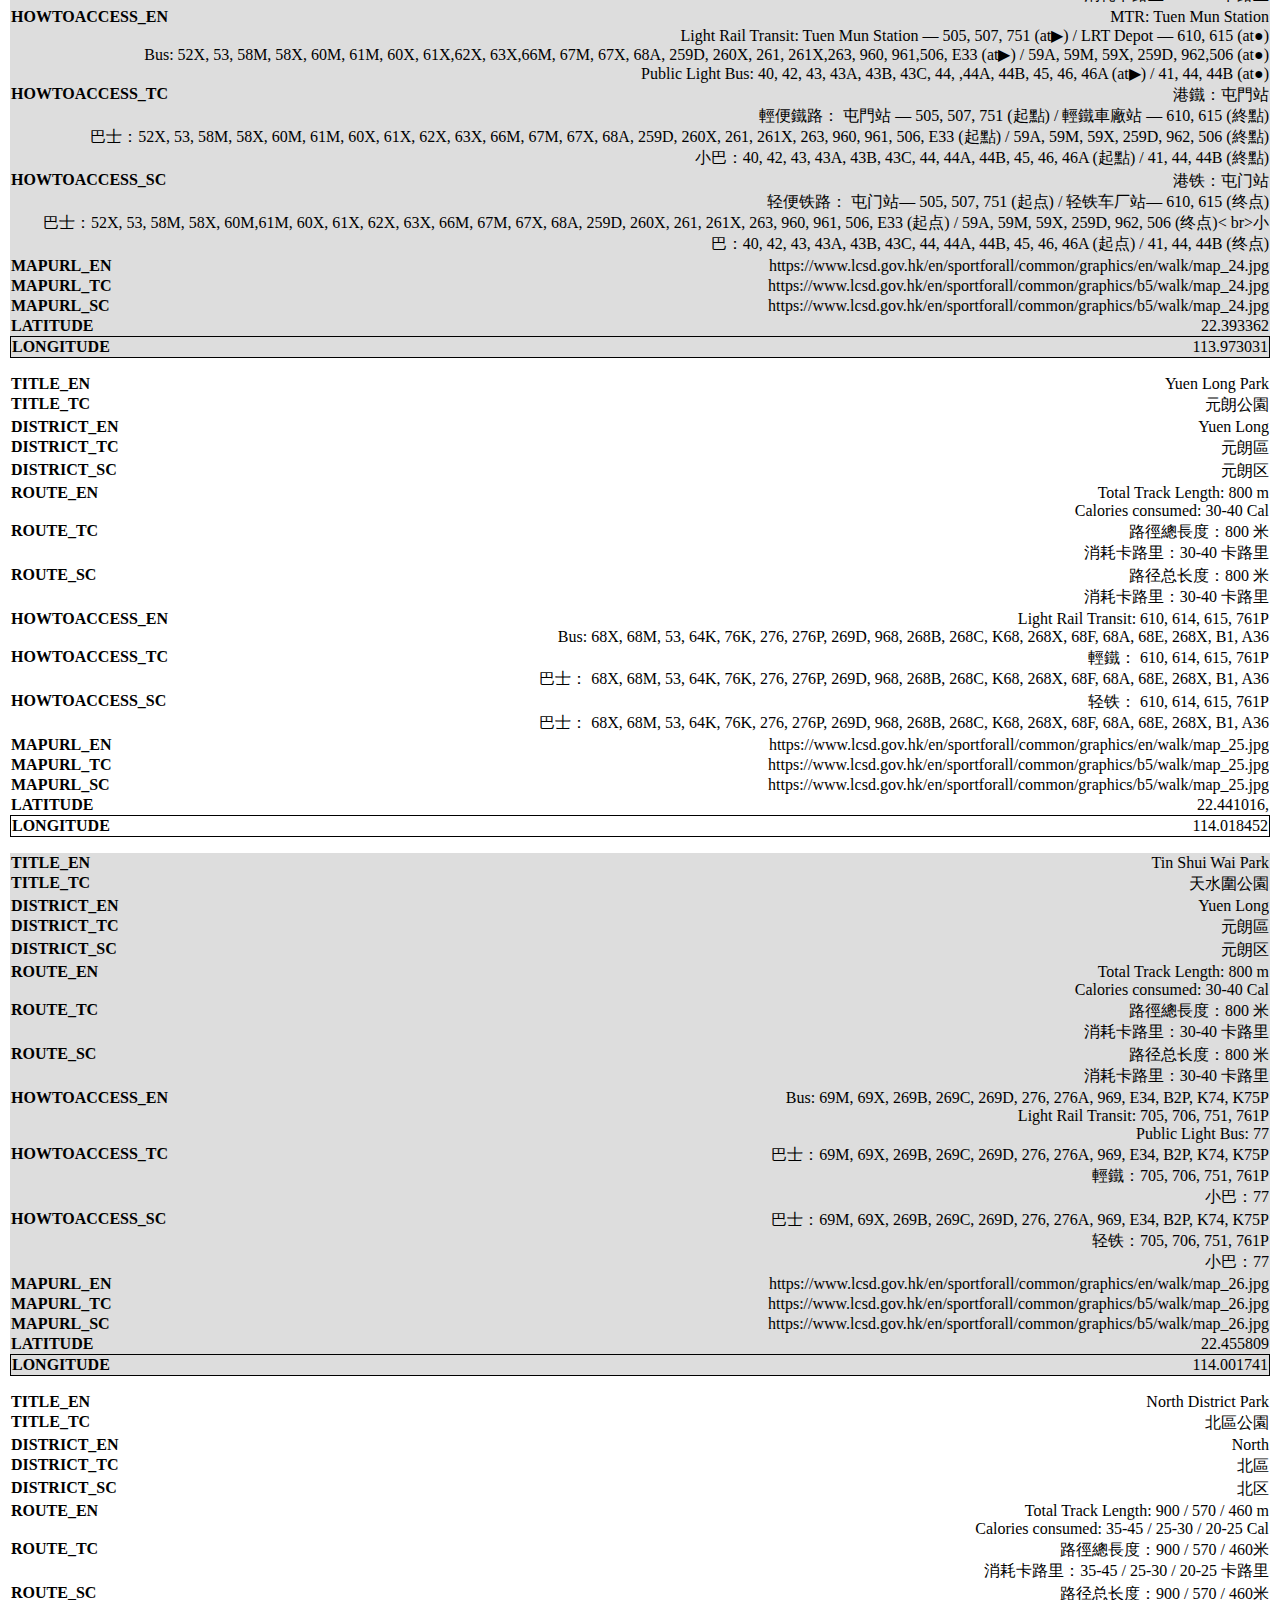
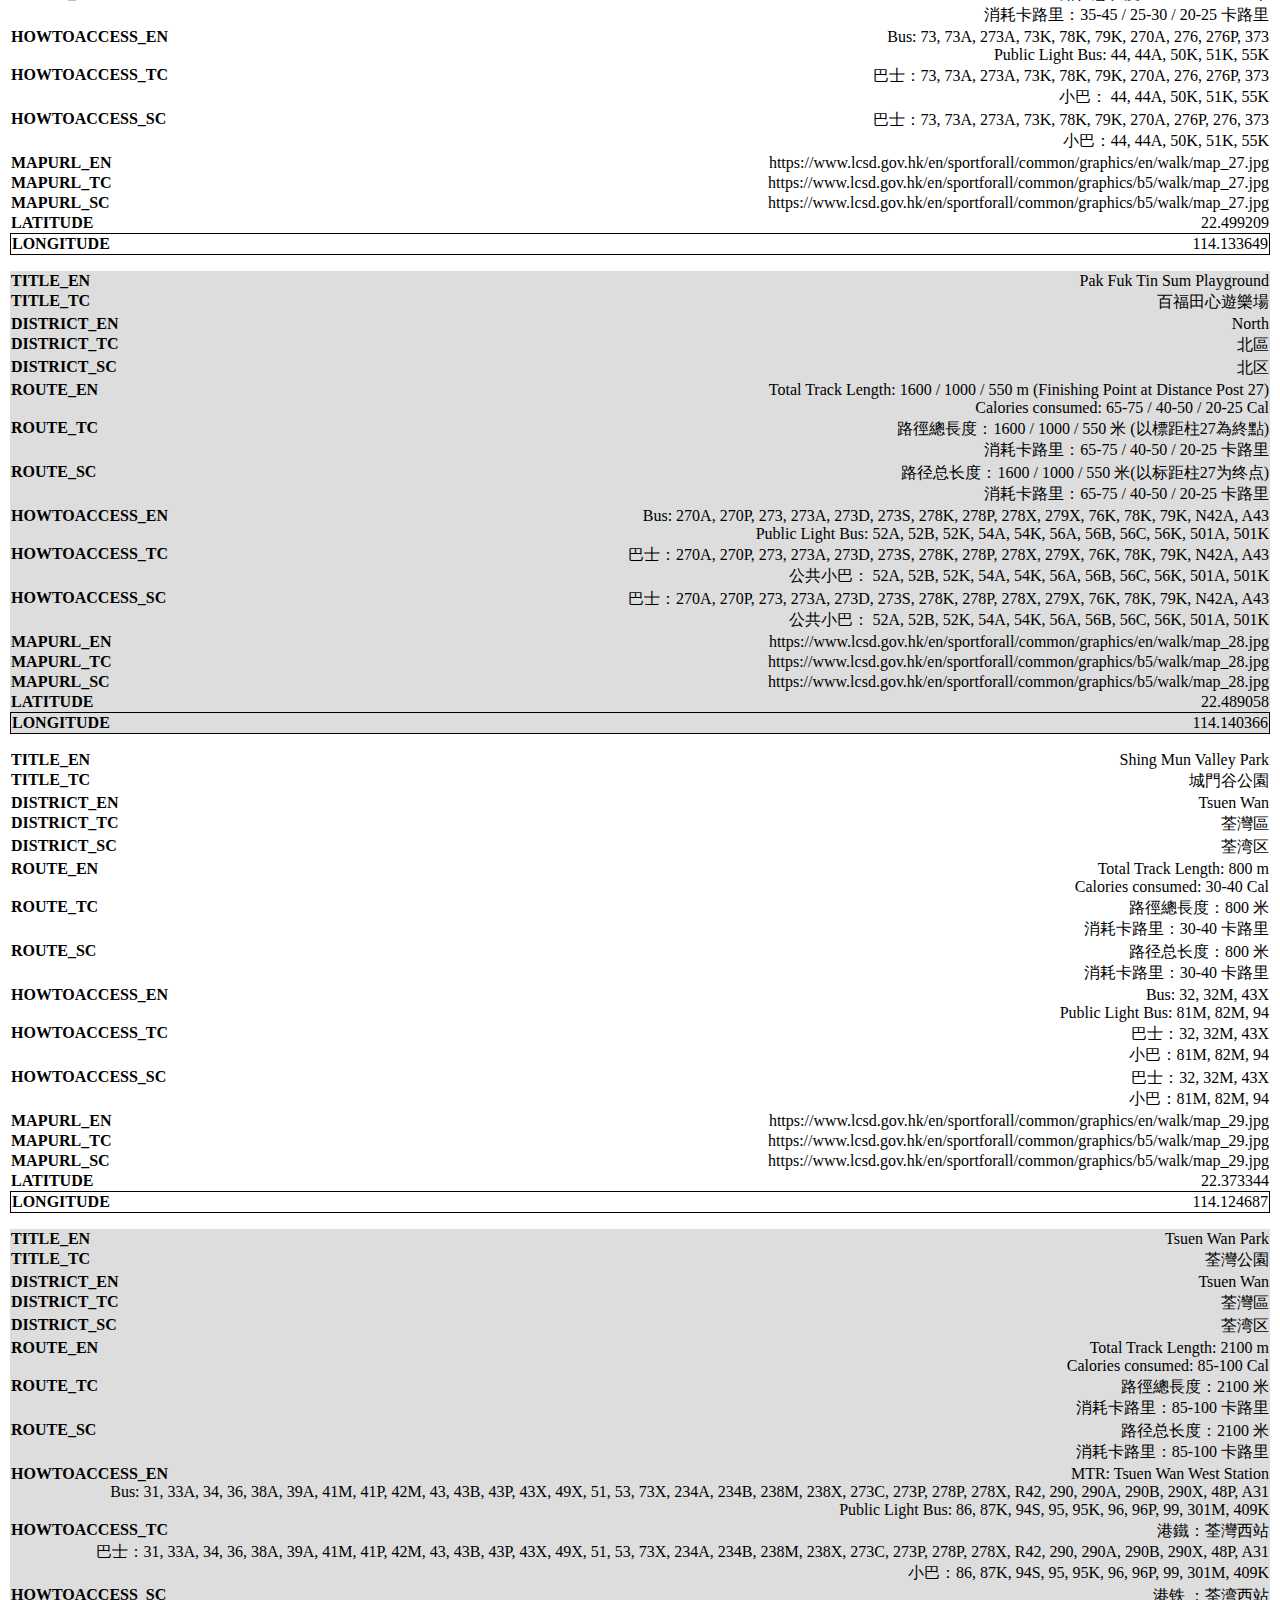
==== commit 05ead87f: "Add files via upload" ====
--- a/index.html
+++ b/index.html
@@ -11,8 +11,36 @@
         <link rel="stylesheet" href="style.css"> 
     <body onload="initialize()">
         <script src="app.js"></script>
-        
-        <input type="text" id="myInput" onkeyup="myFunction()" placeholder="Search by District.."><br/>
+        <p>Tracks Information can be filtered by district</p></br>
+        <table>
+            <thead>
+                <tr><th>District in HK</th></tr>
+            </thead>
+            <tbody>
+                <tr><td>Southern</td></tr>
+                <tr><td>Central and Western</td></tr>
+                <tr><td>Wan Chai</td></tr>
+                <tr><td>Eastern</td></tr>
+                <tr><td>Sham Shui Po</td></tr>
+                <tr><td>Yau Tsim Mong</td></tr>
+                <tr><td>Wong Tai Sin</td></tr>
+                <tr><td>Kwun Tong</td></tr>
+                <tr><td>Kowloon City</td></tr>
+                <tr><td>Tai Po</td></tr>
+                <tr><td>Sai Kung</td></tr>
+                <tr><td>Sha Tin Distict</td></tr>
+                <tr><td>Tuen Mun</td></tr>
+                <tr><td>Yuen Long</td></tr>
+                <tr><td>North</td></tr>
+                <tr><td>Tsuen Wan</td></tr>
+                <tr><td>Kwai Tsing</td></tr>
+                <tr><td>Islands</td></tr>
+            </tbody>
+            
+        </table>
+
+        <input type="text" id="filter" />
+        <input type="button" id="btnFilter" value="Filter" /><br/>
         
         <table id="myTable">
             <caption>Details<div id="status"></div></caption>
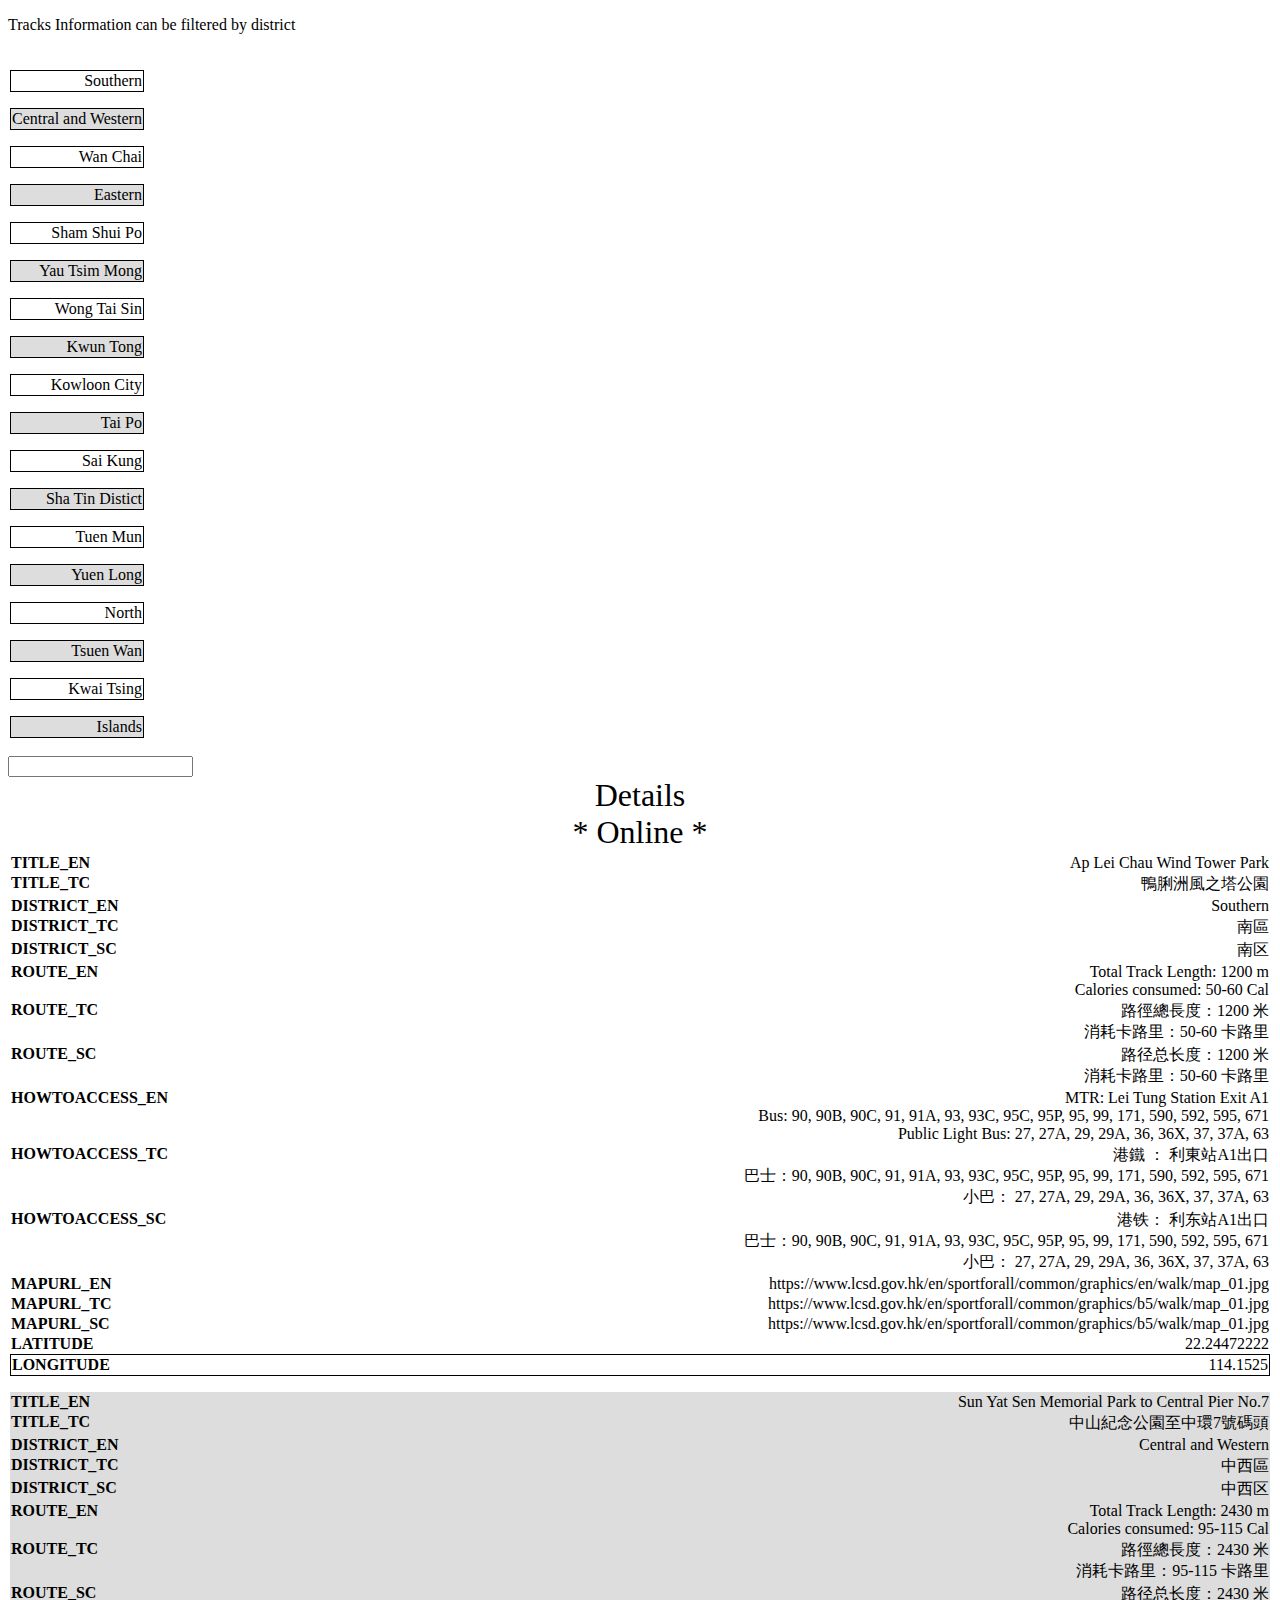
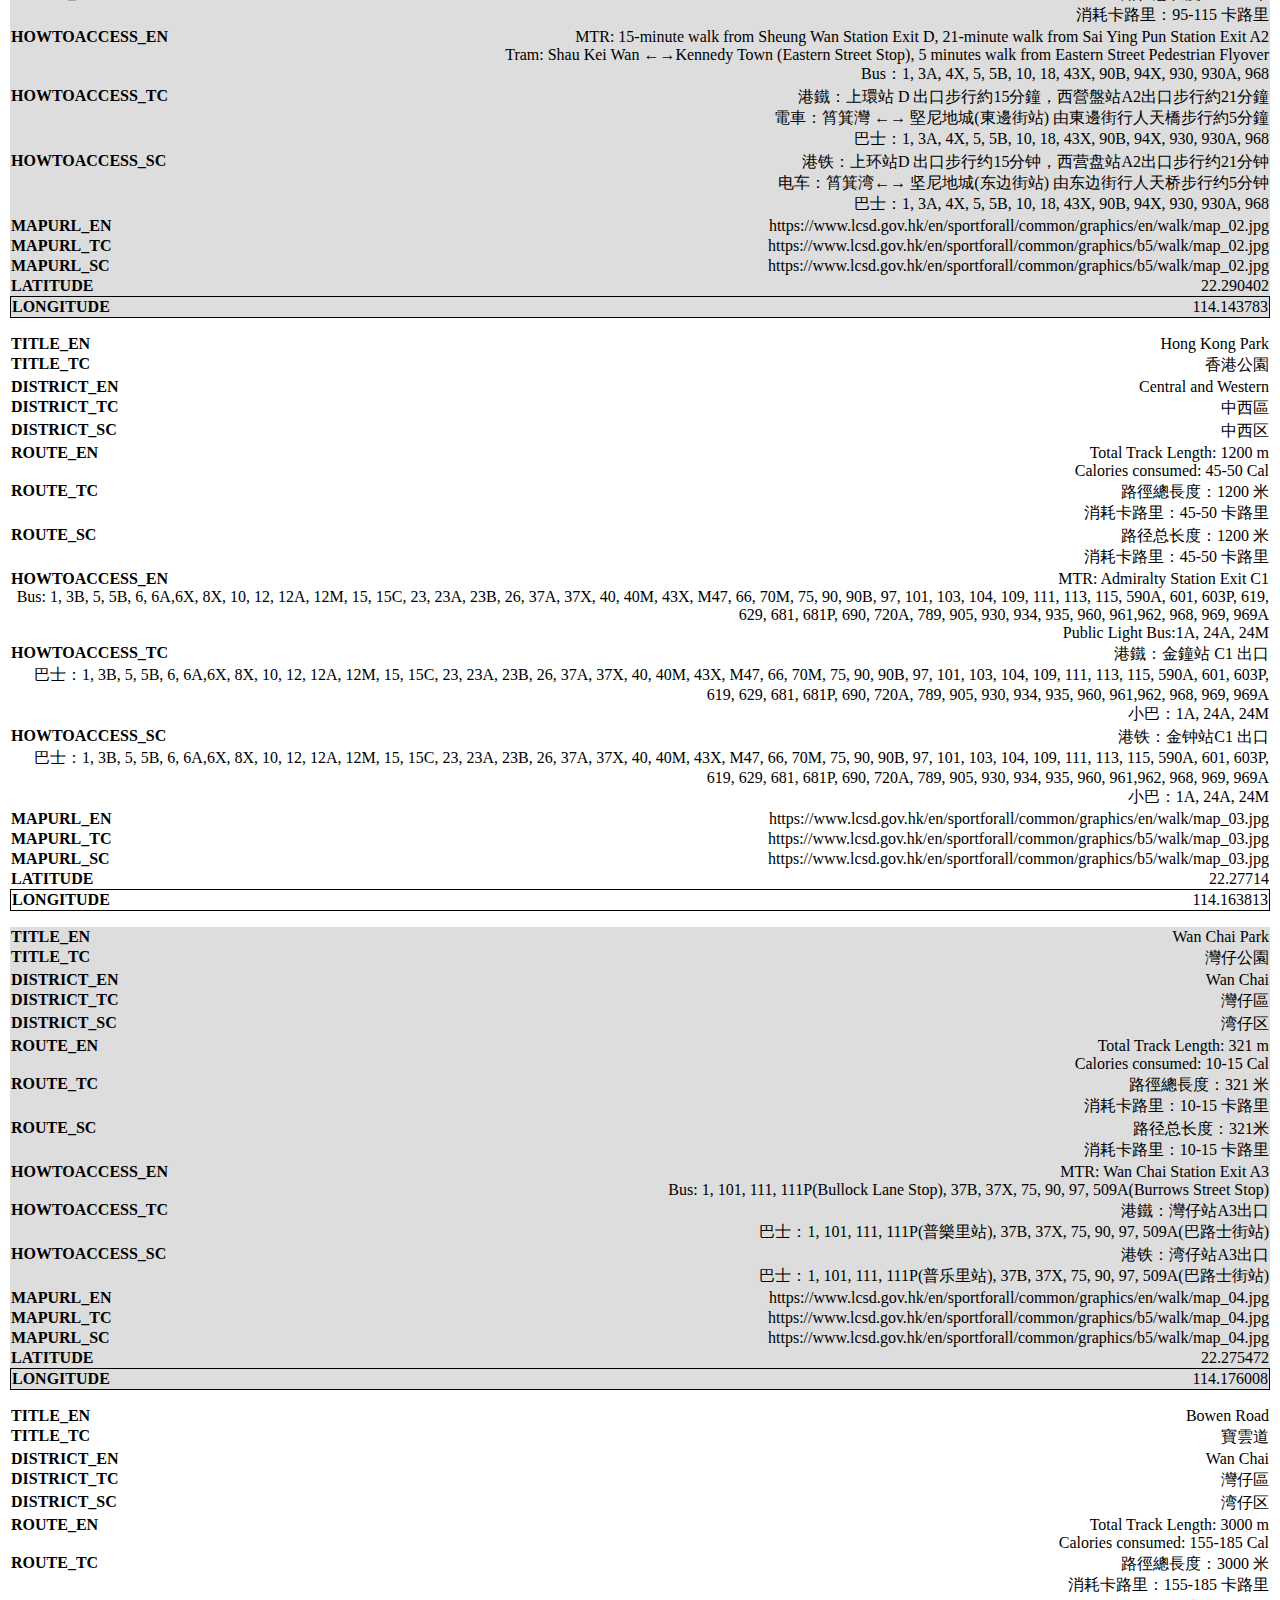
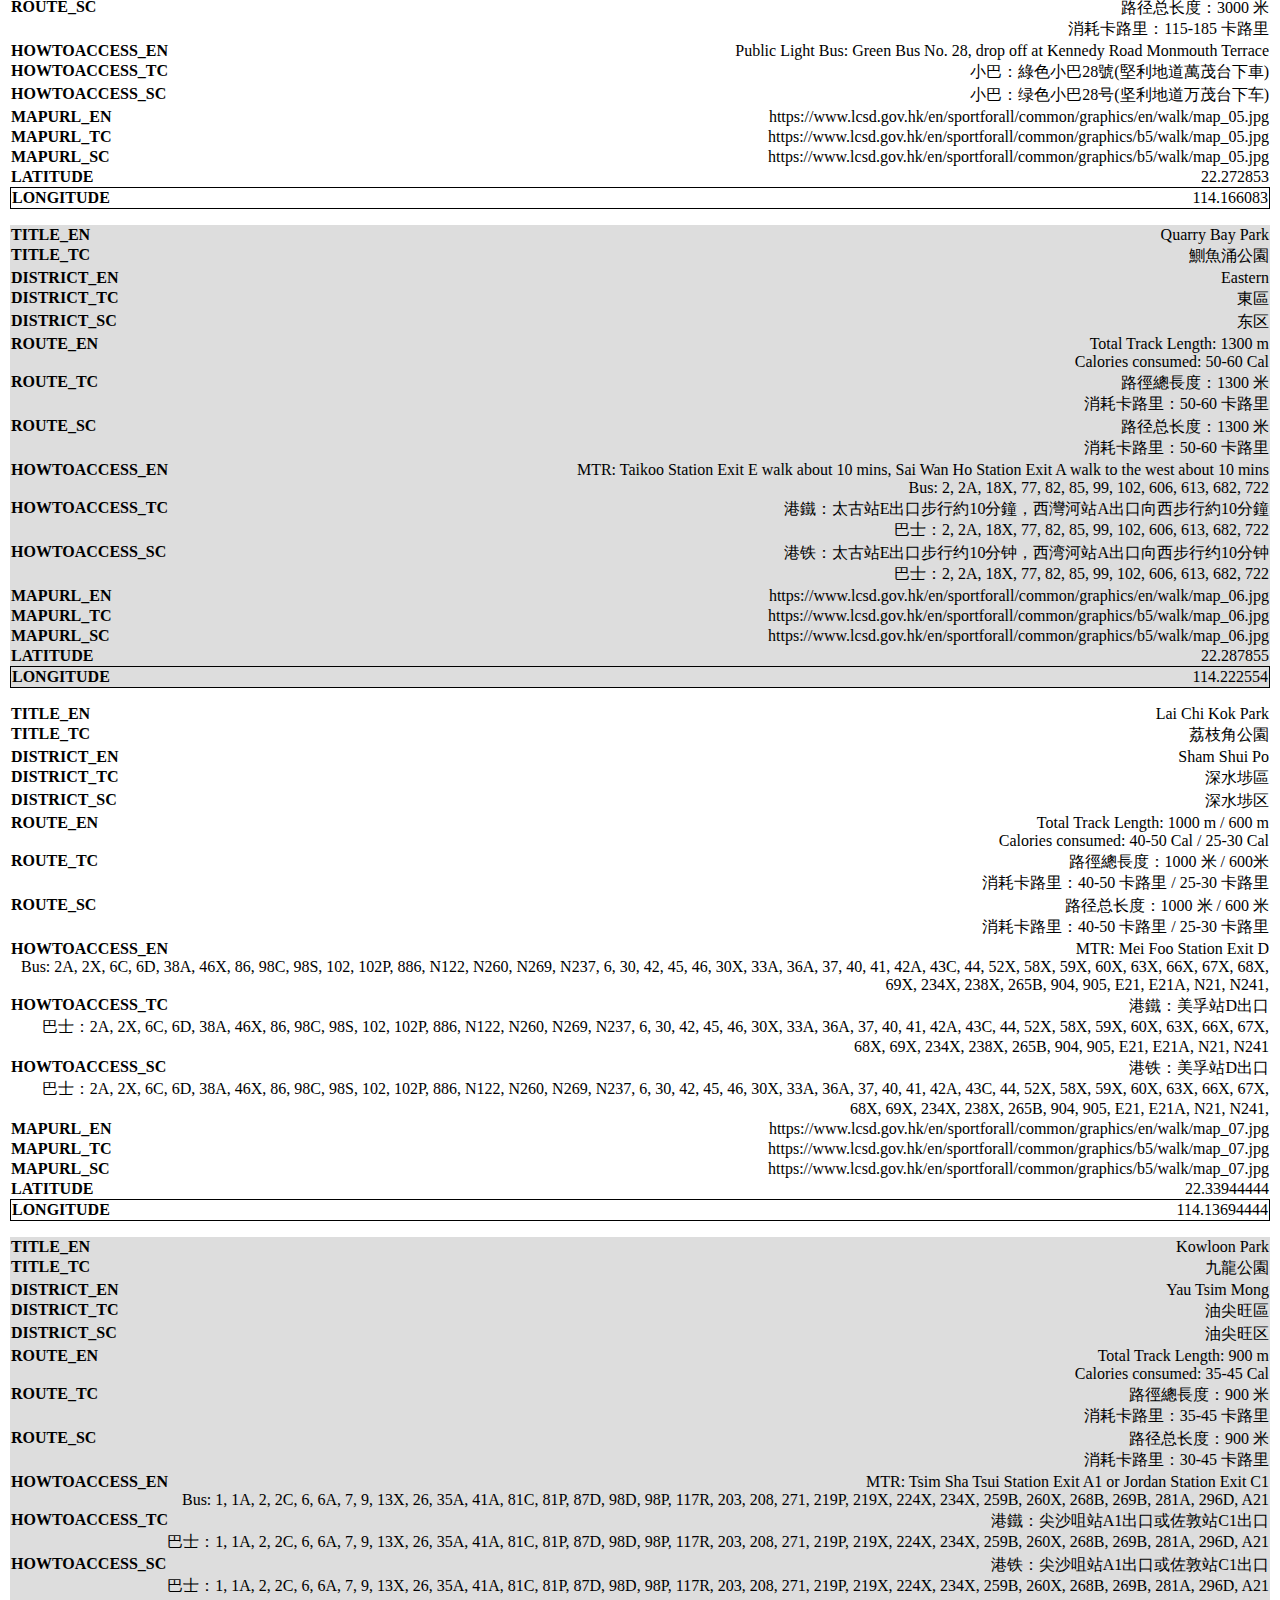
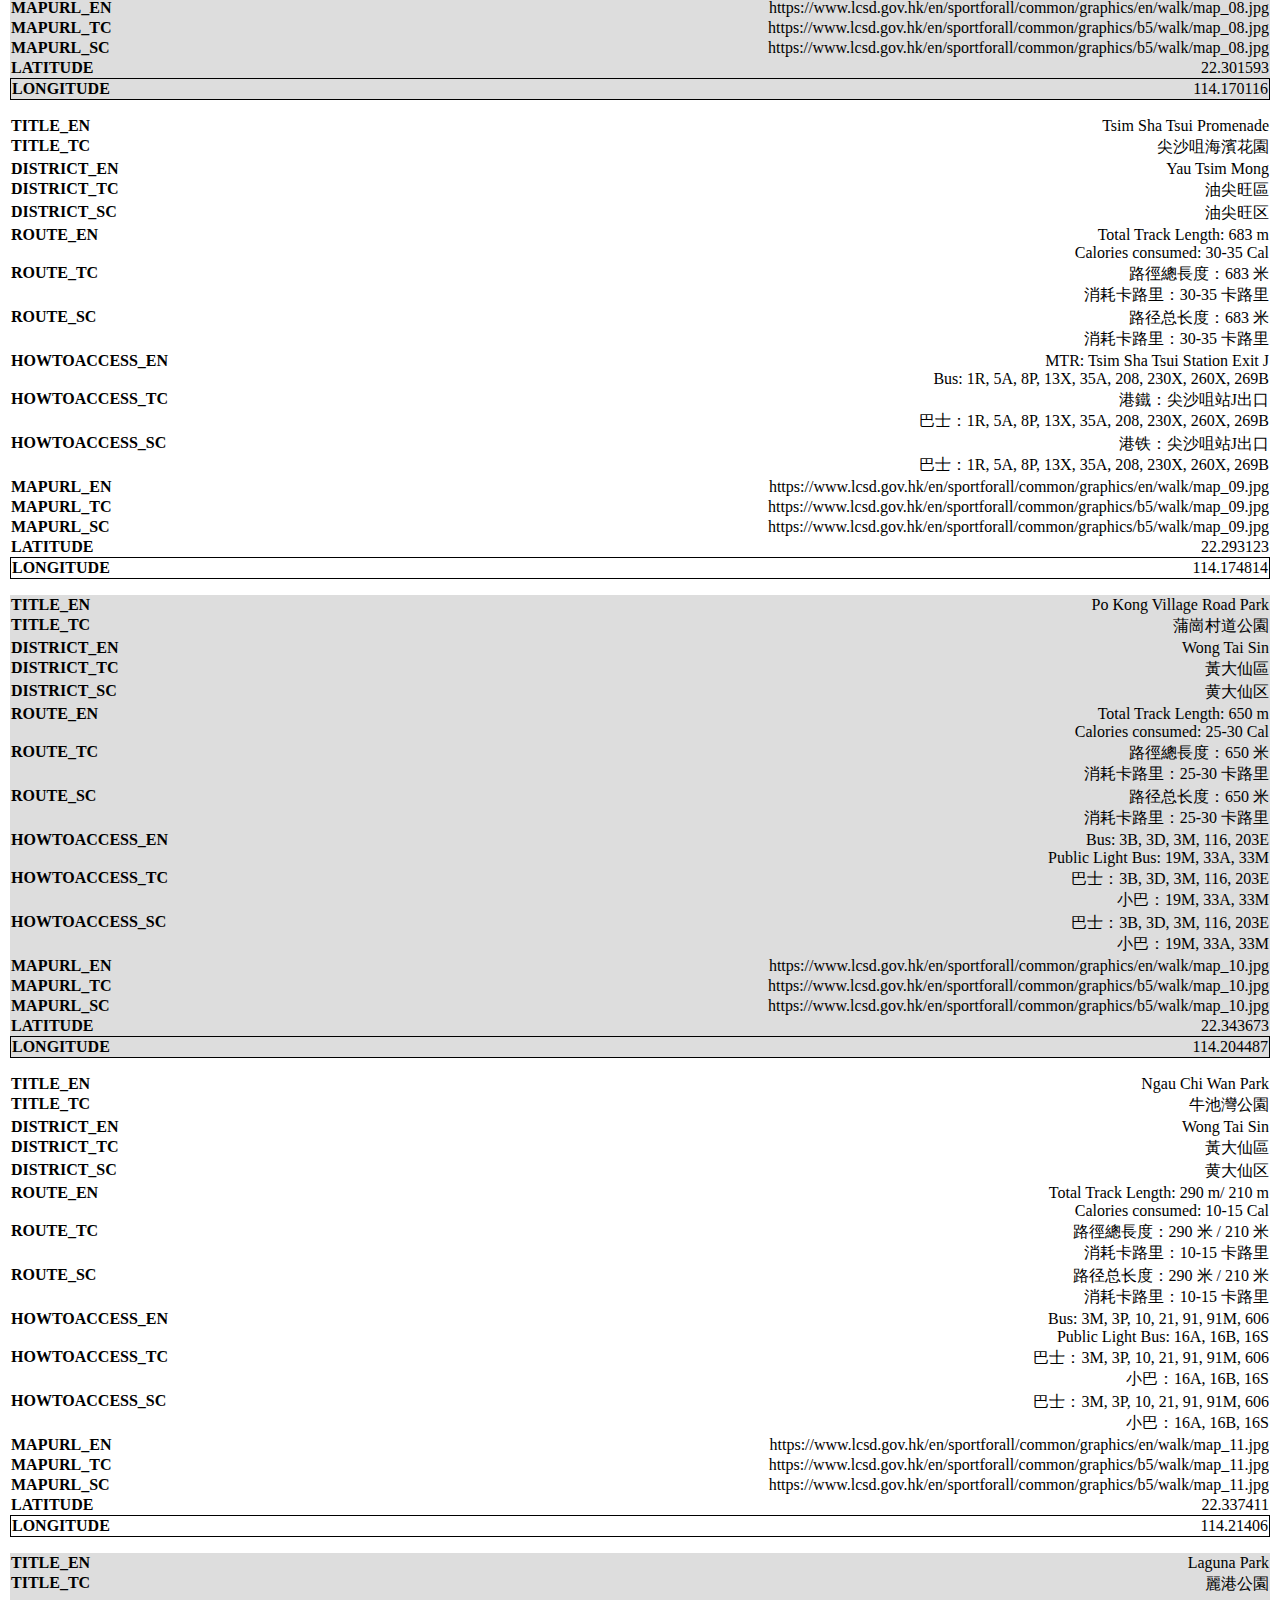
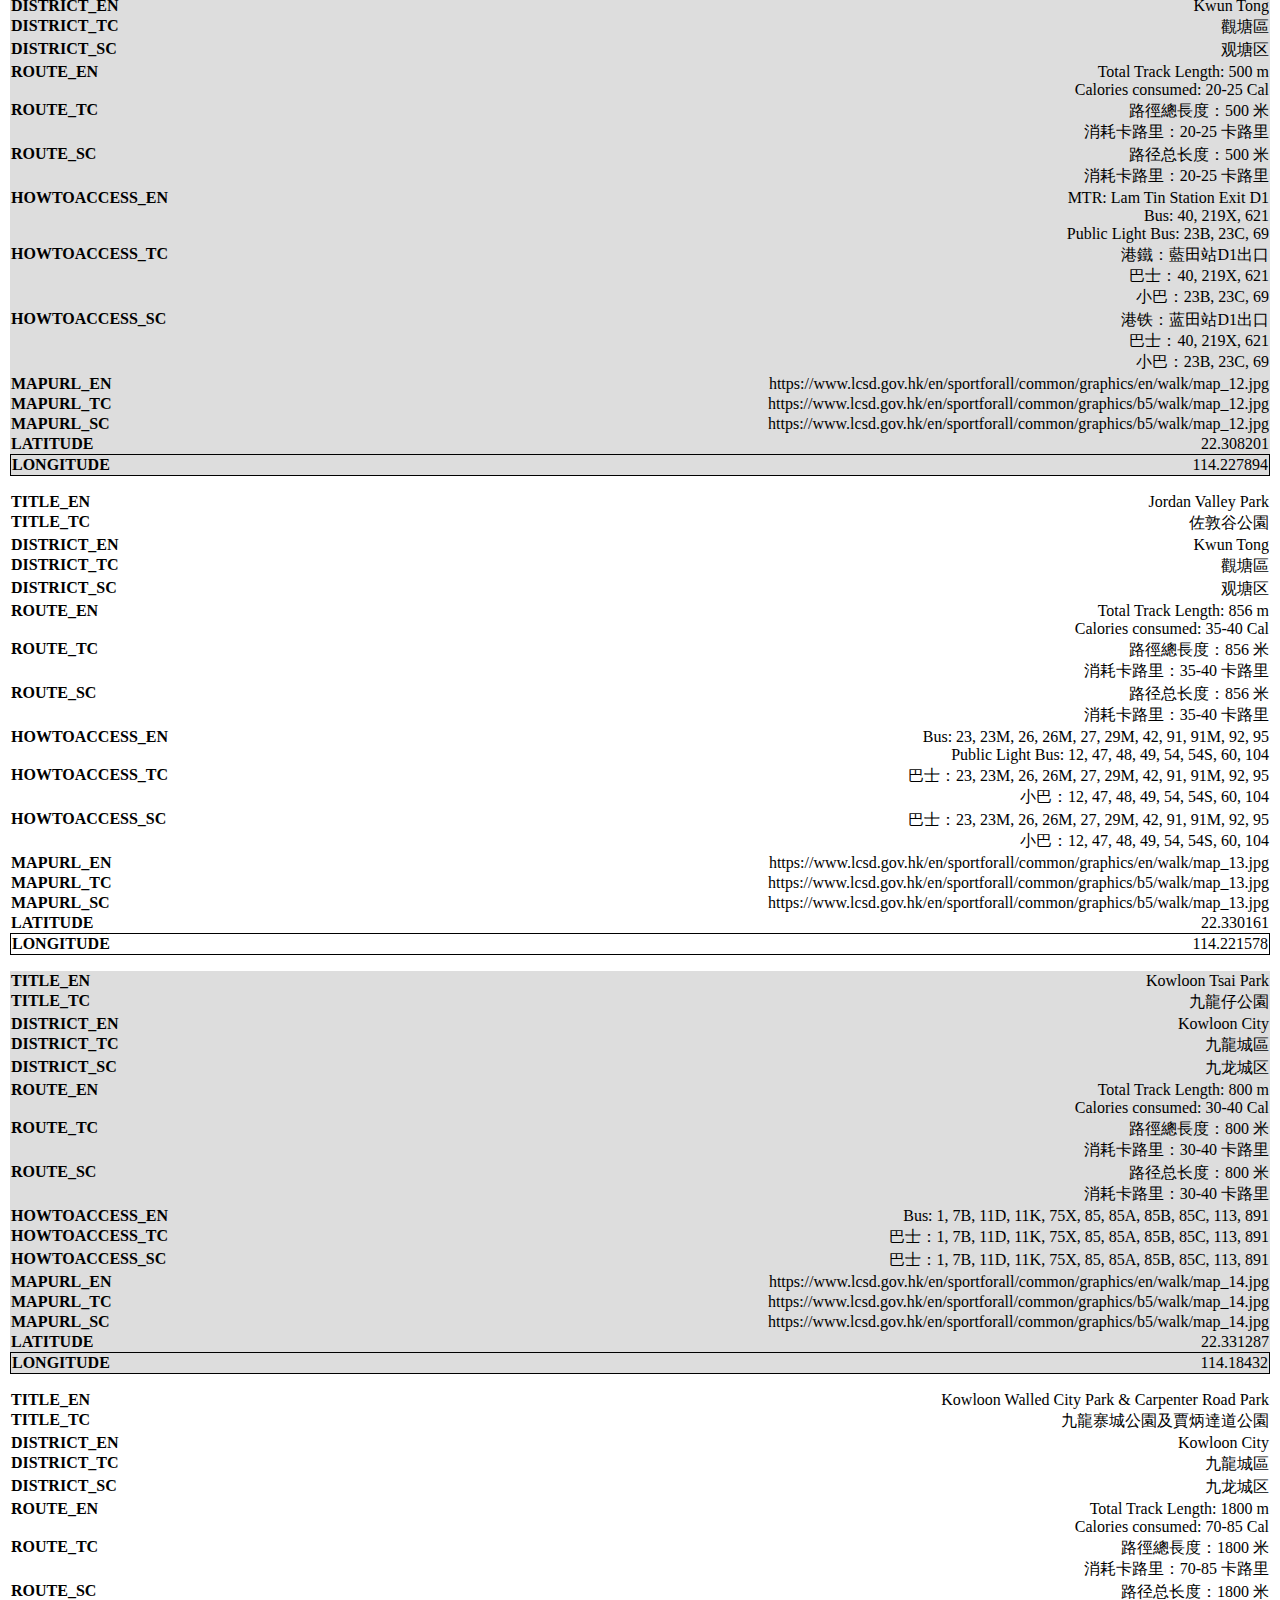
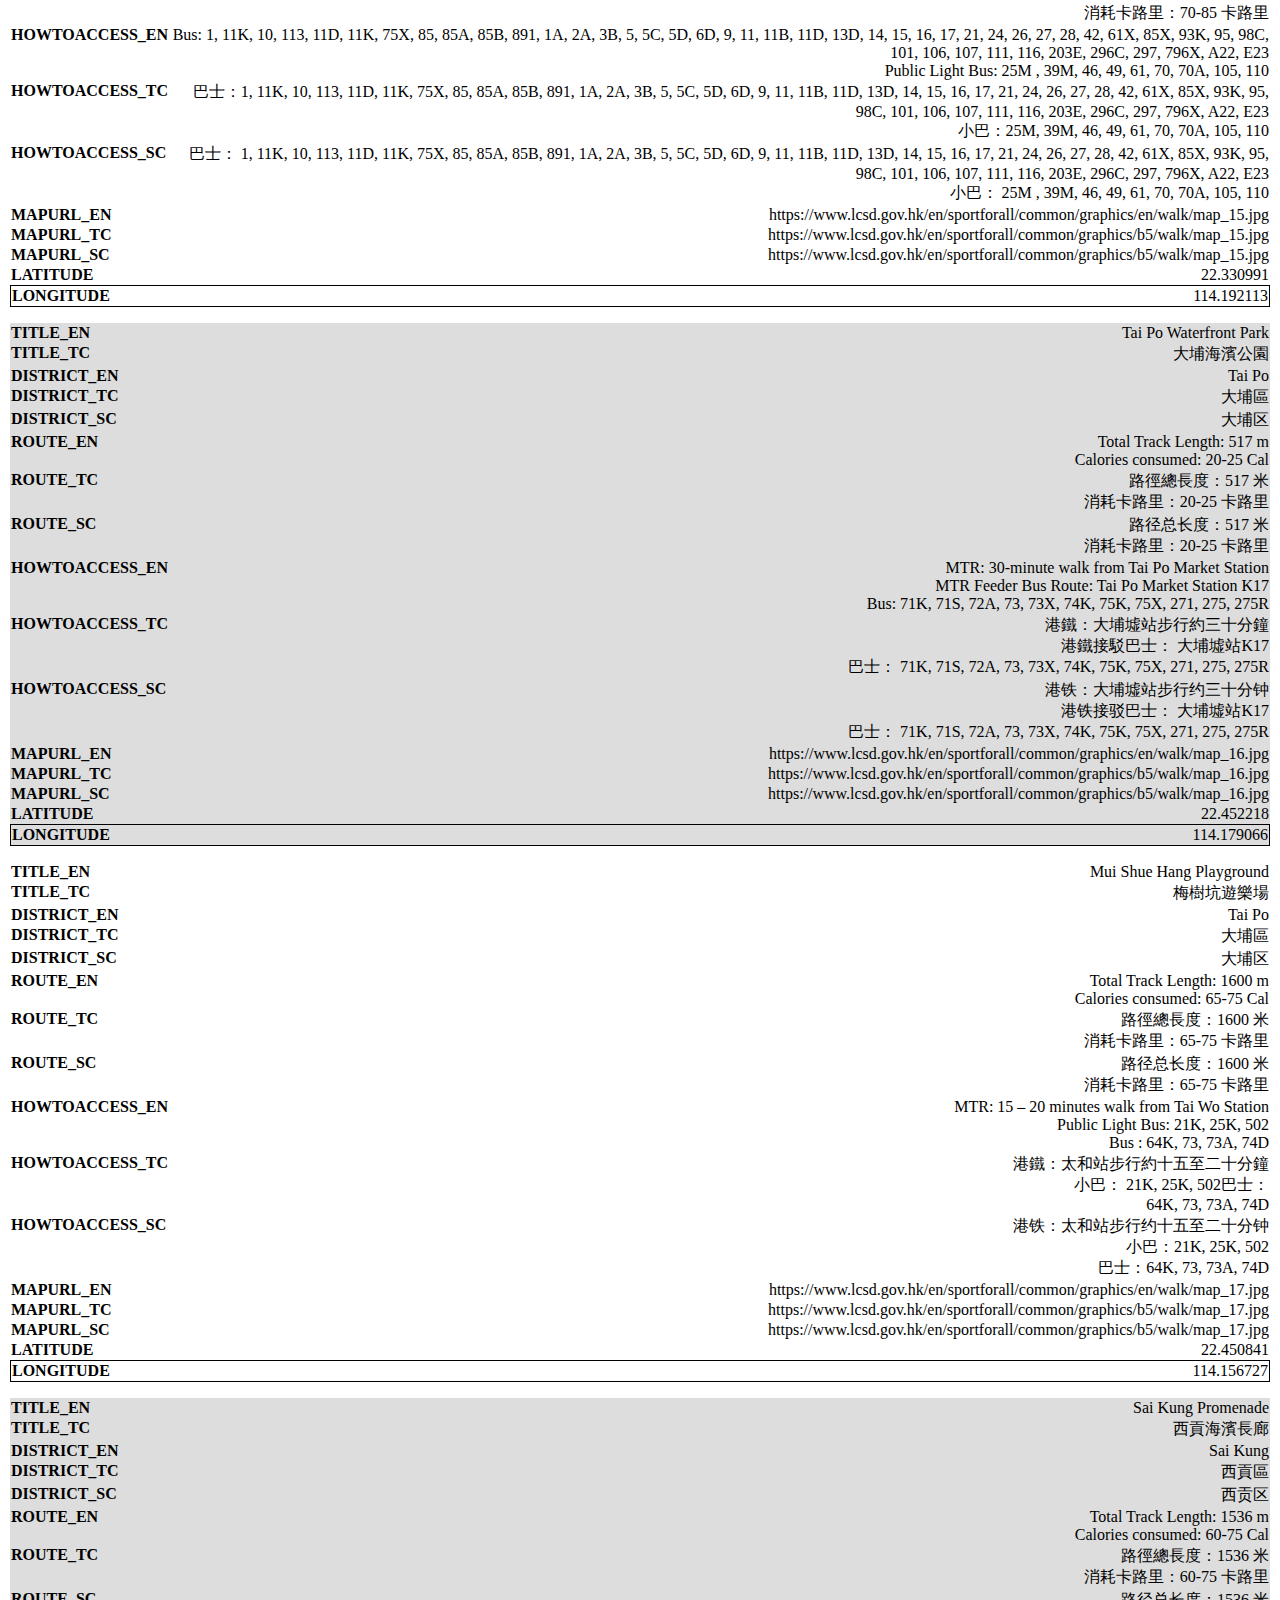
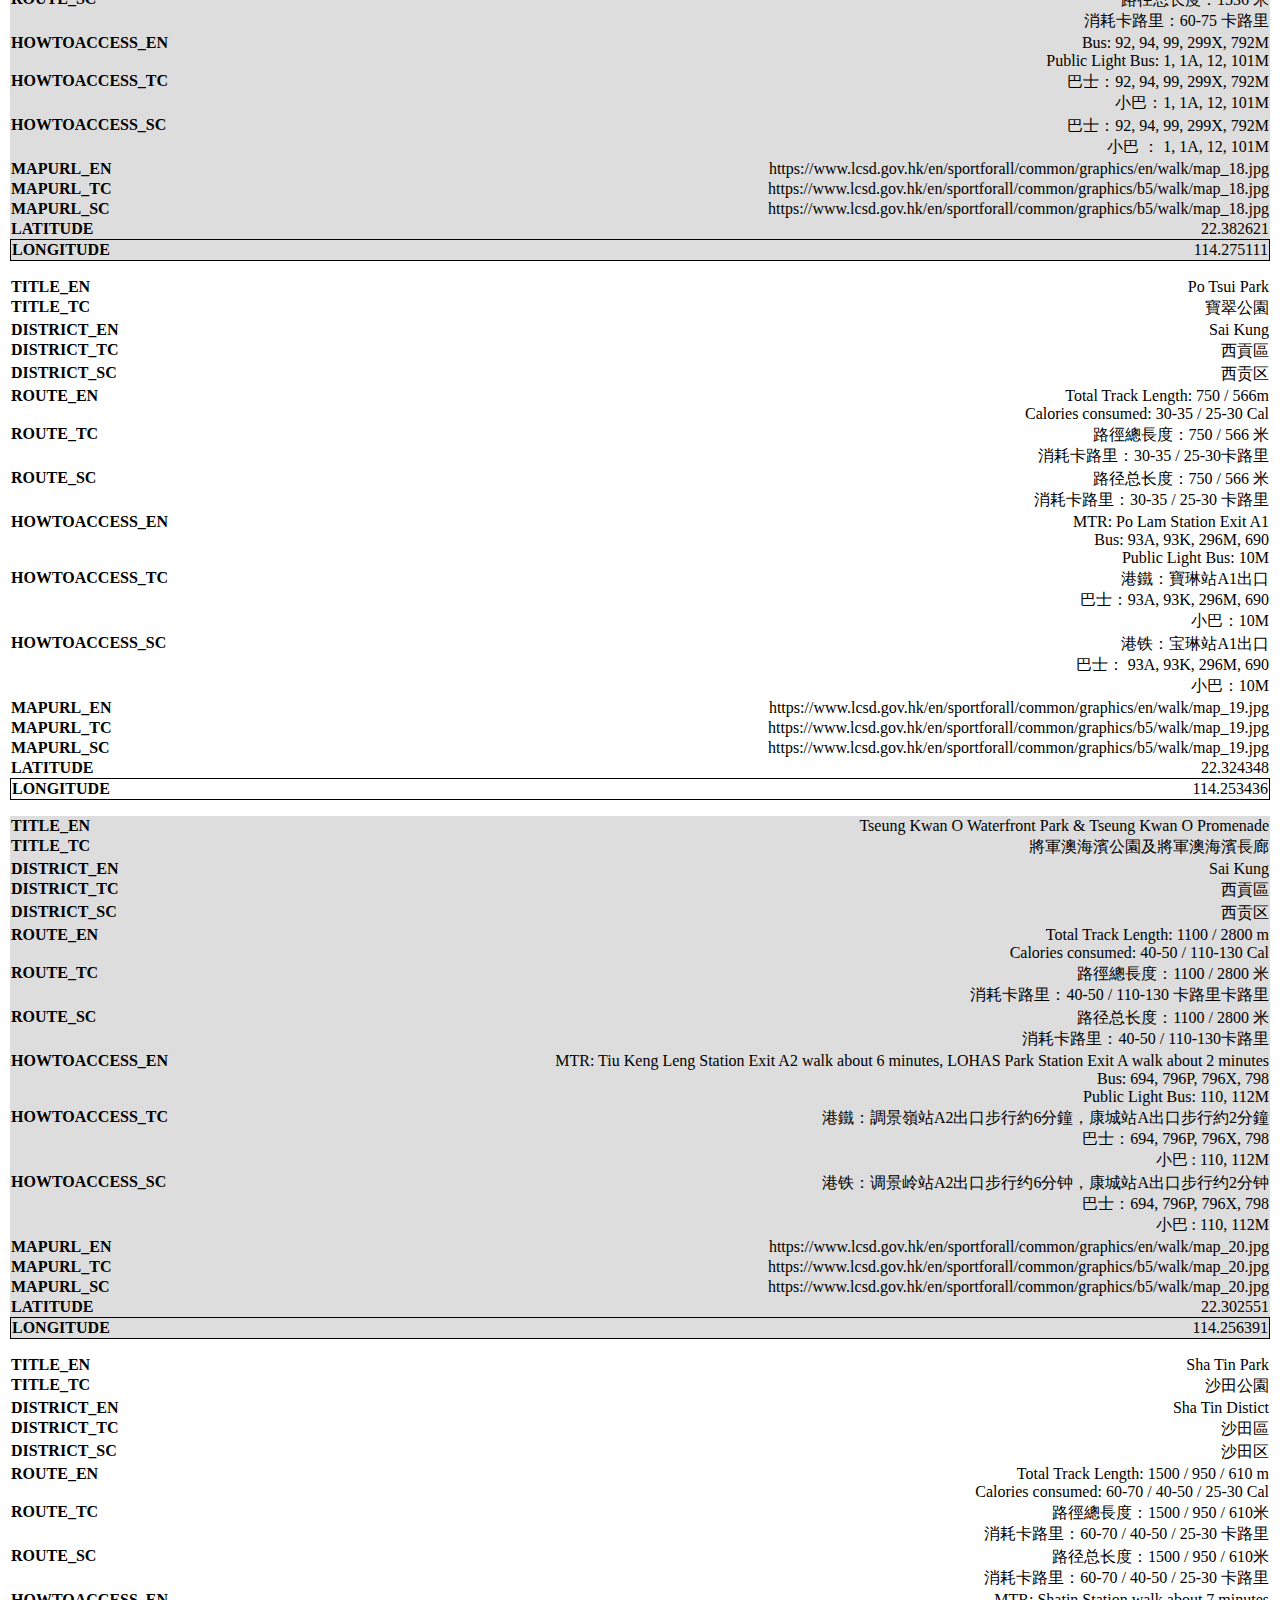
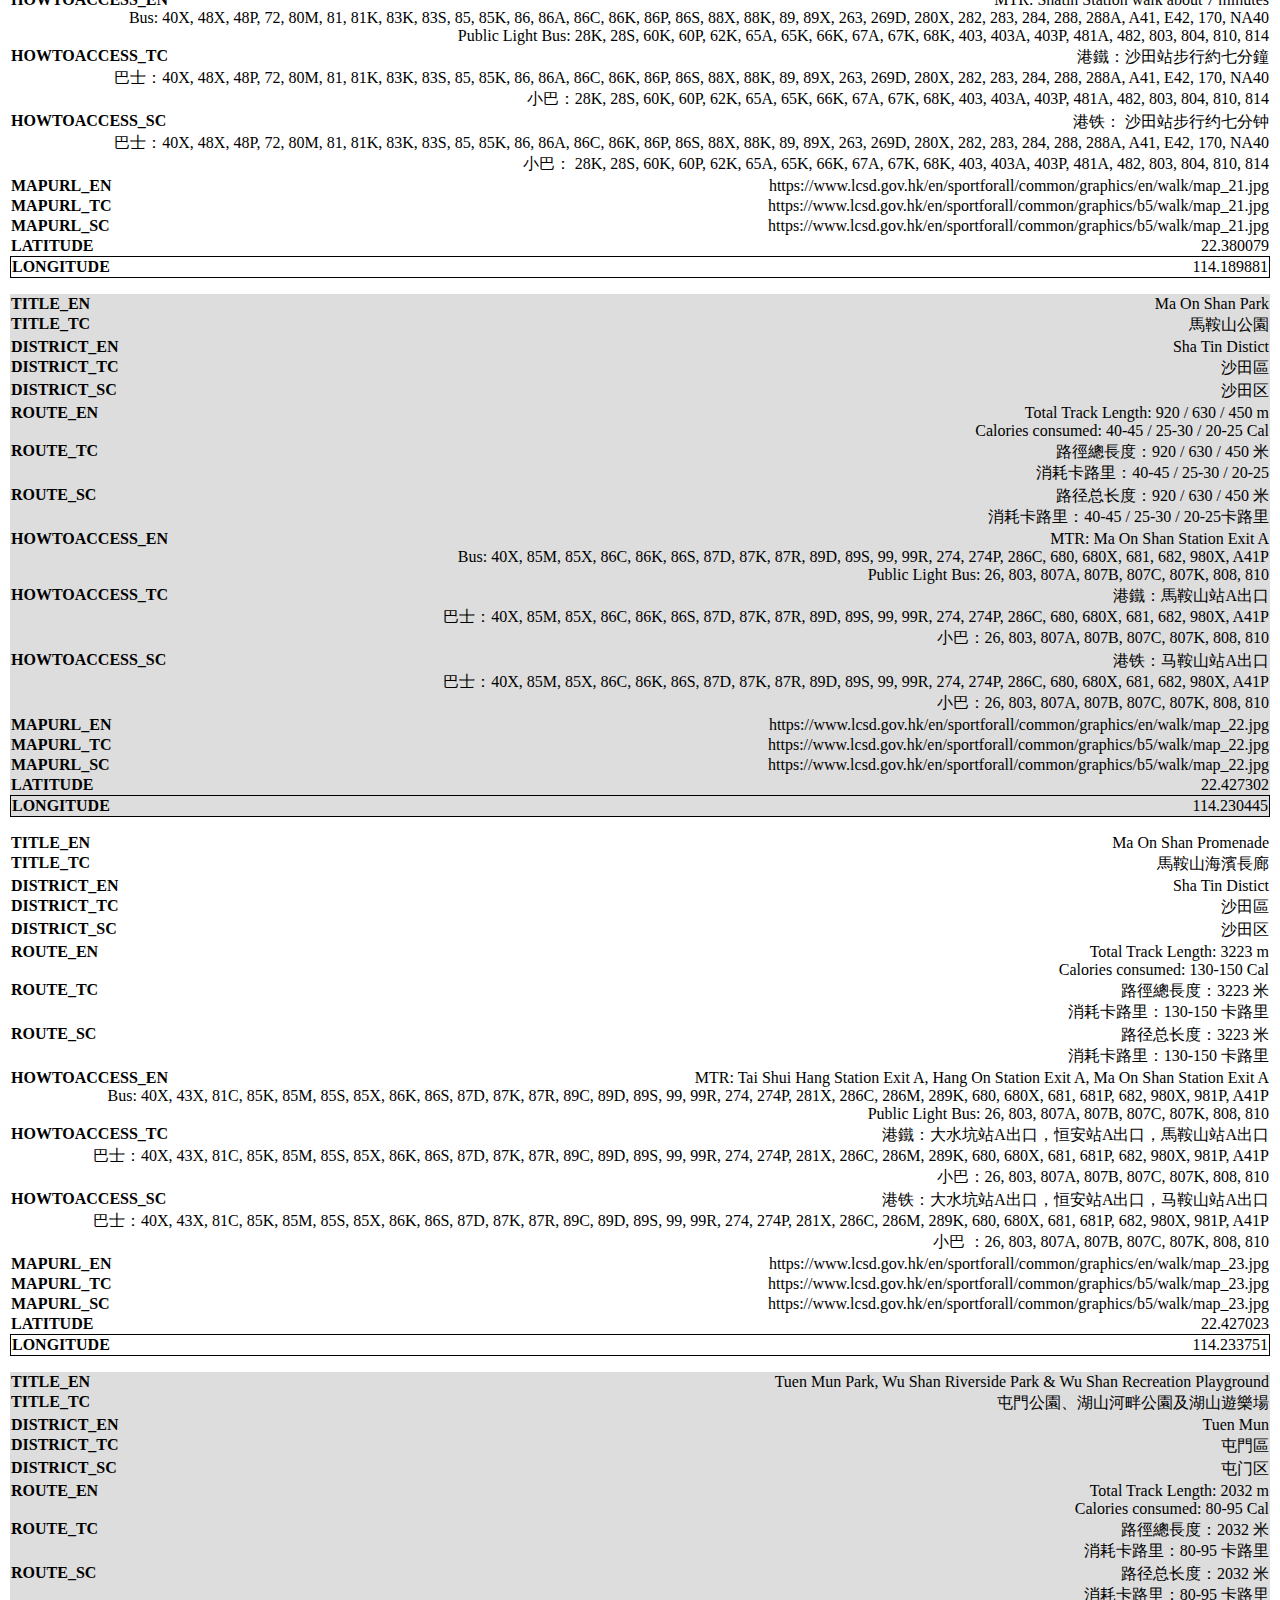
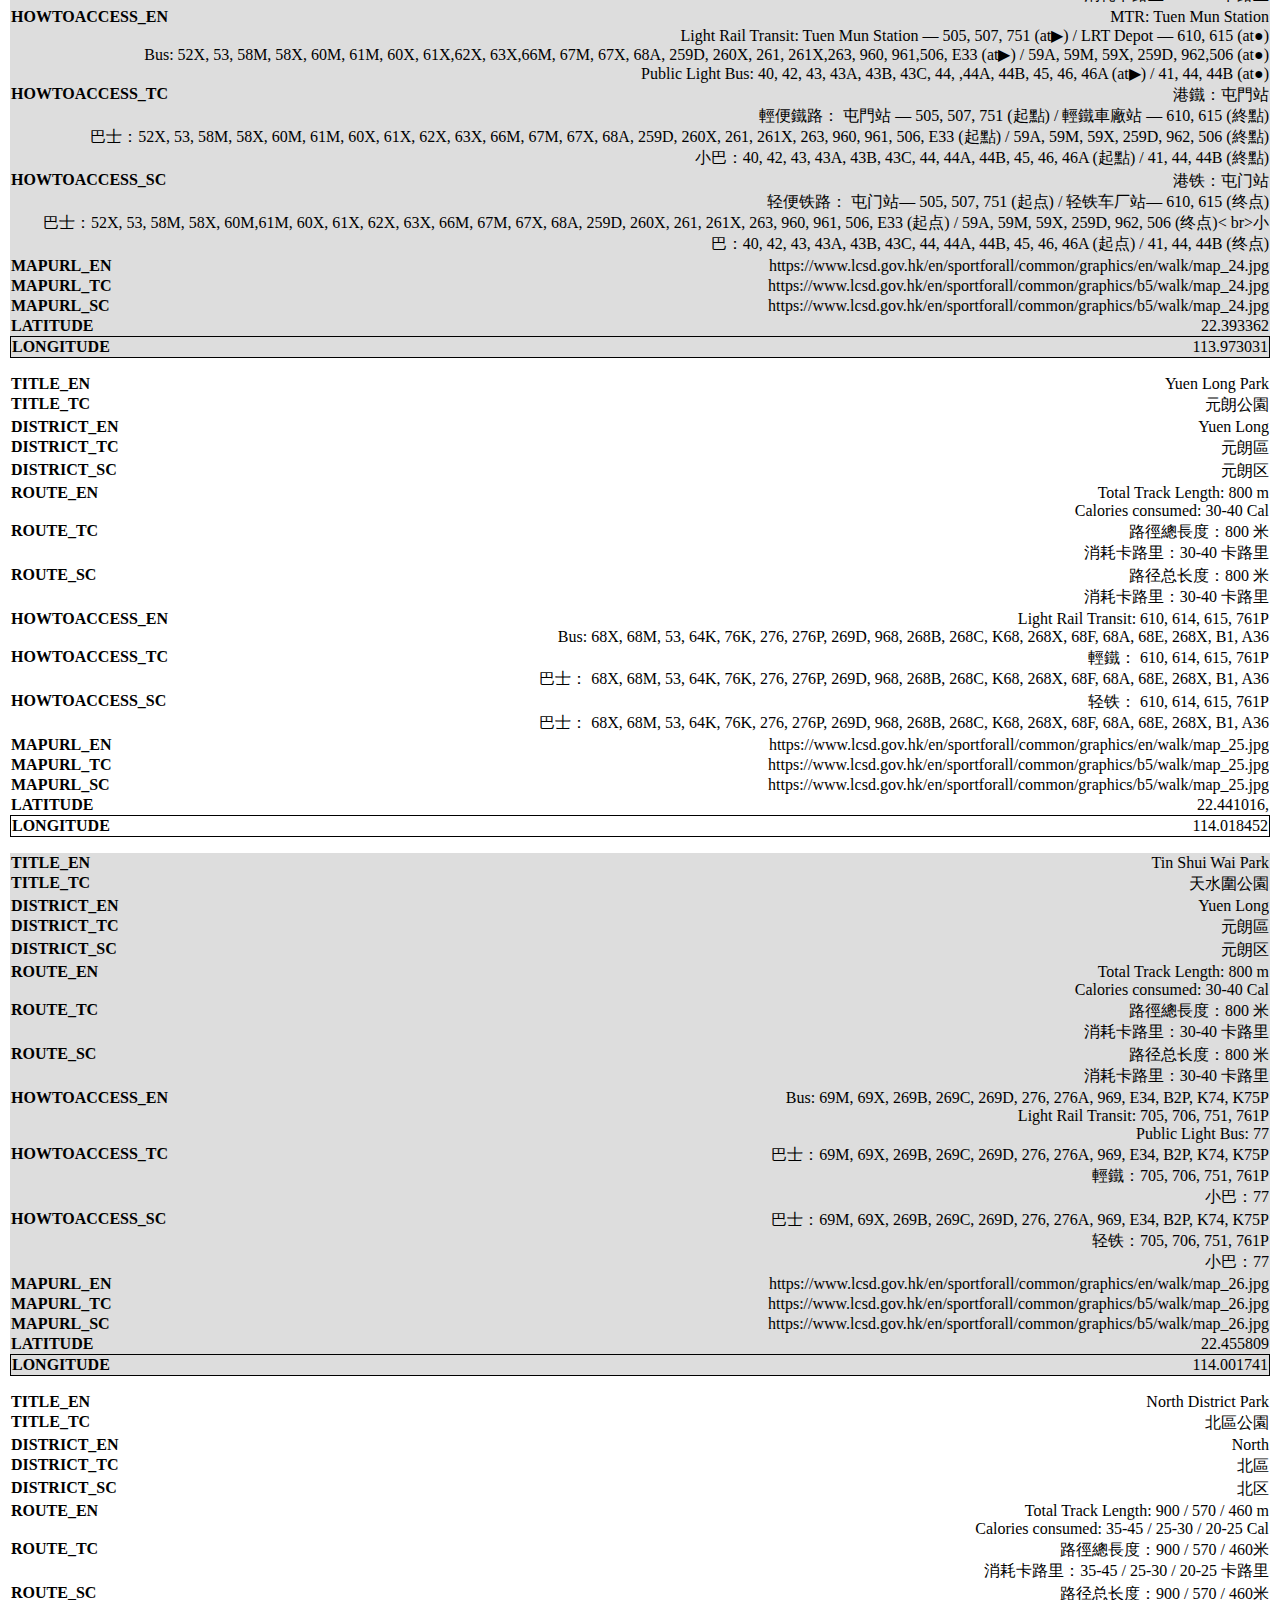
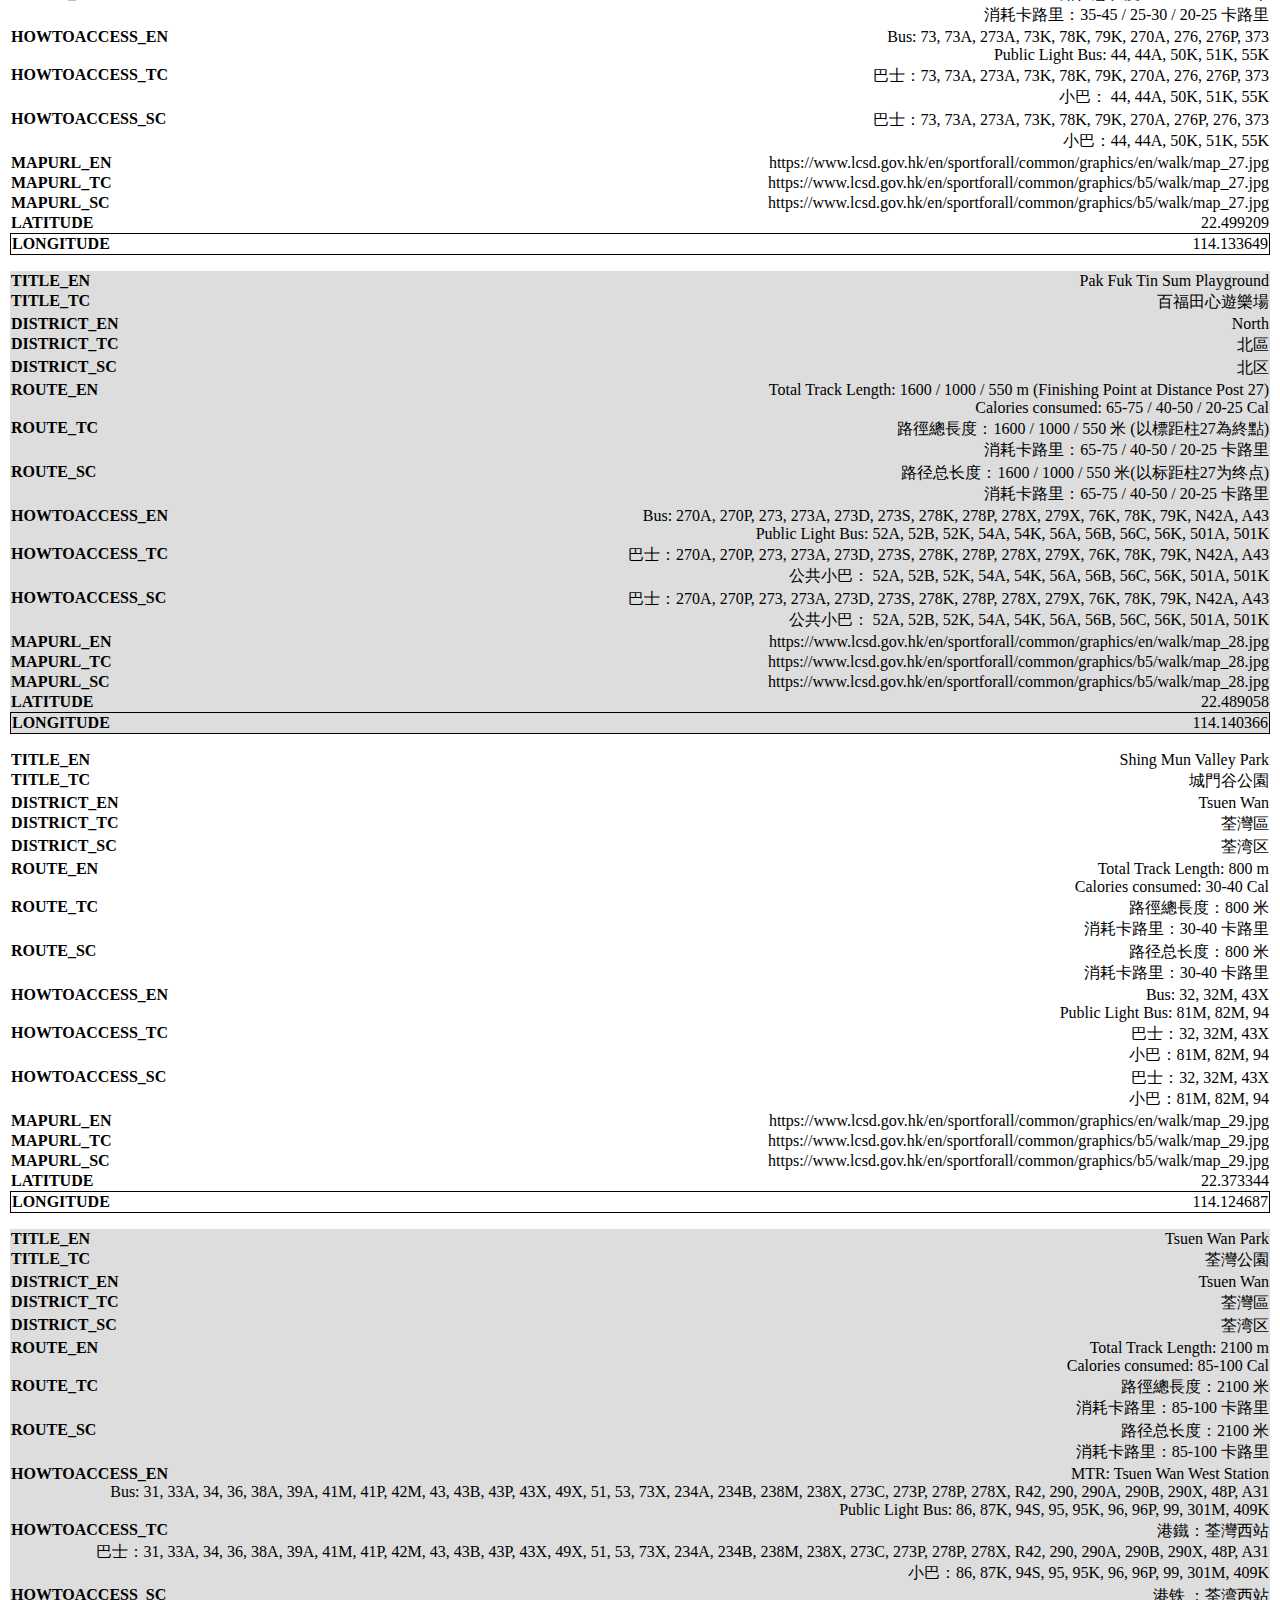
==== commit 829f7872: "Add files via upload" ====
--- a/index.html
+++ b/index.html
@@ -40,7 +40,7 @@
         </table>
 
         <input type="text" id="filter" />
-        <input type="button" id="btnFilter" value="Filter" /><br/>
+        <br/>
         
         <table id="myTable">
             <caption>Details<div id="status"></div></caption>
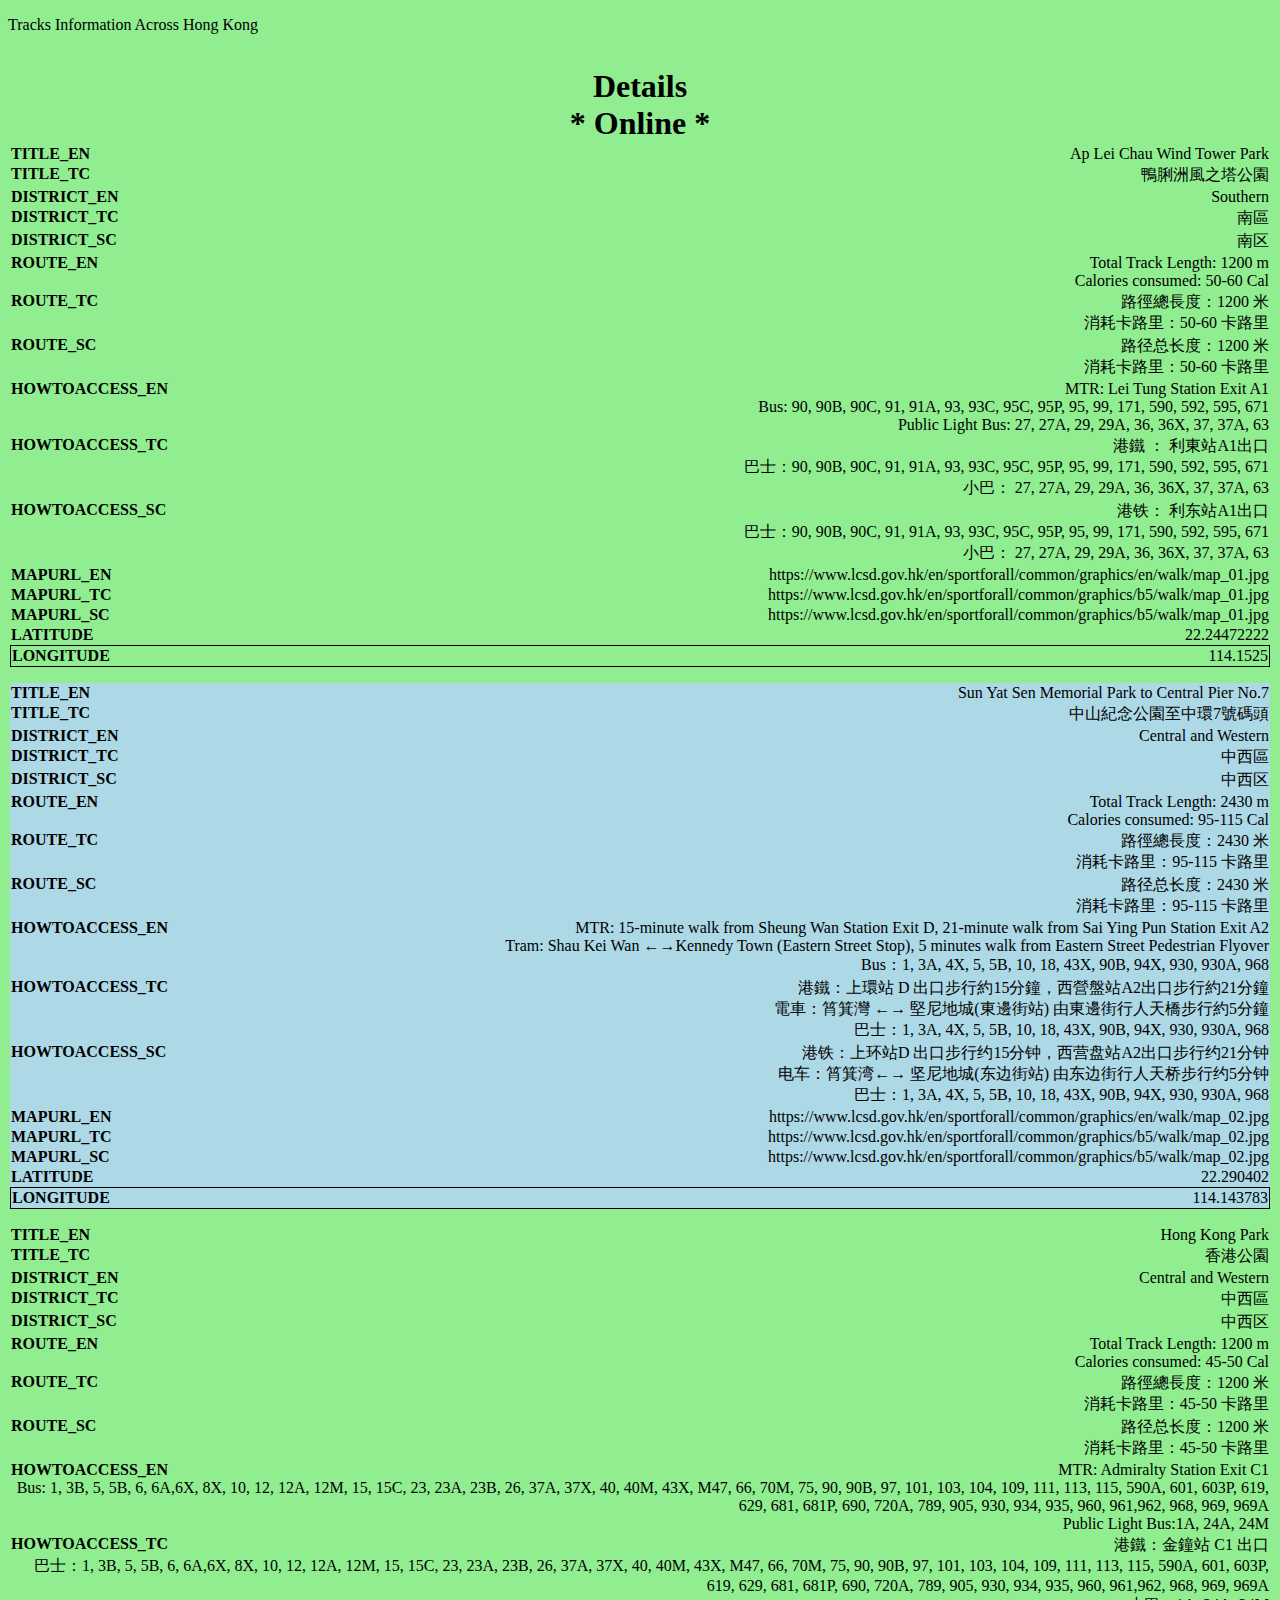
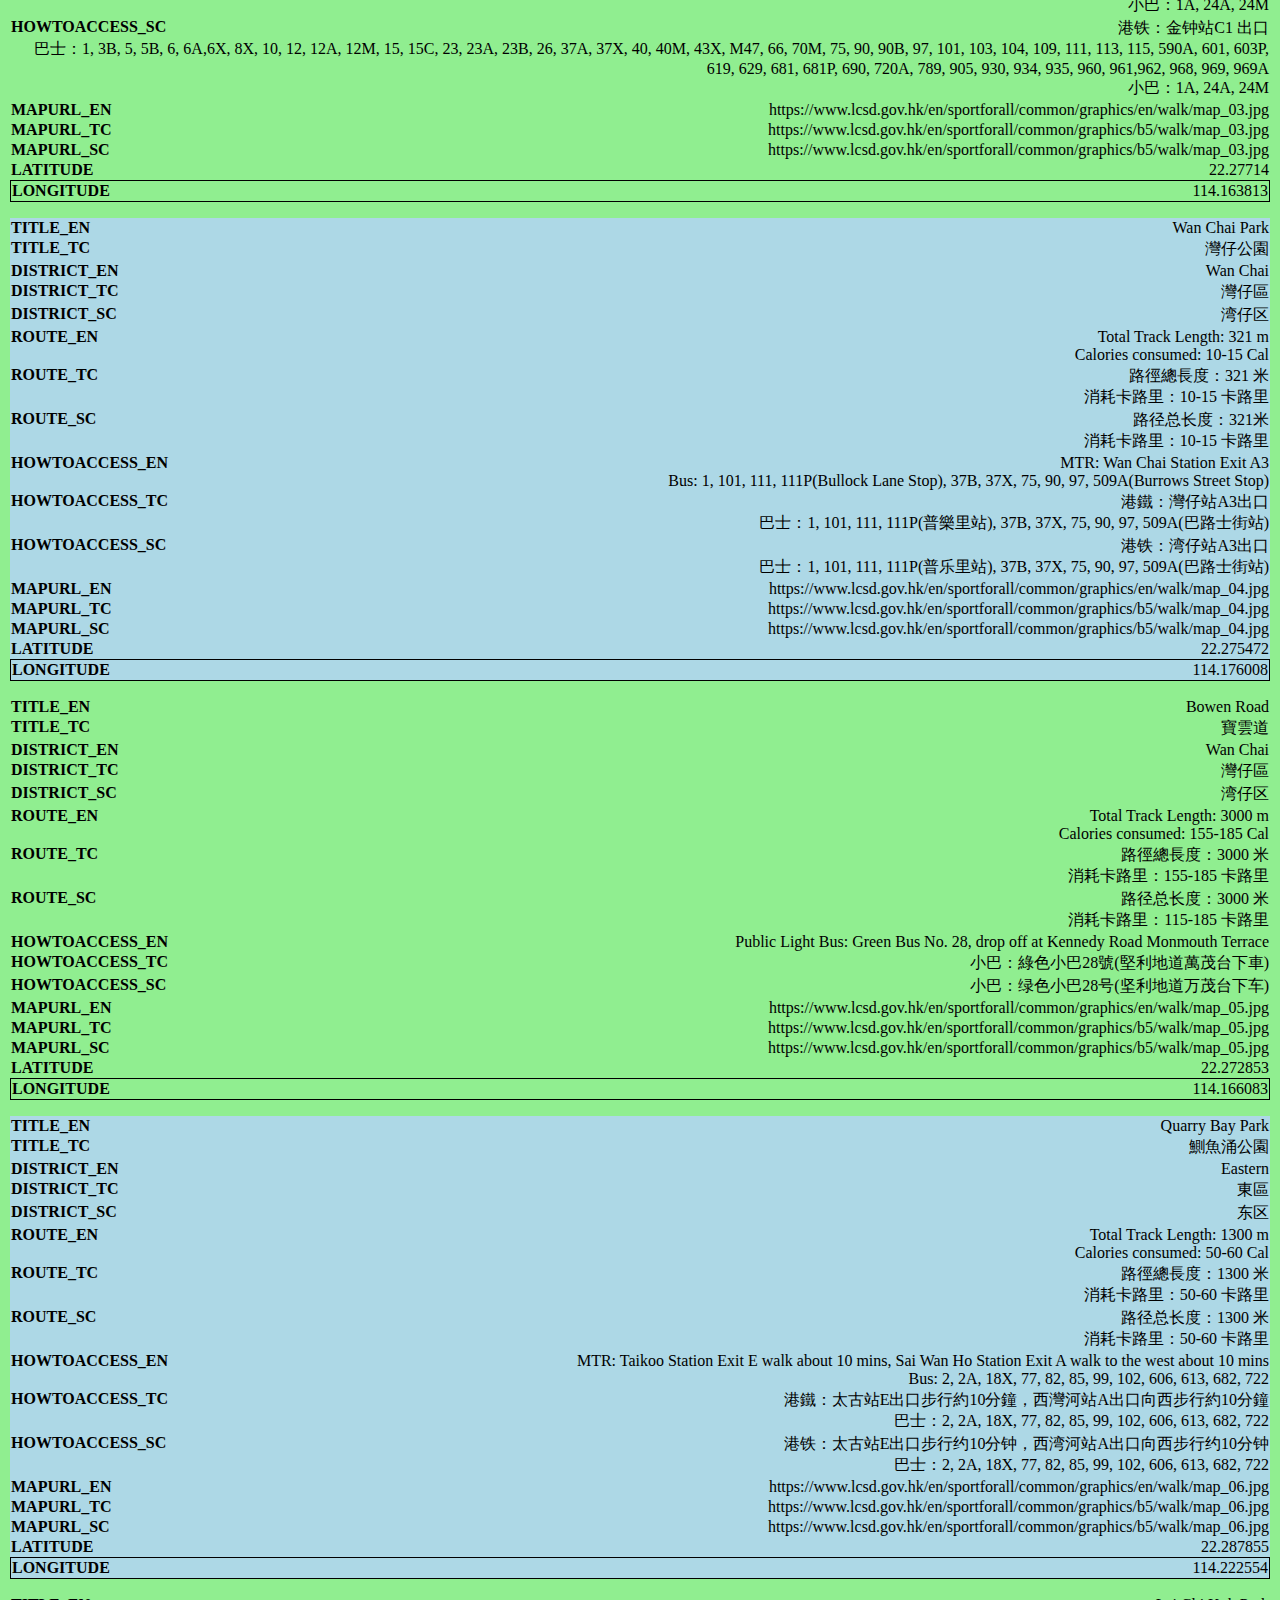
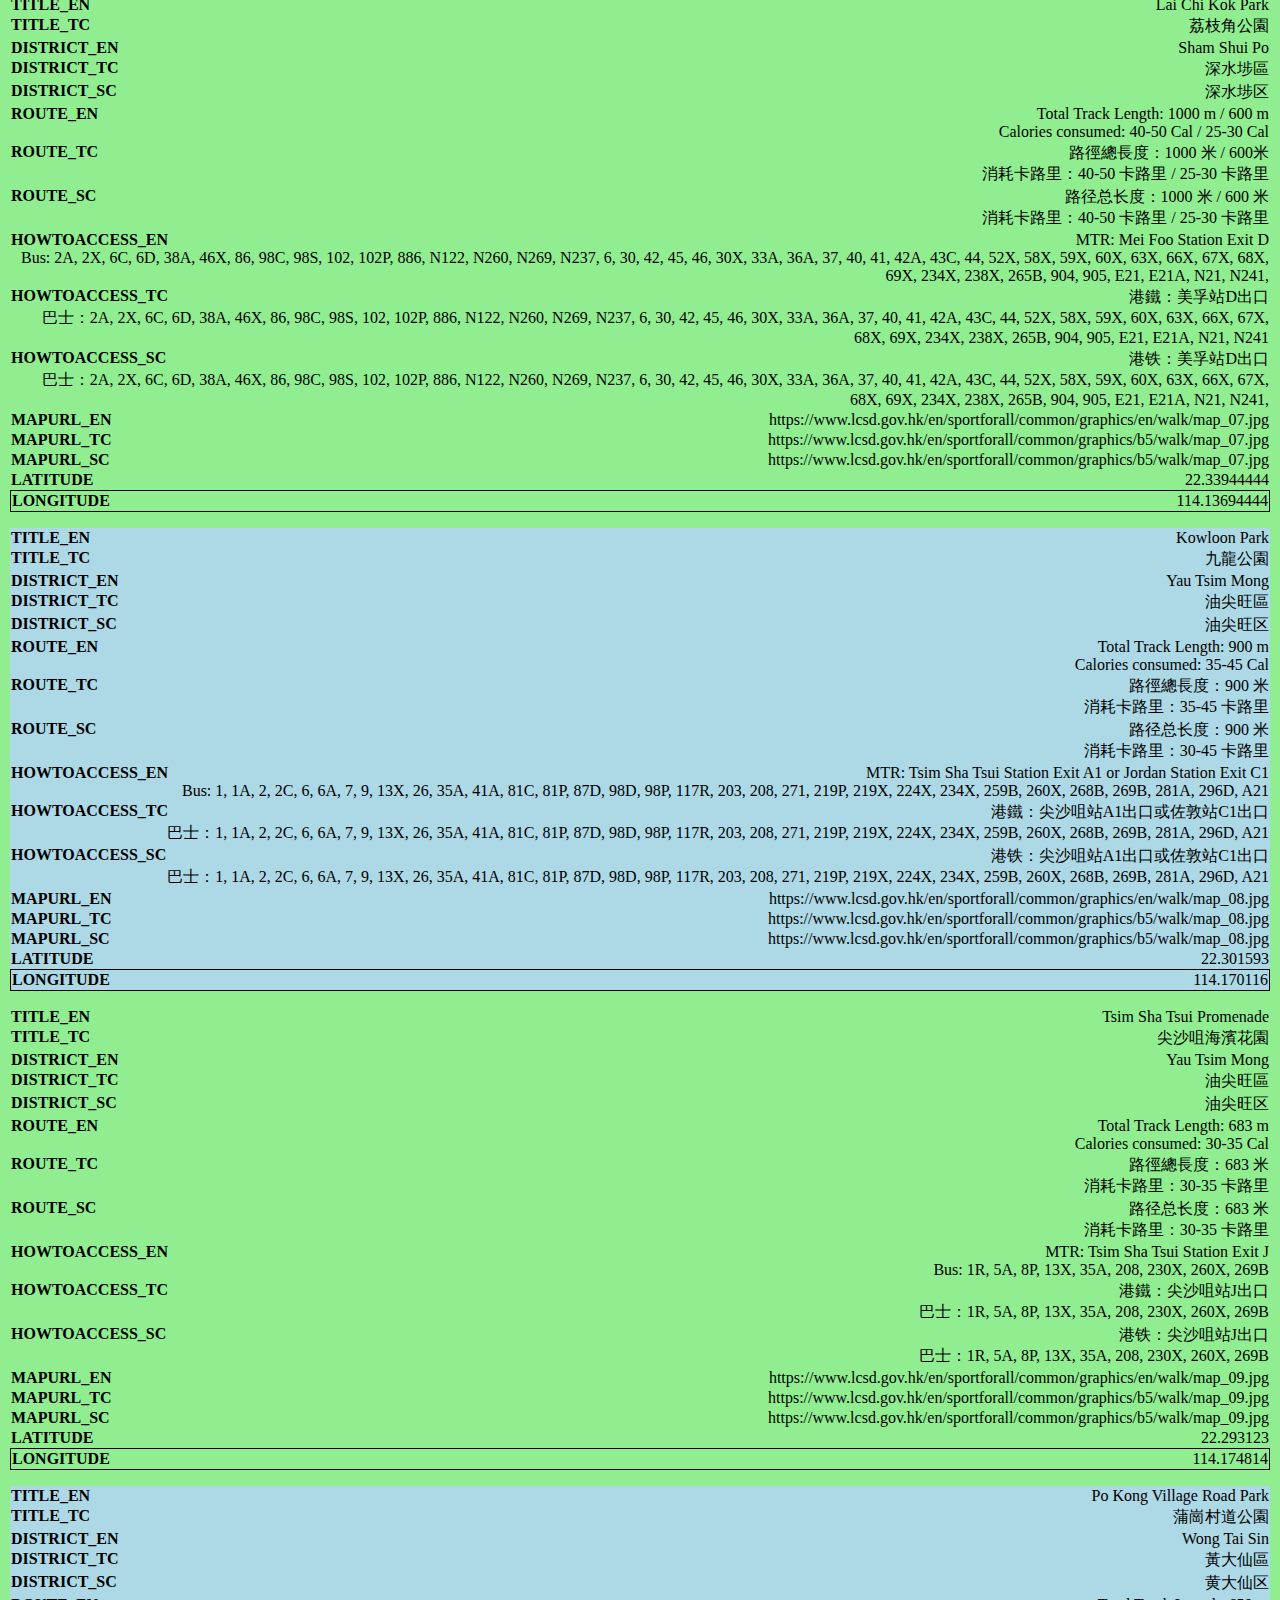
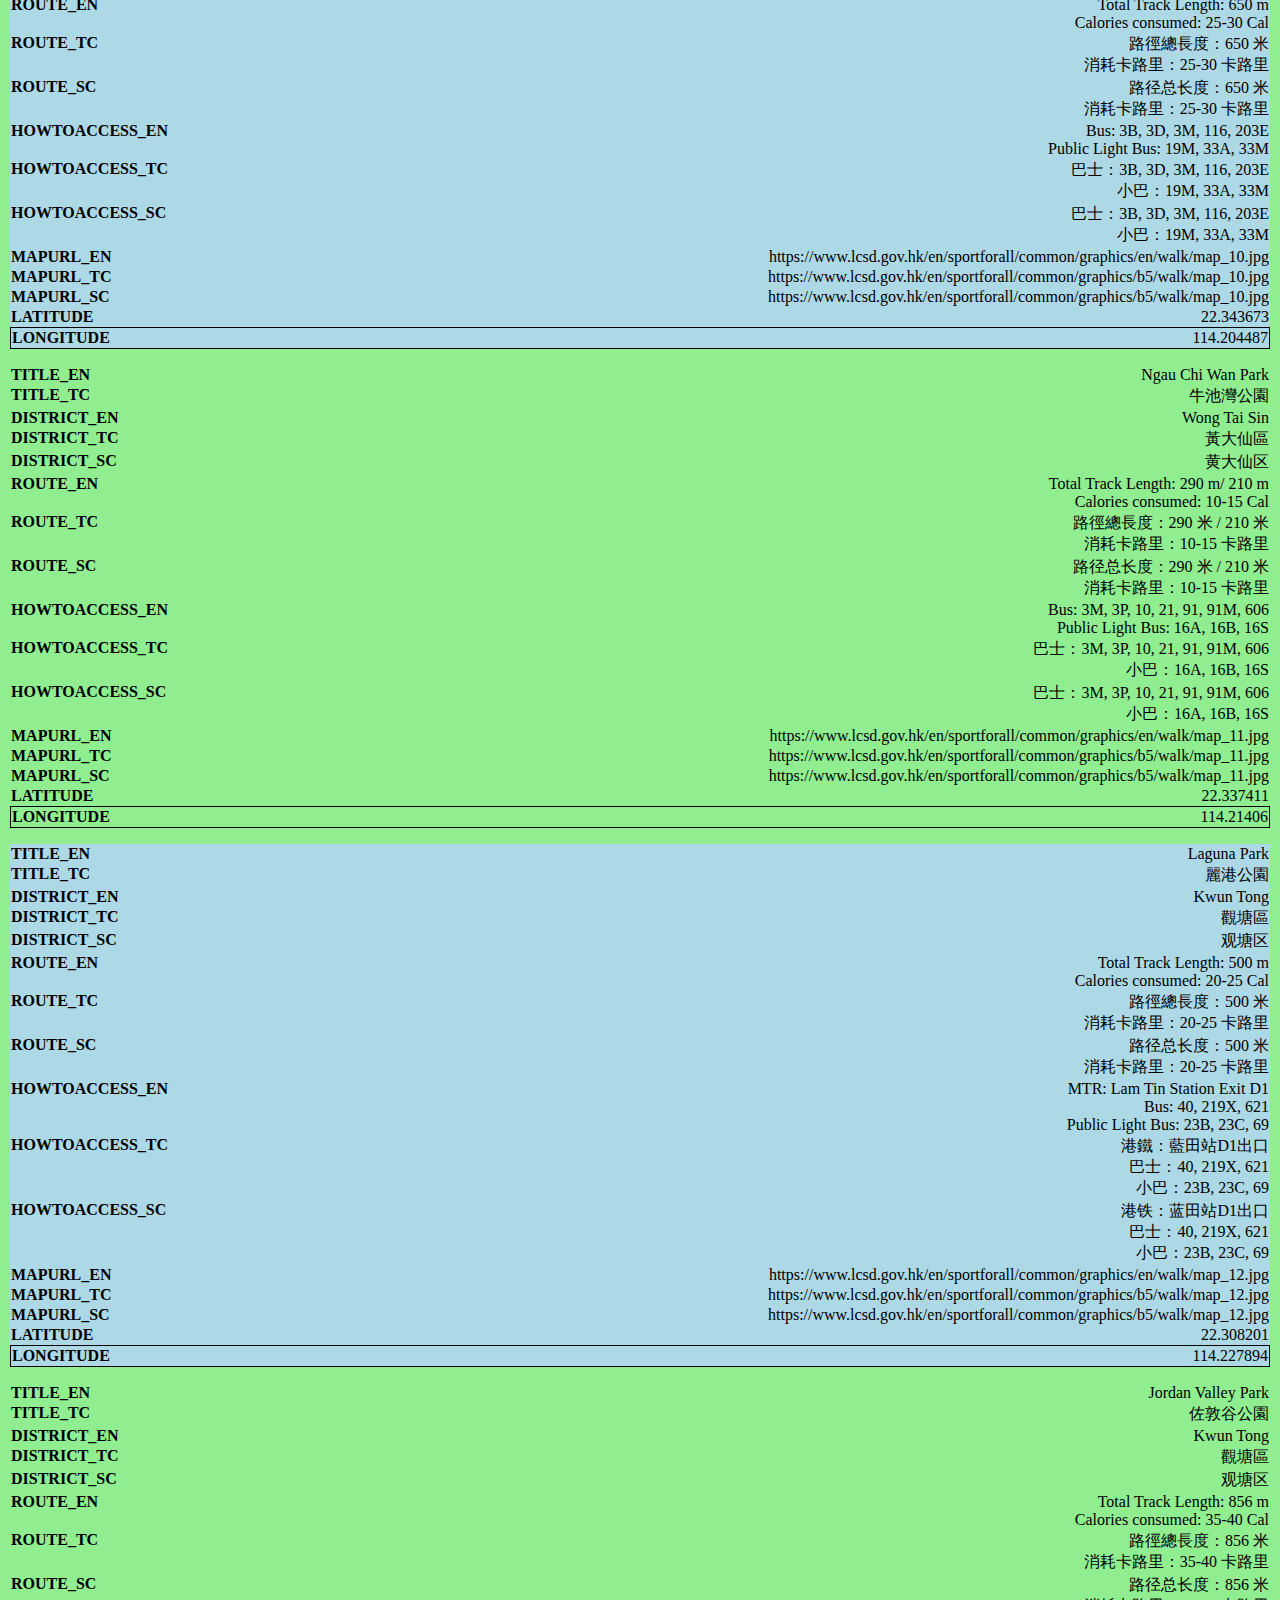
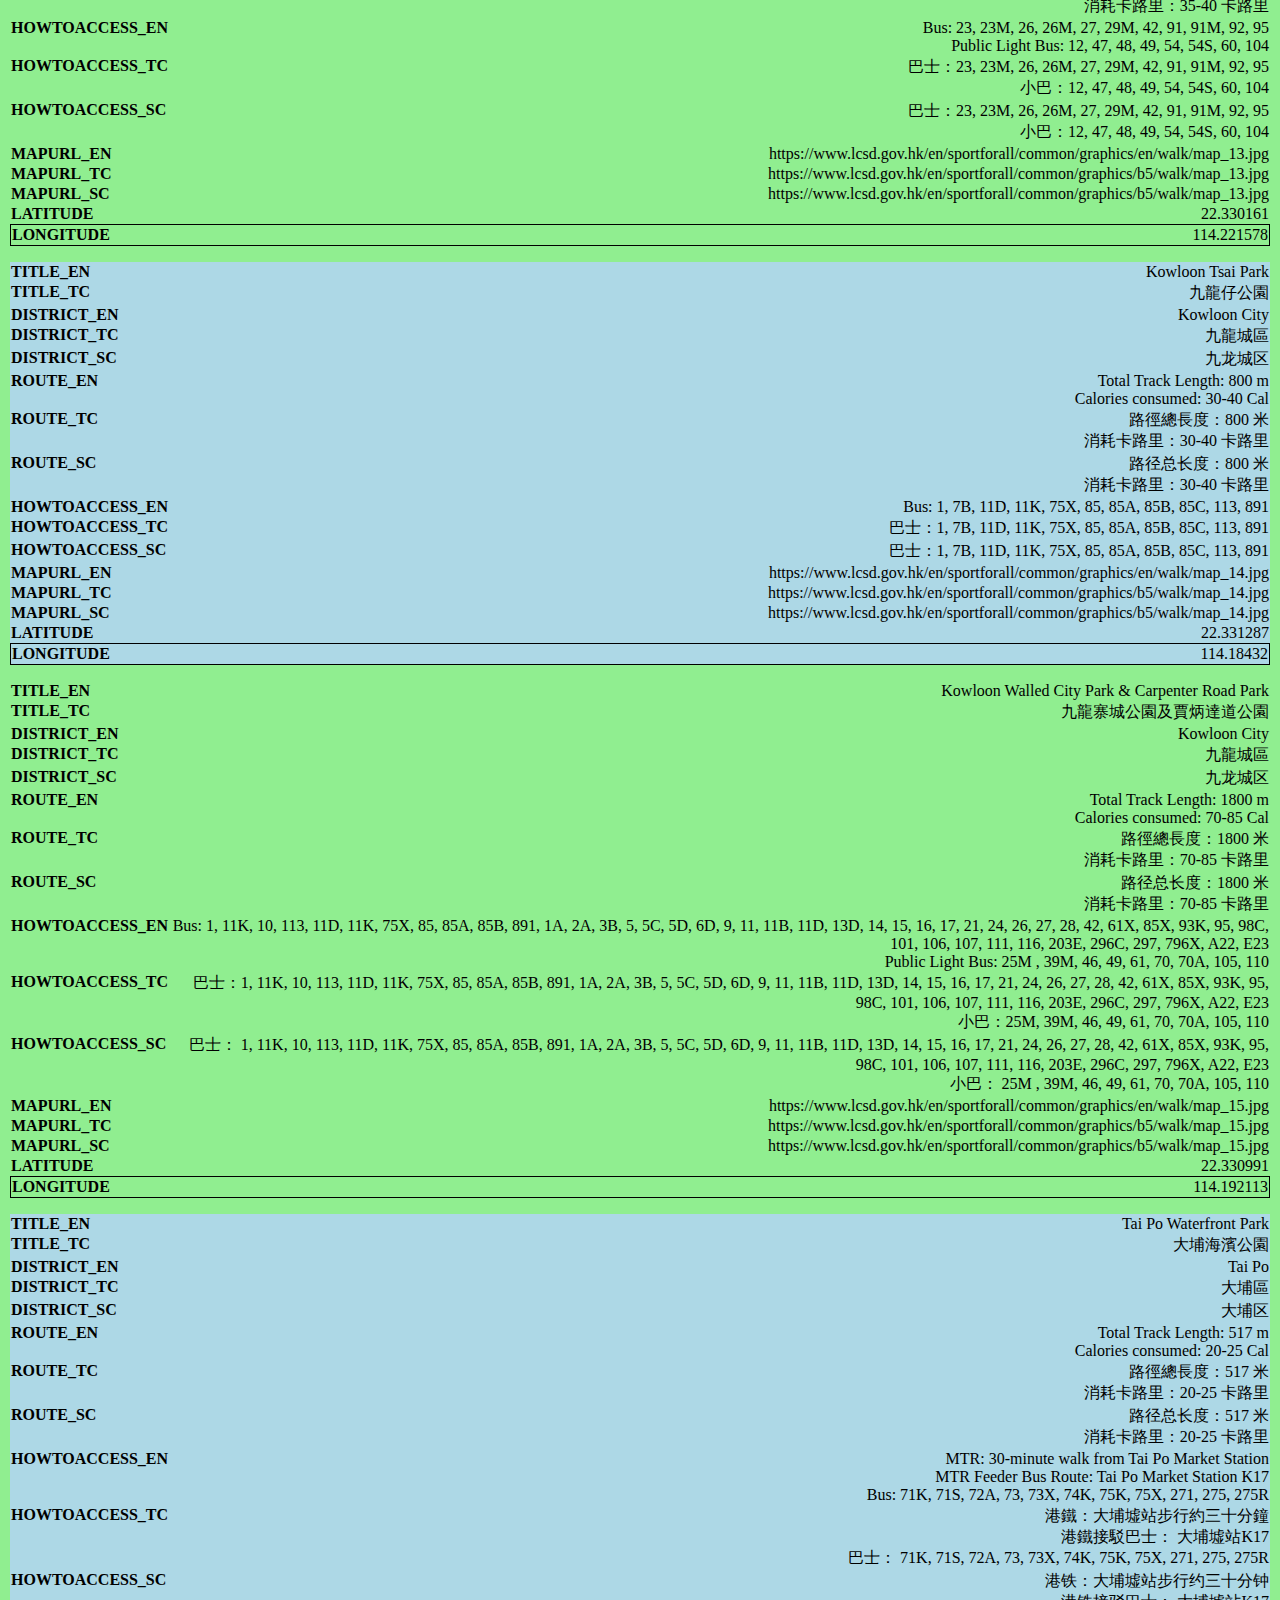
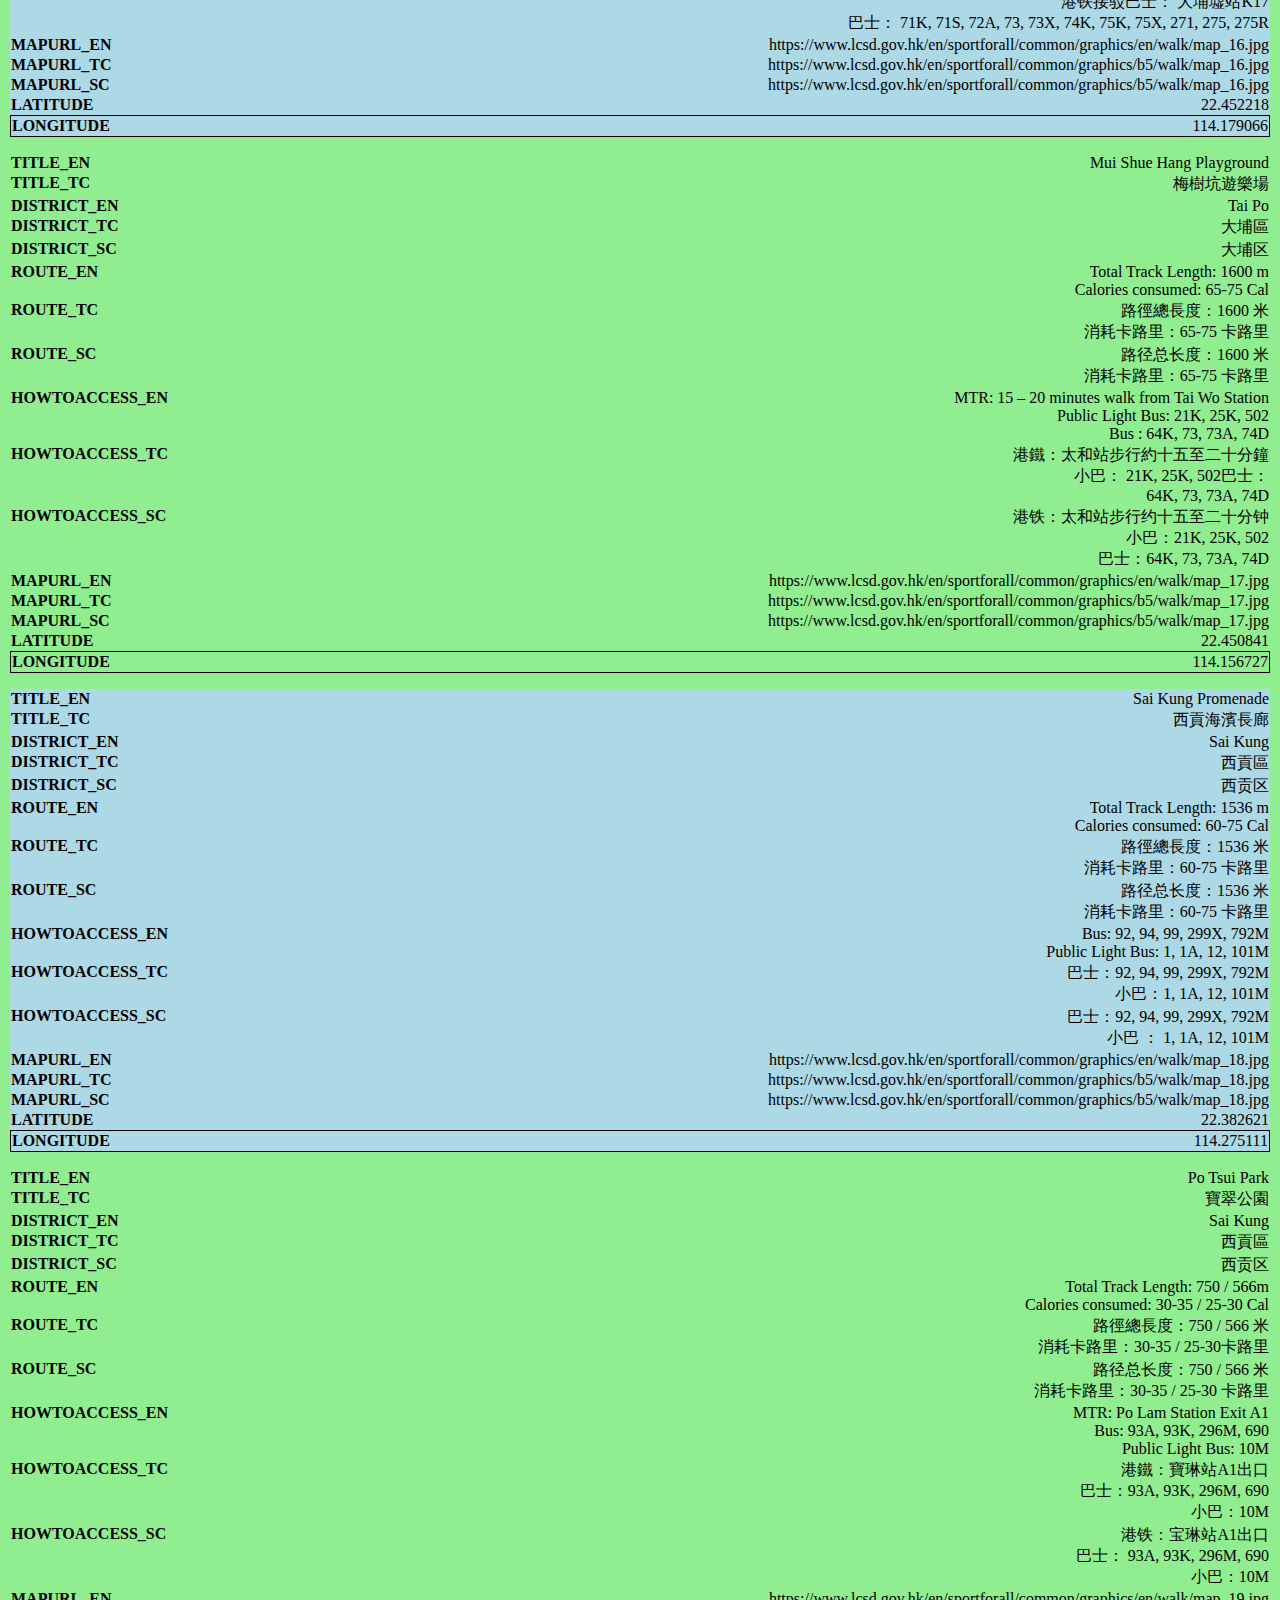
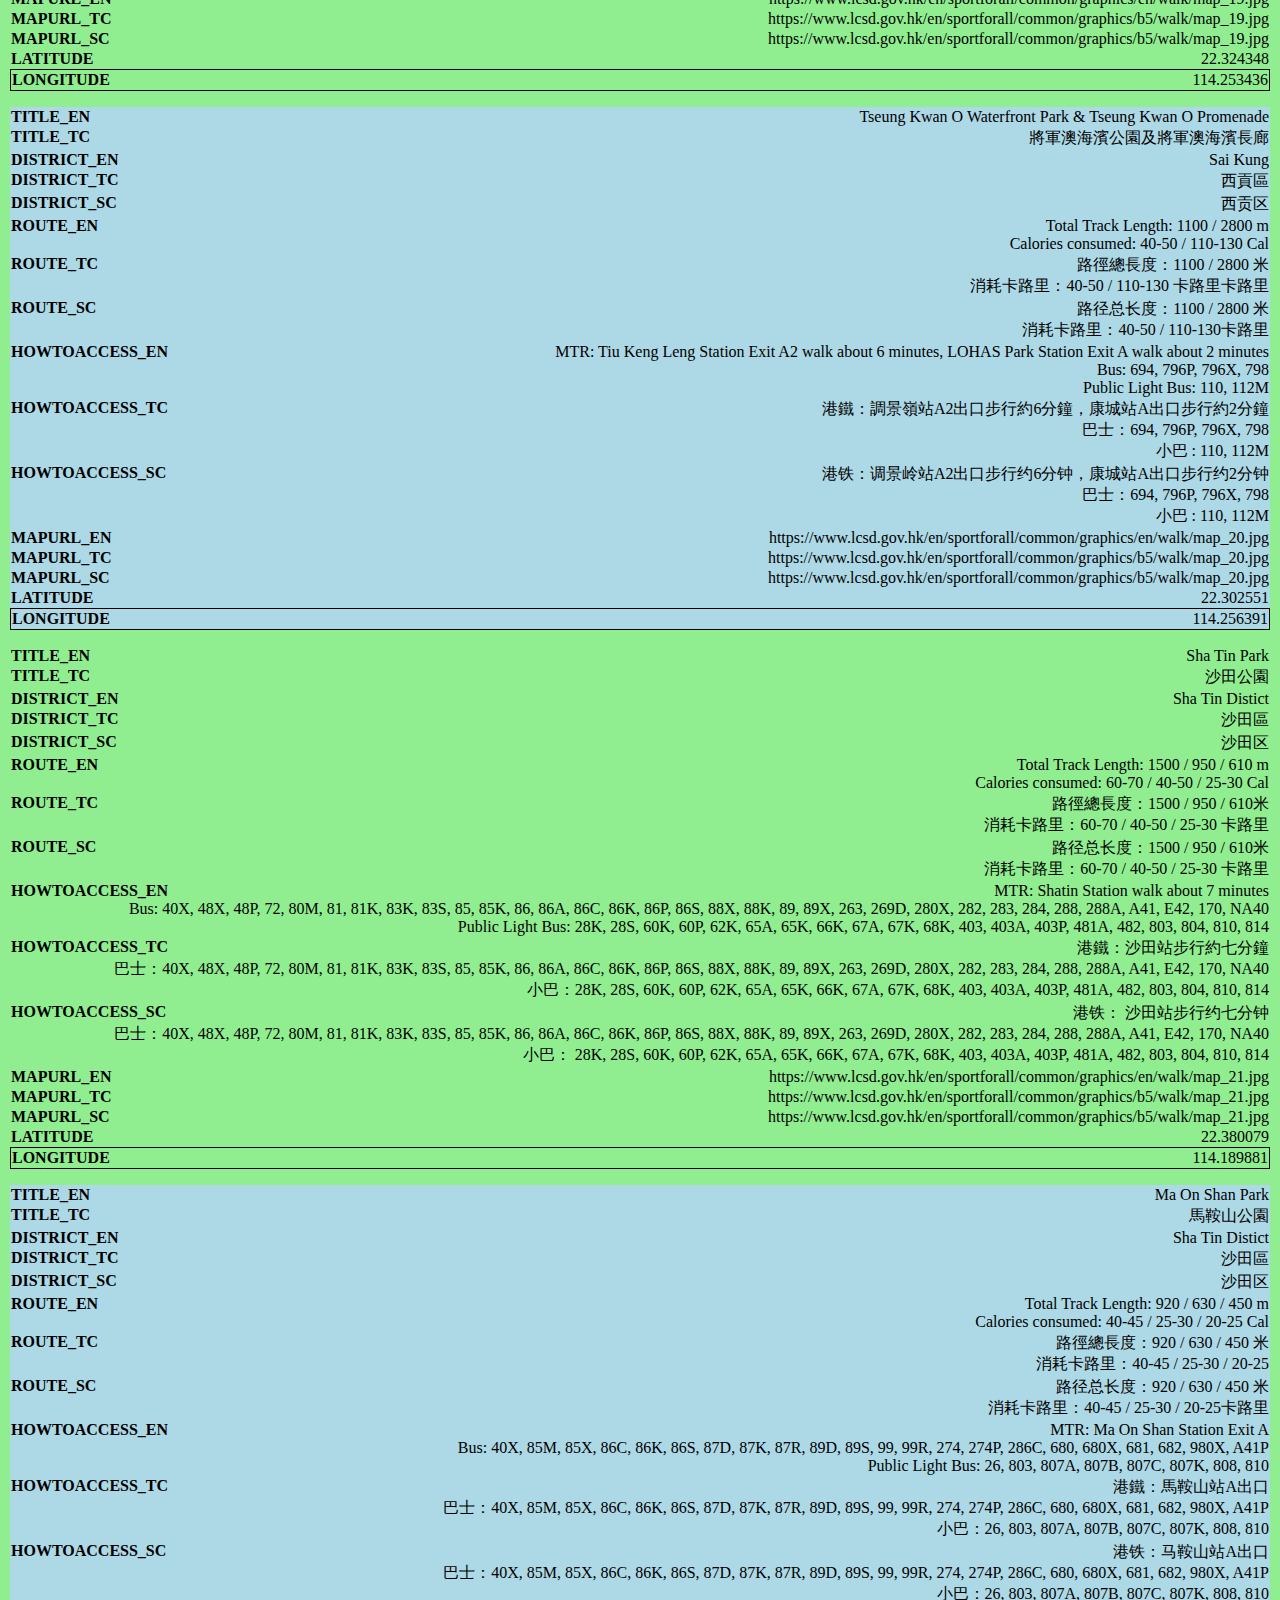
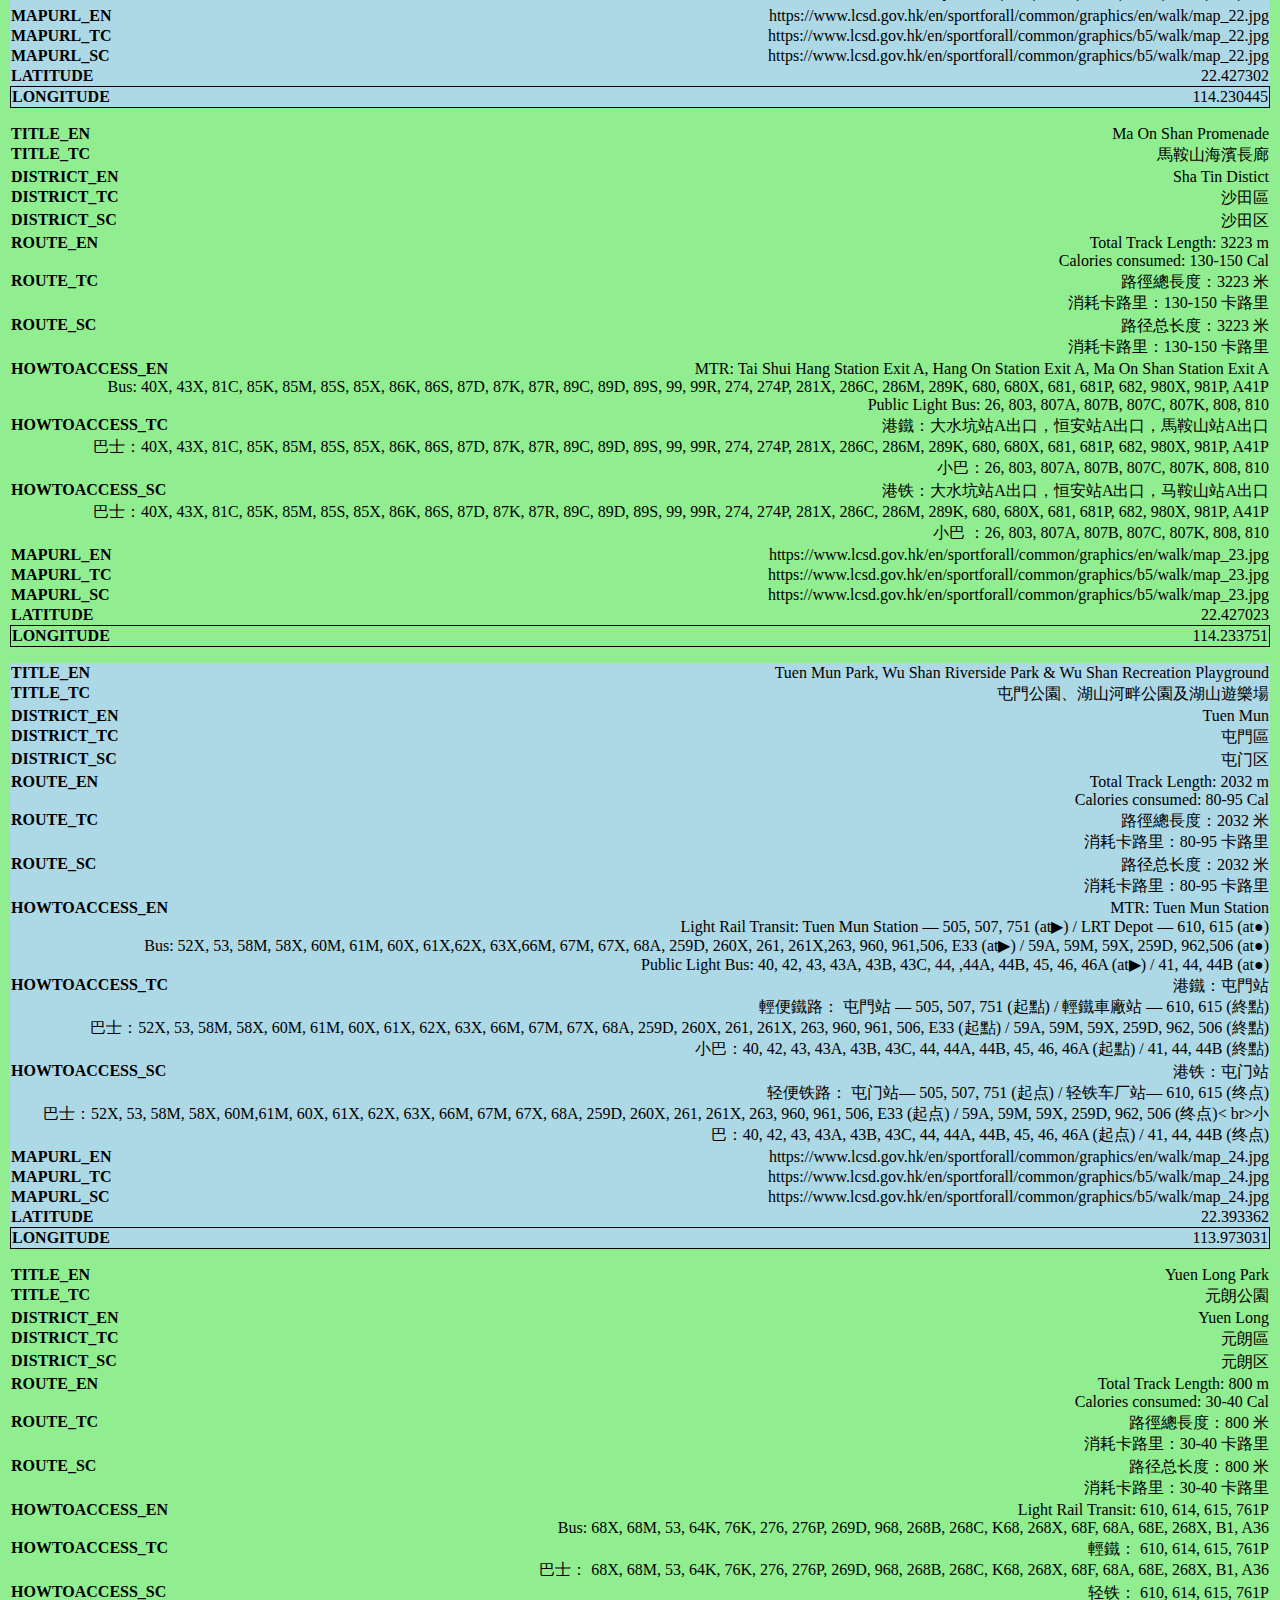
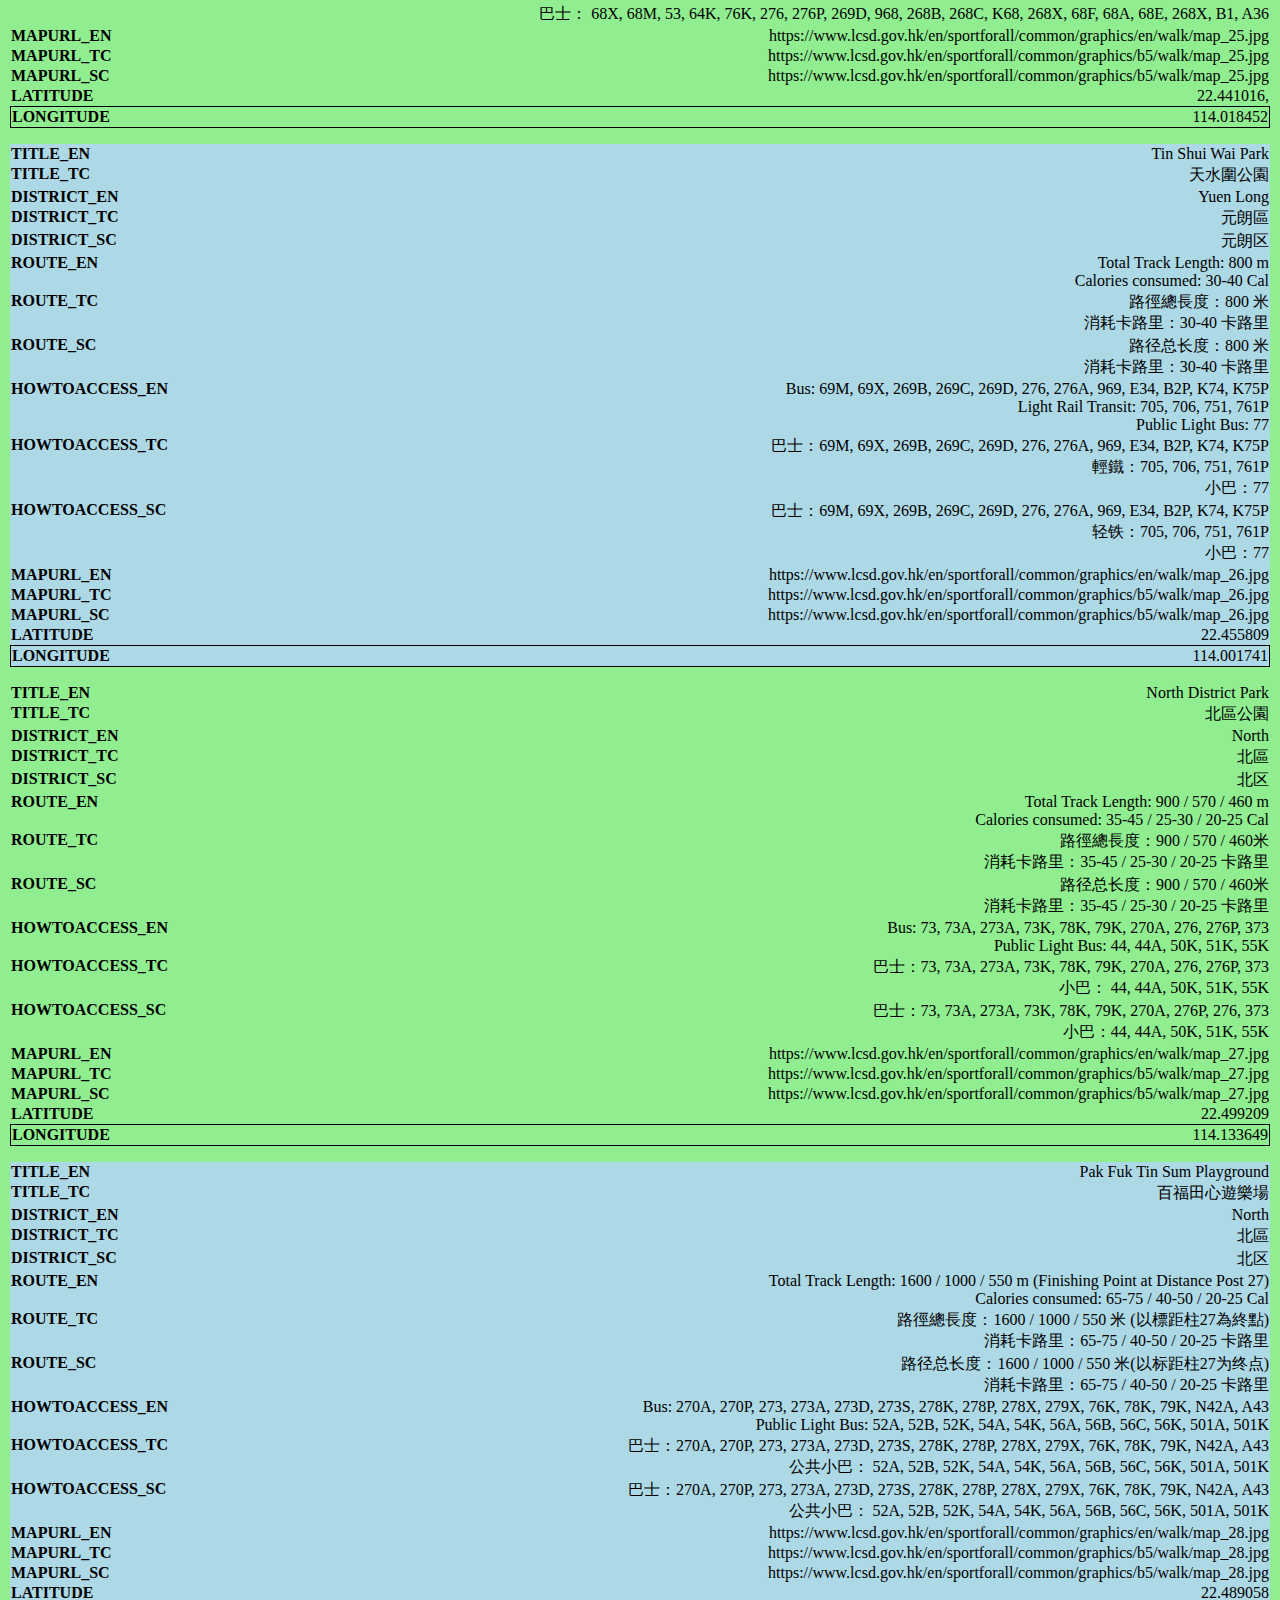
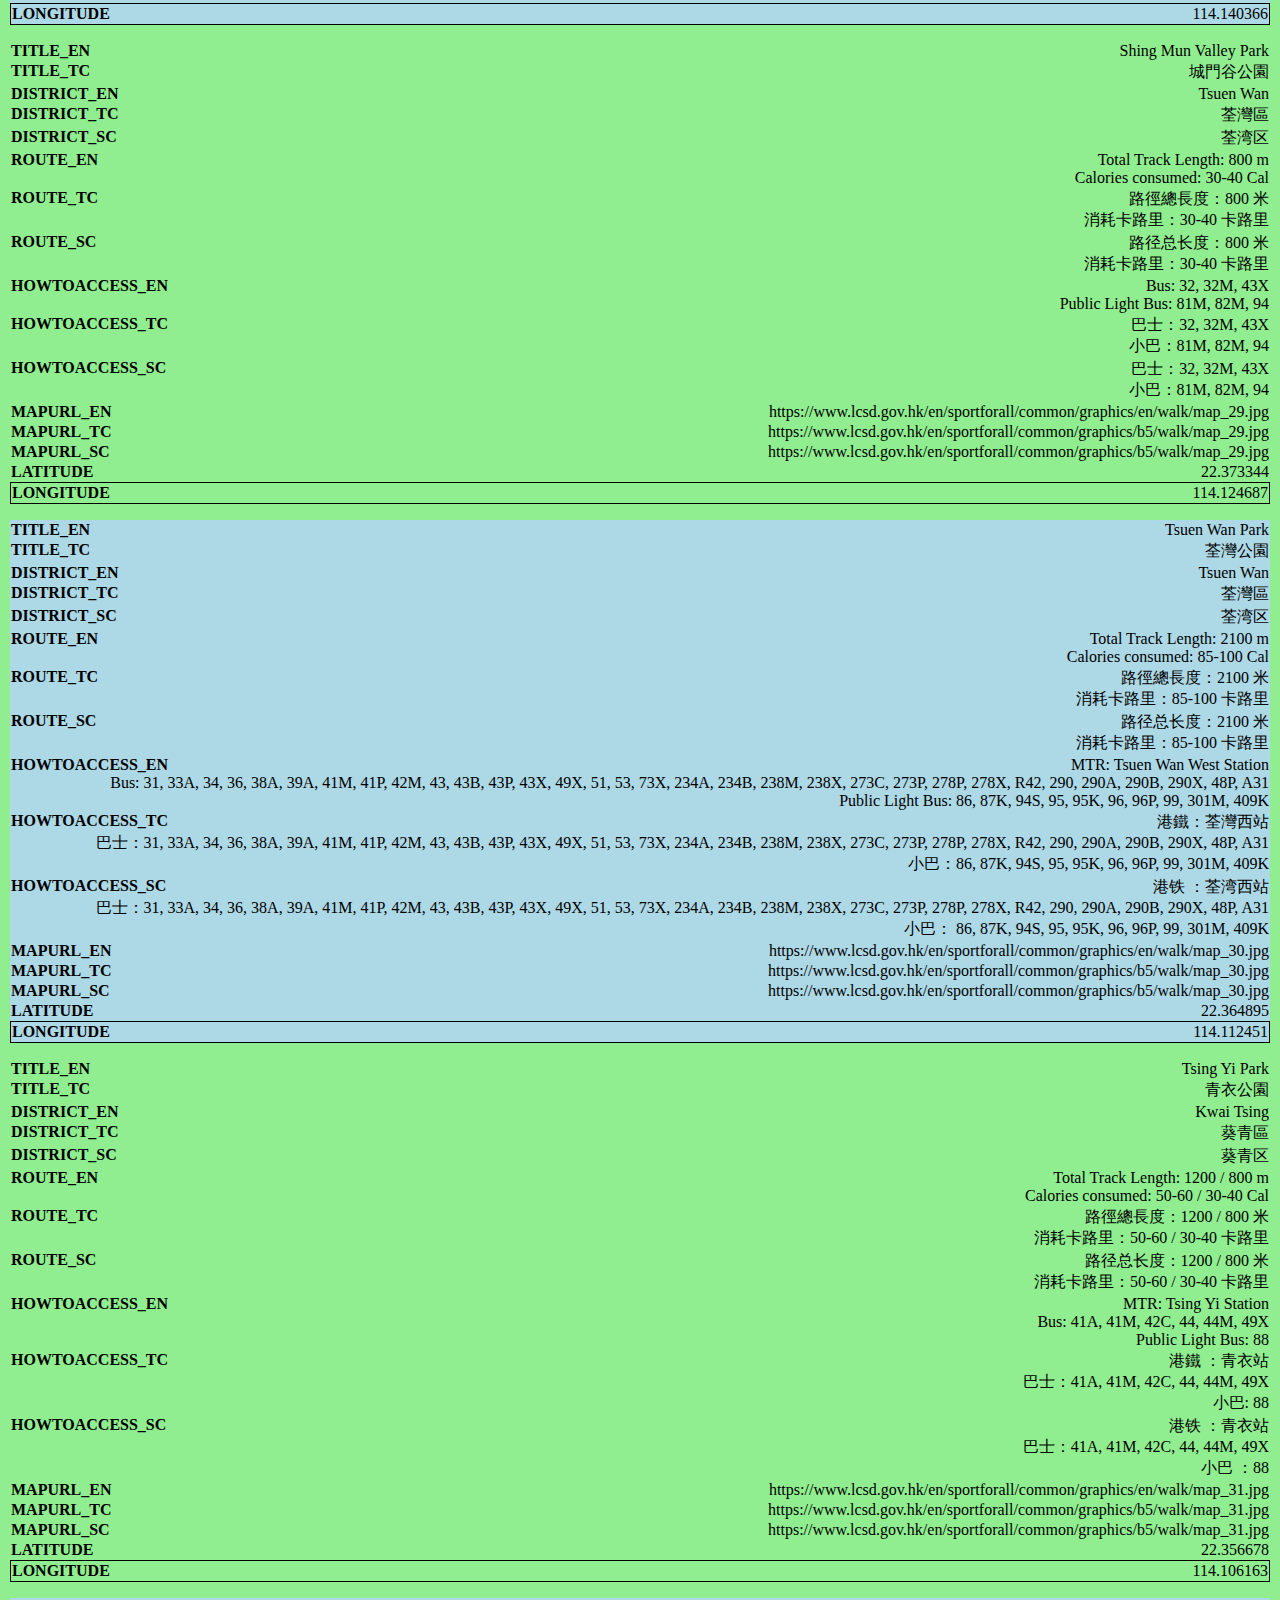
==== commit 5ed80a9c: "Add files via upload" ====
--- a/index.html
+++ b/index.html
@@ -11,38 +11,12 @@
         <link rel="stylesheet" href="style.css"> 
     <body onload="initialize()">
         <script src="app.js"></script>
-        <p>Tracks Information can be filtered by district</p></br>
+        
+        
+        <p>Tracks Information Across Hong Kong</p></br>
+        
+
         <table>
-            <thead>
-                <tr><th>District in HK</th></tr>
-            </thead>
-            <tbody>
-                <tr><td>Southern</td></tr>
-                <tr><td>Central and Western</td></tr>
-                <tr><td>Wan Chai</td></tr>
-                <tr><td>Eastern</td></tr>
-                <tr><td>Sham Shui Po</td></tr>
-                <tr><td>Yau Tsim Mong</td></tr>
-                <tr><td>Wong Tai Sin</td></tr>
-                <tr><td>Kwun Tong</td></tr>
-                <tr><td>Kowloon City</td></tr>
-                <tr><td>Tai Po</td></tr>
-                <tr><td>Sai Kung</td></tr>
-                <tr><td>Sha Tin Distict</td></tr>
-                <tr><td>Tuen Mun</td></tr>
-                <tr><td>Yuen Long</td></tr>
-                <tr><td>North</td></tr>
-                <tr><td>Tsuen Wan</td></tr>
-                <tr><td>Kwai Tsing</td></tr>
-                <tr><td>Islands</td></tr>
-            </tbody>
-            
-        </table>
-
-        <input type="text" id="filter" />
-        <br/>
-        
-        <table id="myTable">
             <caption>Details<div id="status"></div></caption>
             <thead>
                 <tr>
@@ -69,6 +43,9 @@
             </tbody>
 
         </table>
+        
+        
+        
     </body>
 </html>
 
--- a/style.css
+++ b/style.css
@@ -1,6 +1,19 @@
 @media screen and (max-width: 2560px) {
+    body {
+        background-color: lightgreen;
+       }
+
+    p {
+        font-family: 'Franklin Gothic Medium';
+        font-size: medium;
+        font-style: italic,
+        lightblue;
+    }
+    
     table caption {
         font-size: 2em;
+        font-weight: bold;
+        font-style: blue;
     }
 
     /* Hide table header. */
@@ -12,6 +25,7 @@
     table tr {
         display: block;
         margin-bottom: 1em;
+        border: white;
     }
 
     /* Behave like a "row" */
@@ -19,6 +33,7 @@
         display: block;
         text-align: right;
         border-bottom: 0px;
+        font-style: yellow;
     }
 
     /* Behave like a table header */
@@ -27,6 +42,7 @@
         float: left;
         font-weight: bold;
         text-transform: uppercase;
+        font-style: orange;
     }
 
     table td:last-child {
@@ -35,6 +51,11 @@
     }
 
     tr:nth-child(even) {
-        background-color: #dddddd;
+        background-color: lightblue;
     }
+    
+    
+    
+    
+    
 }
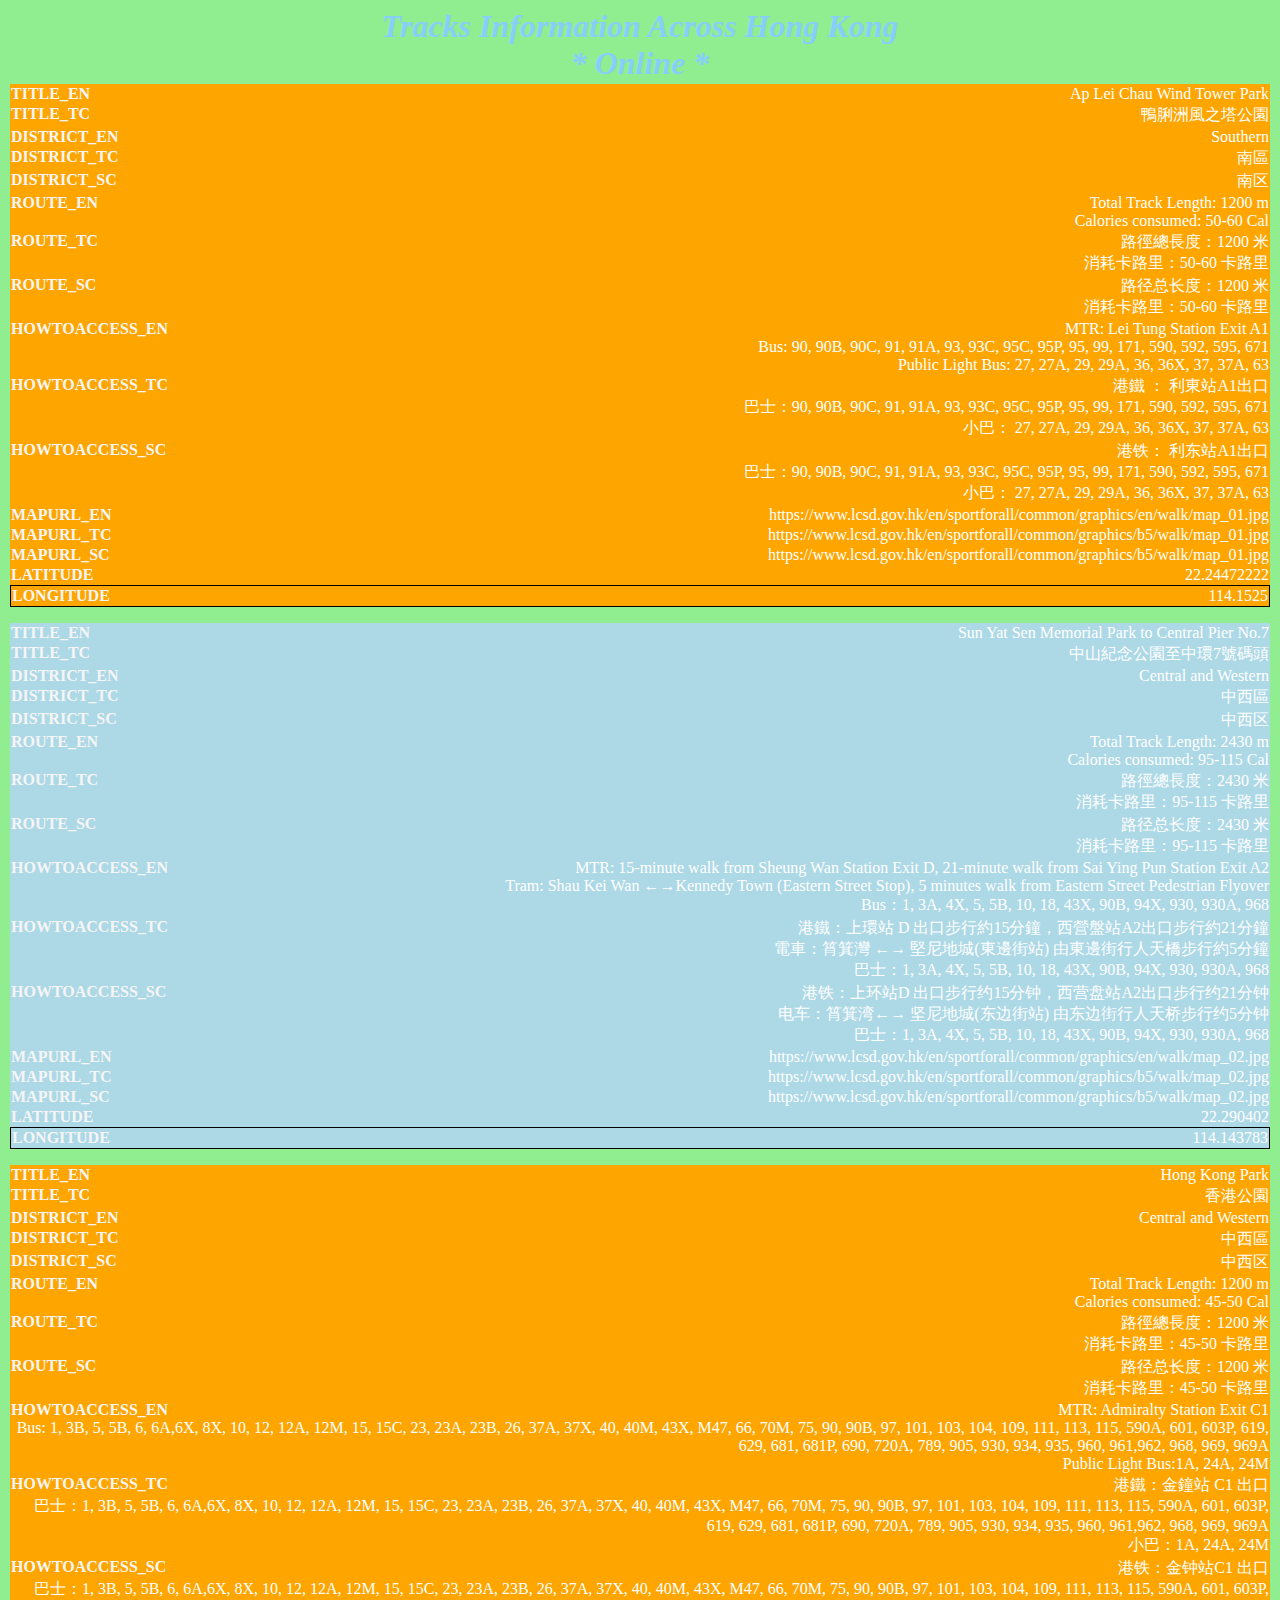
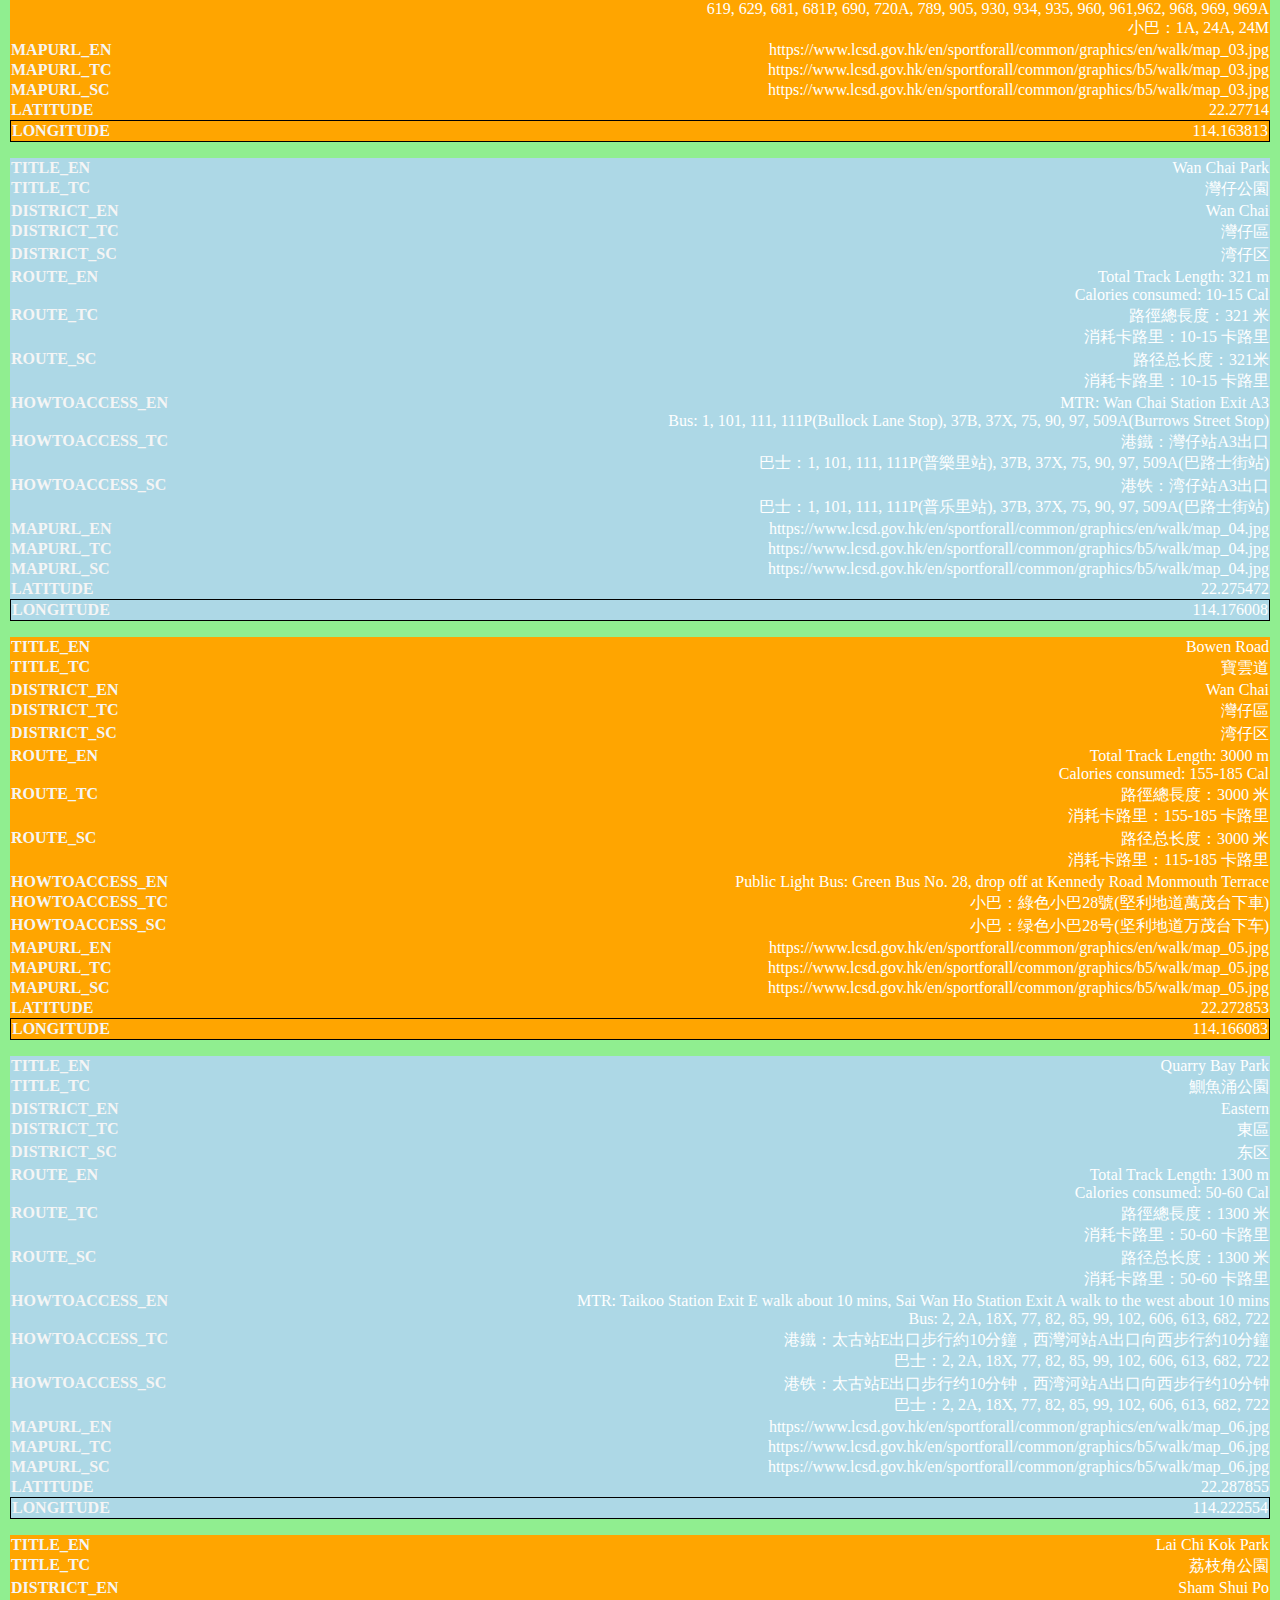
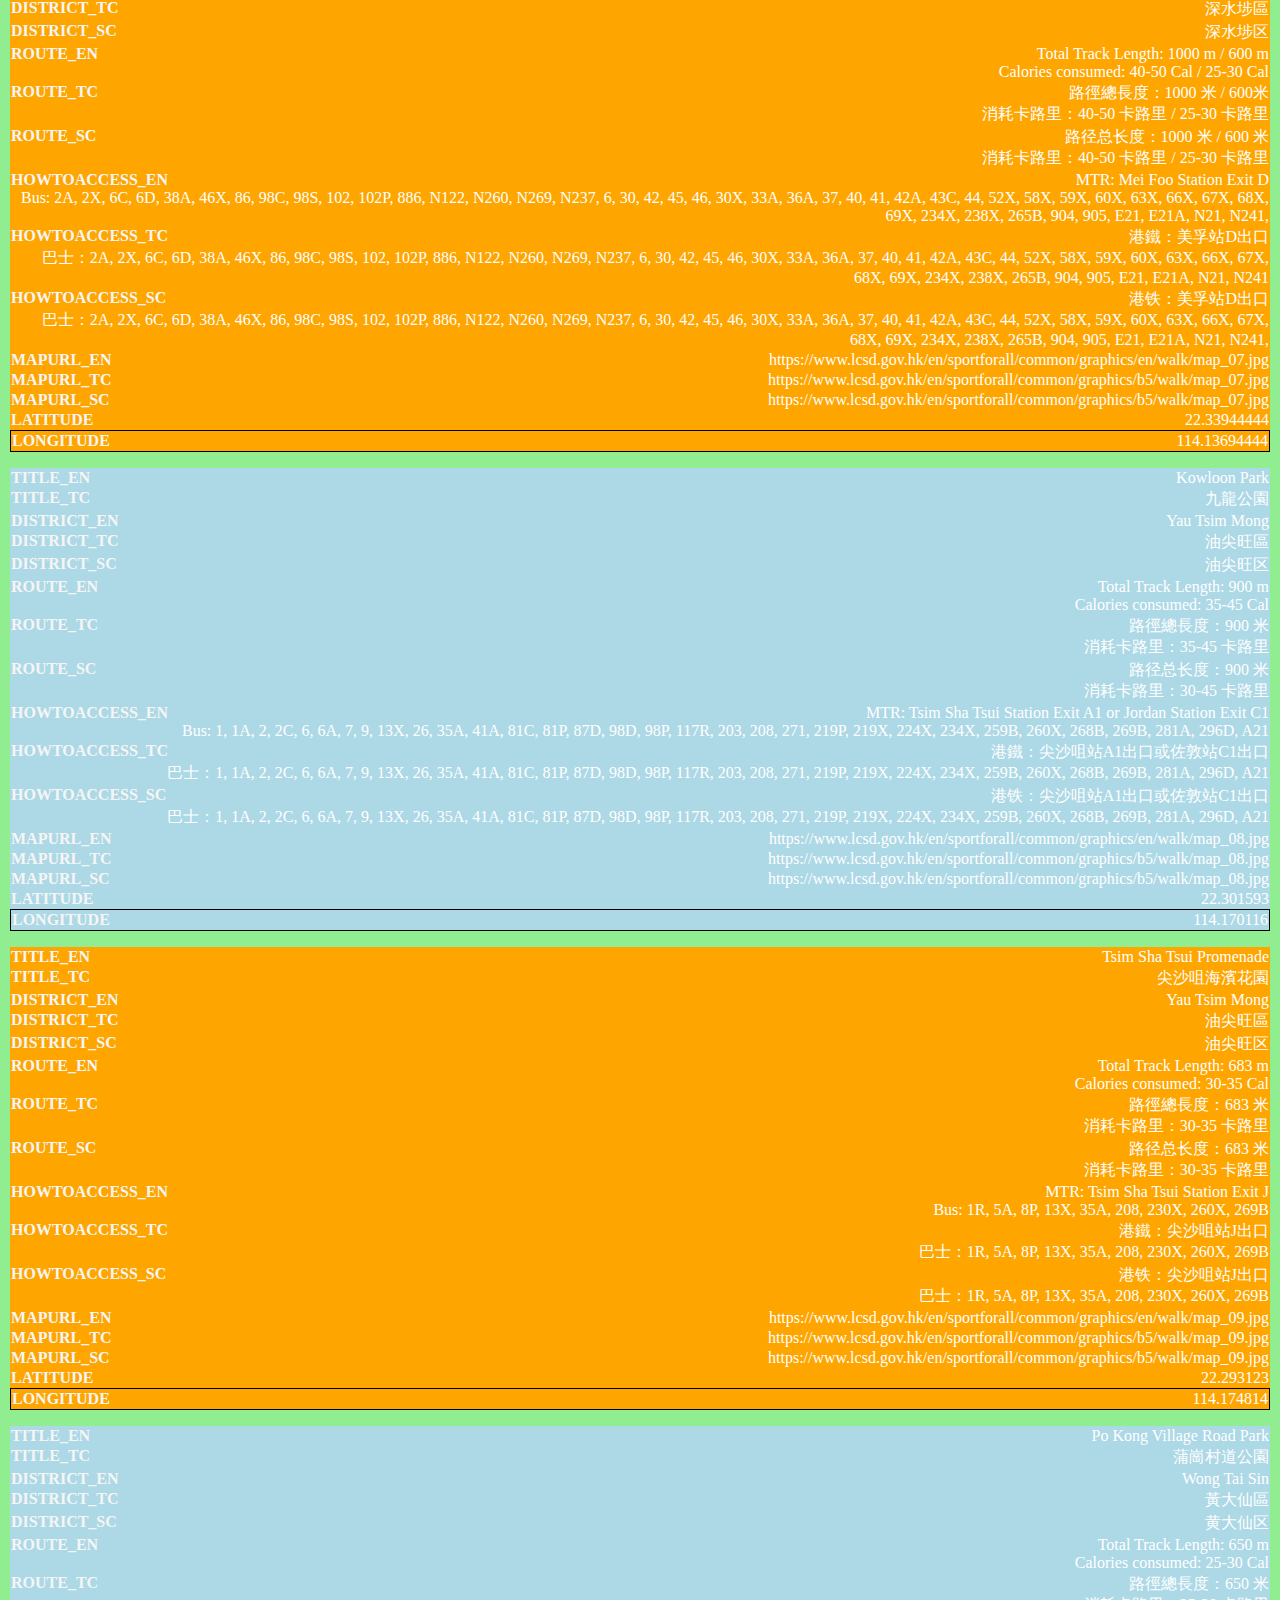
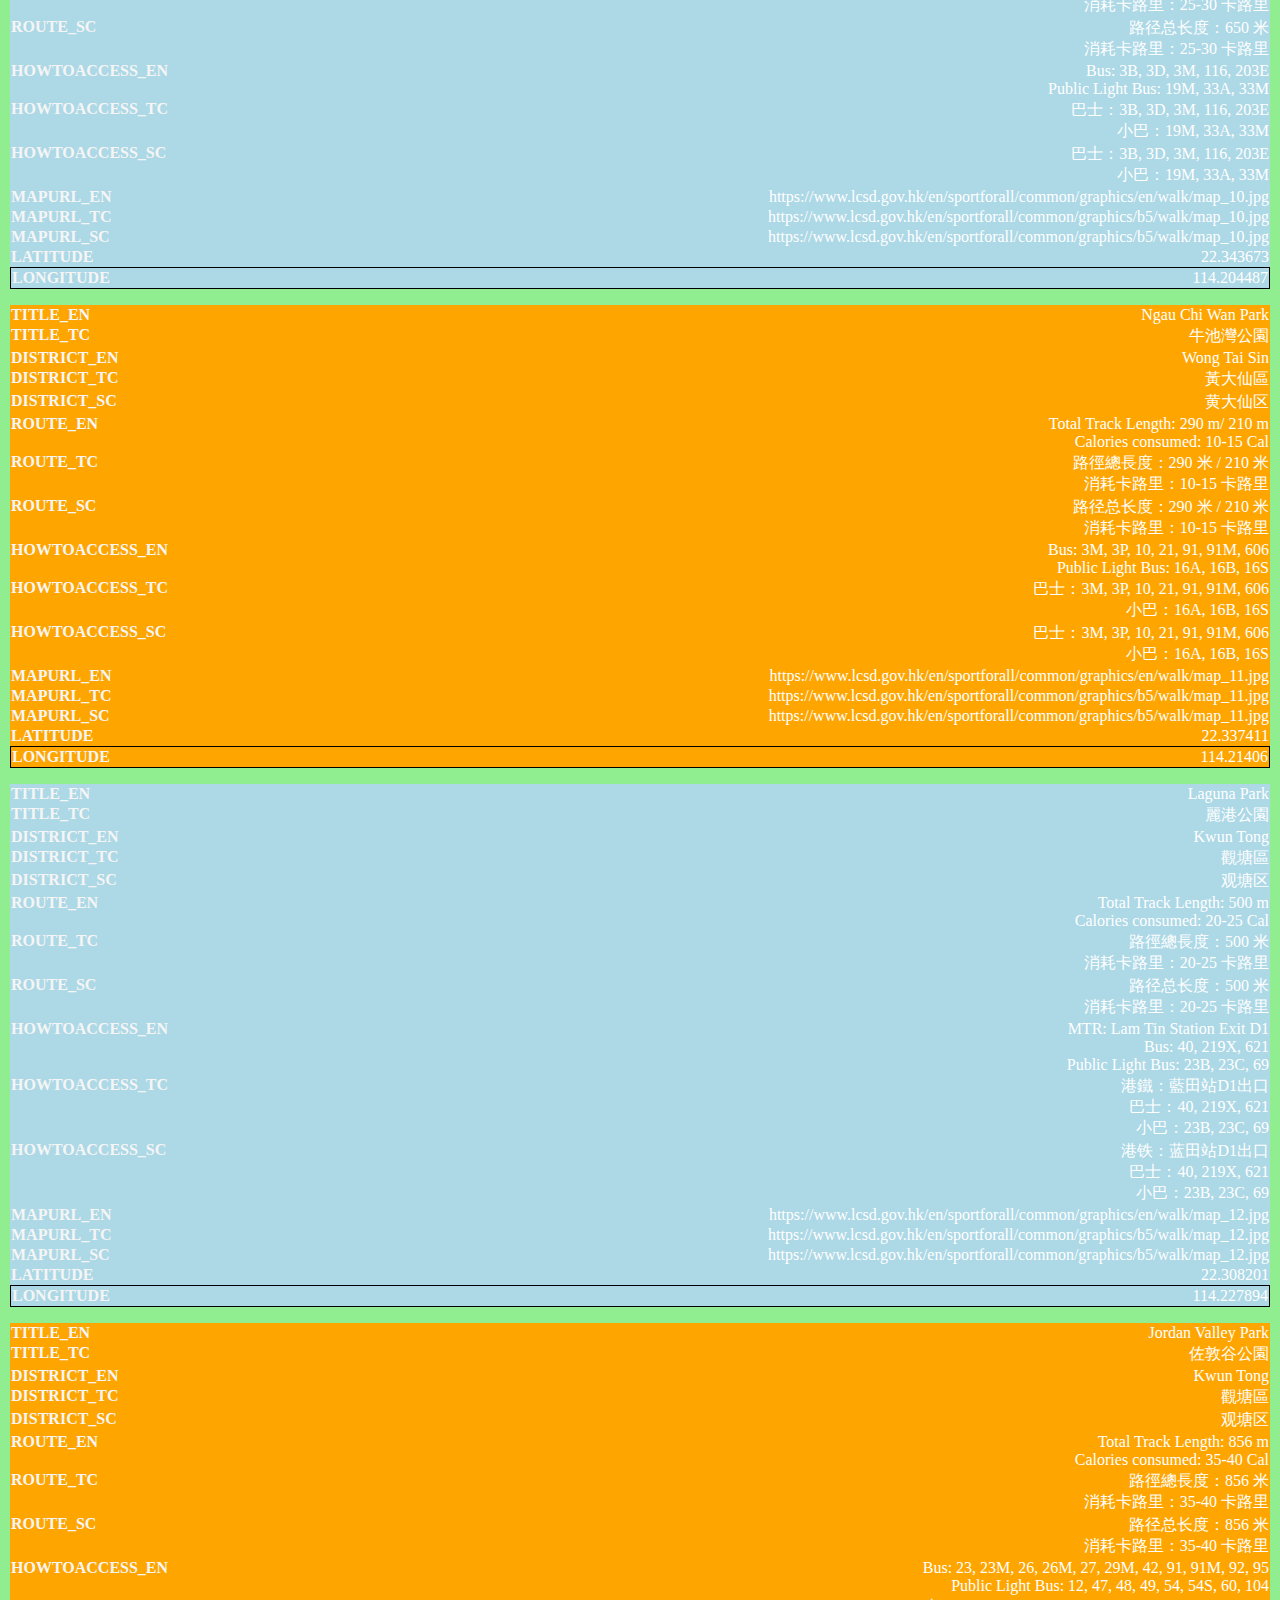
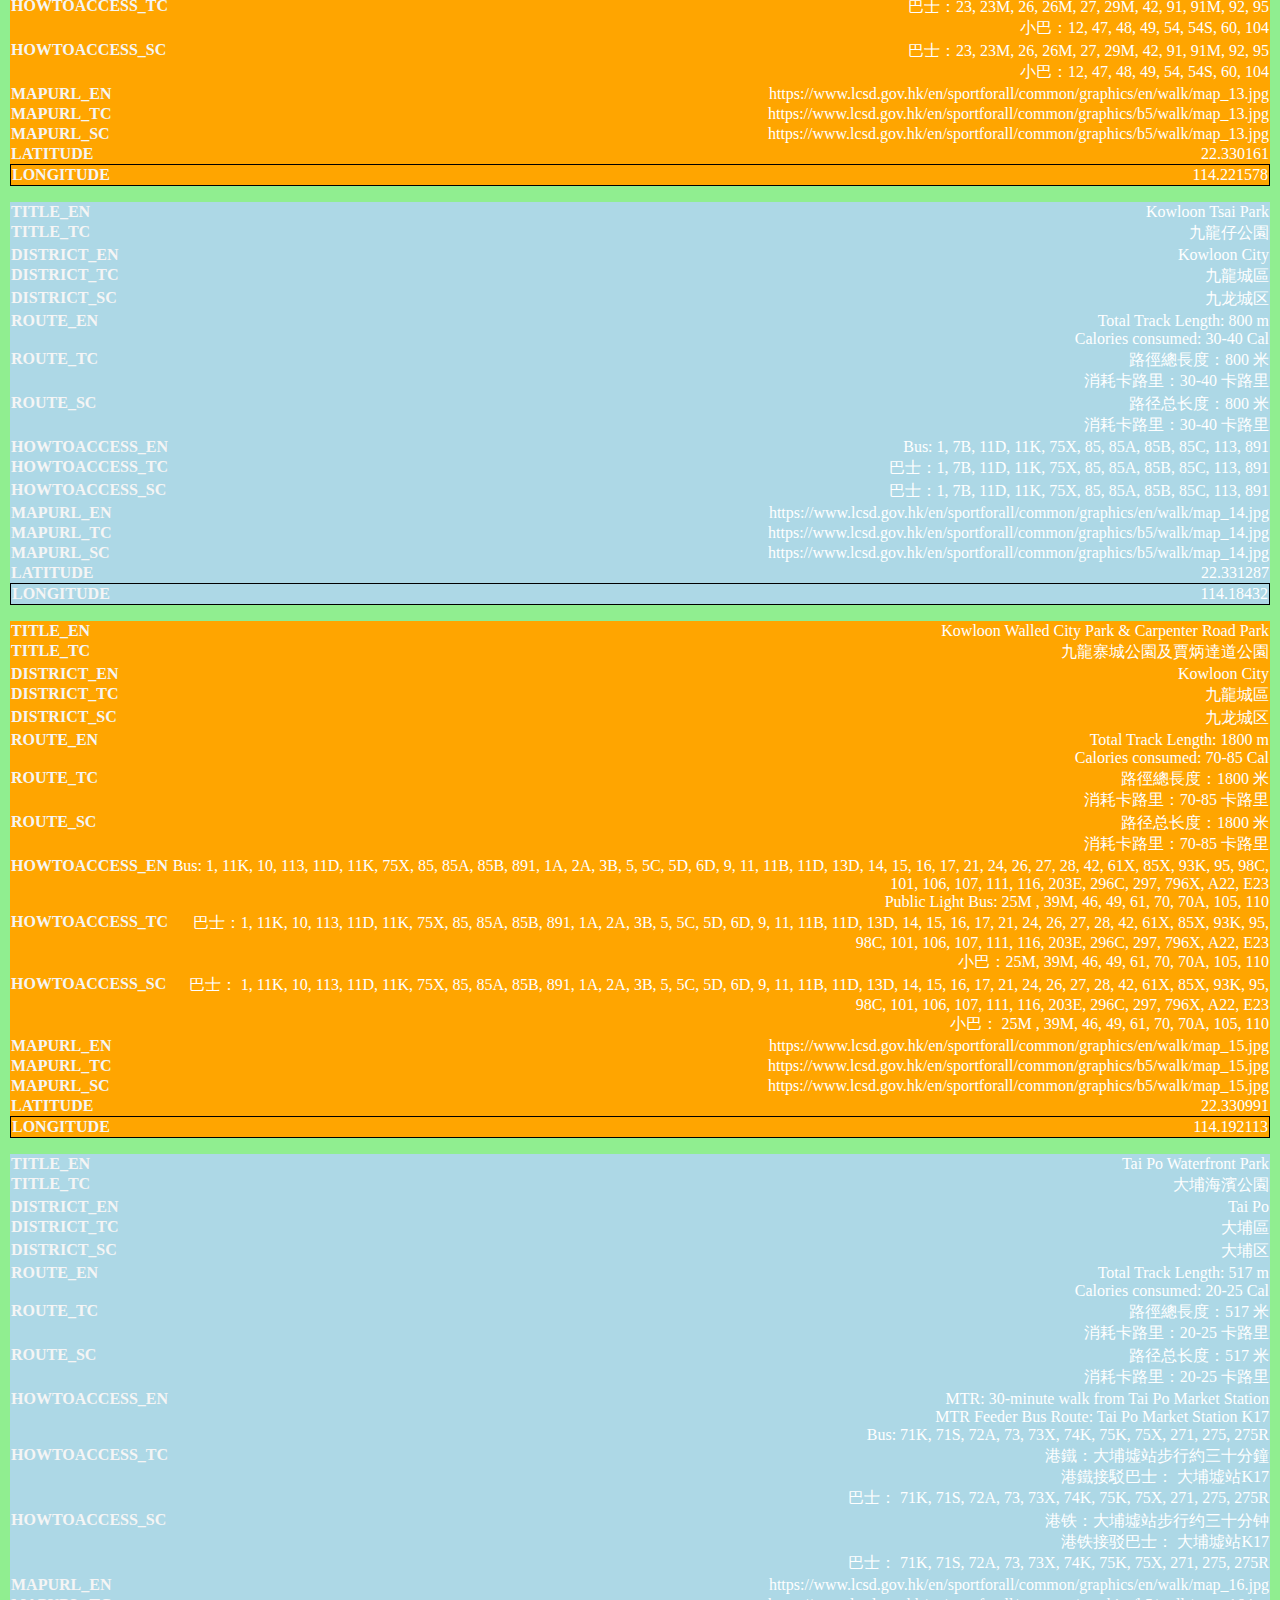
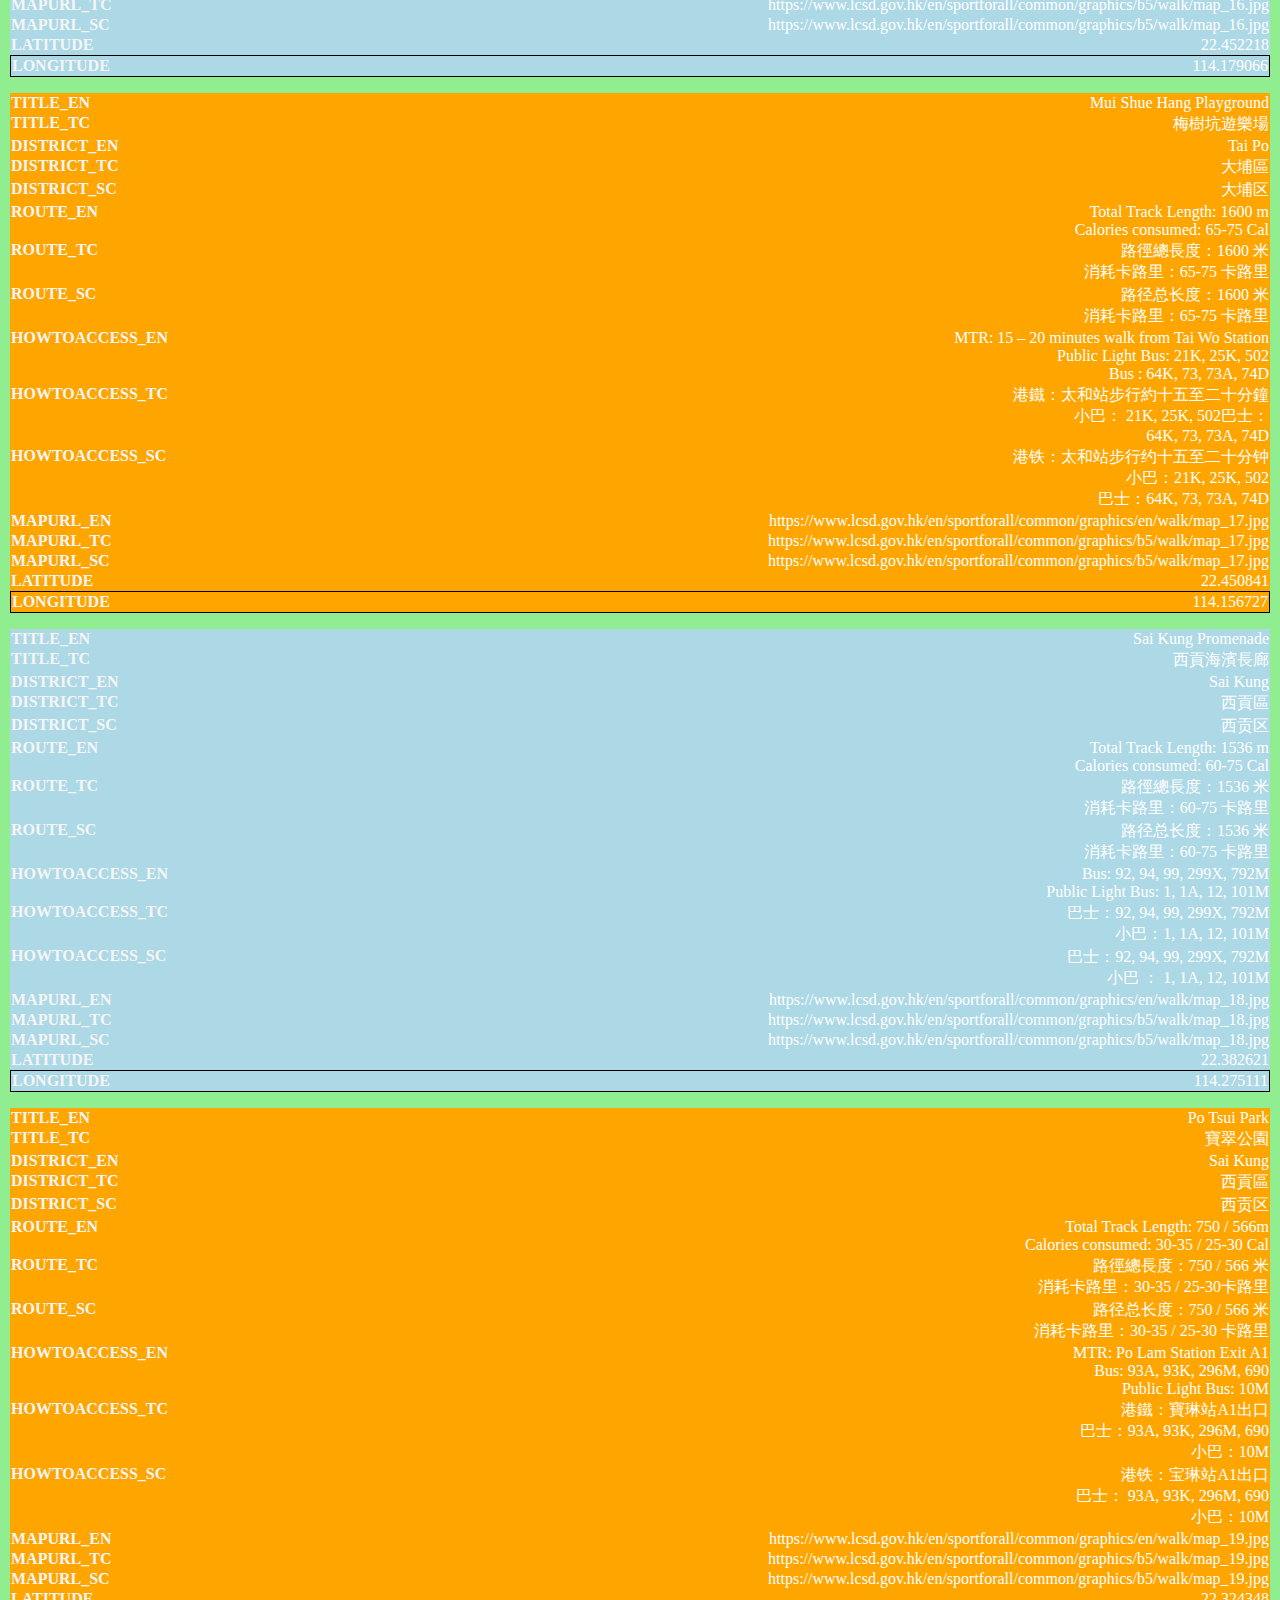
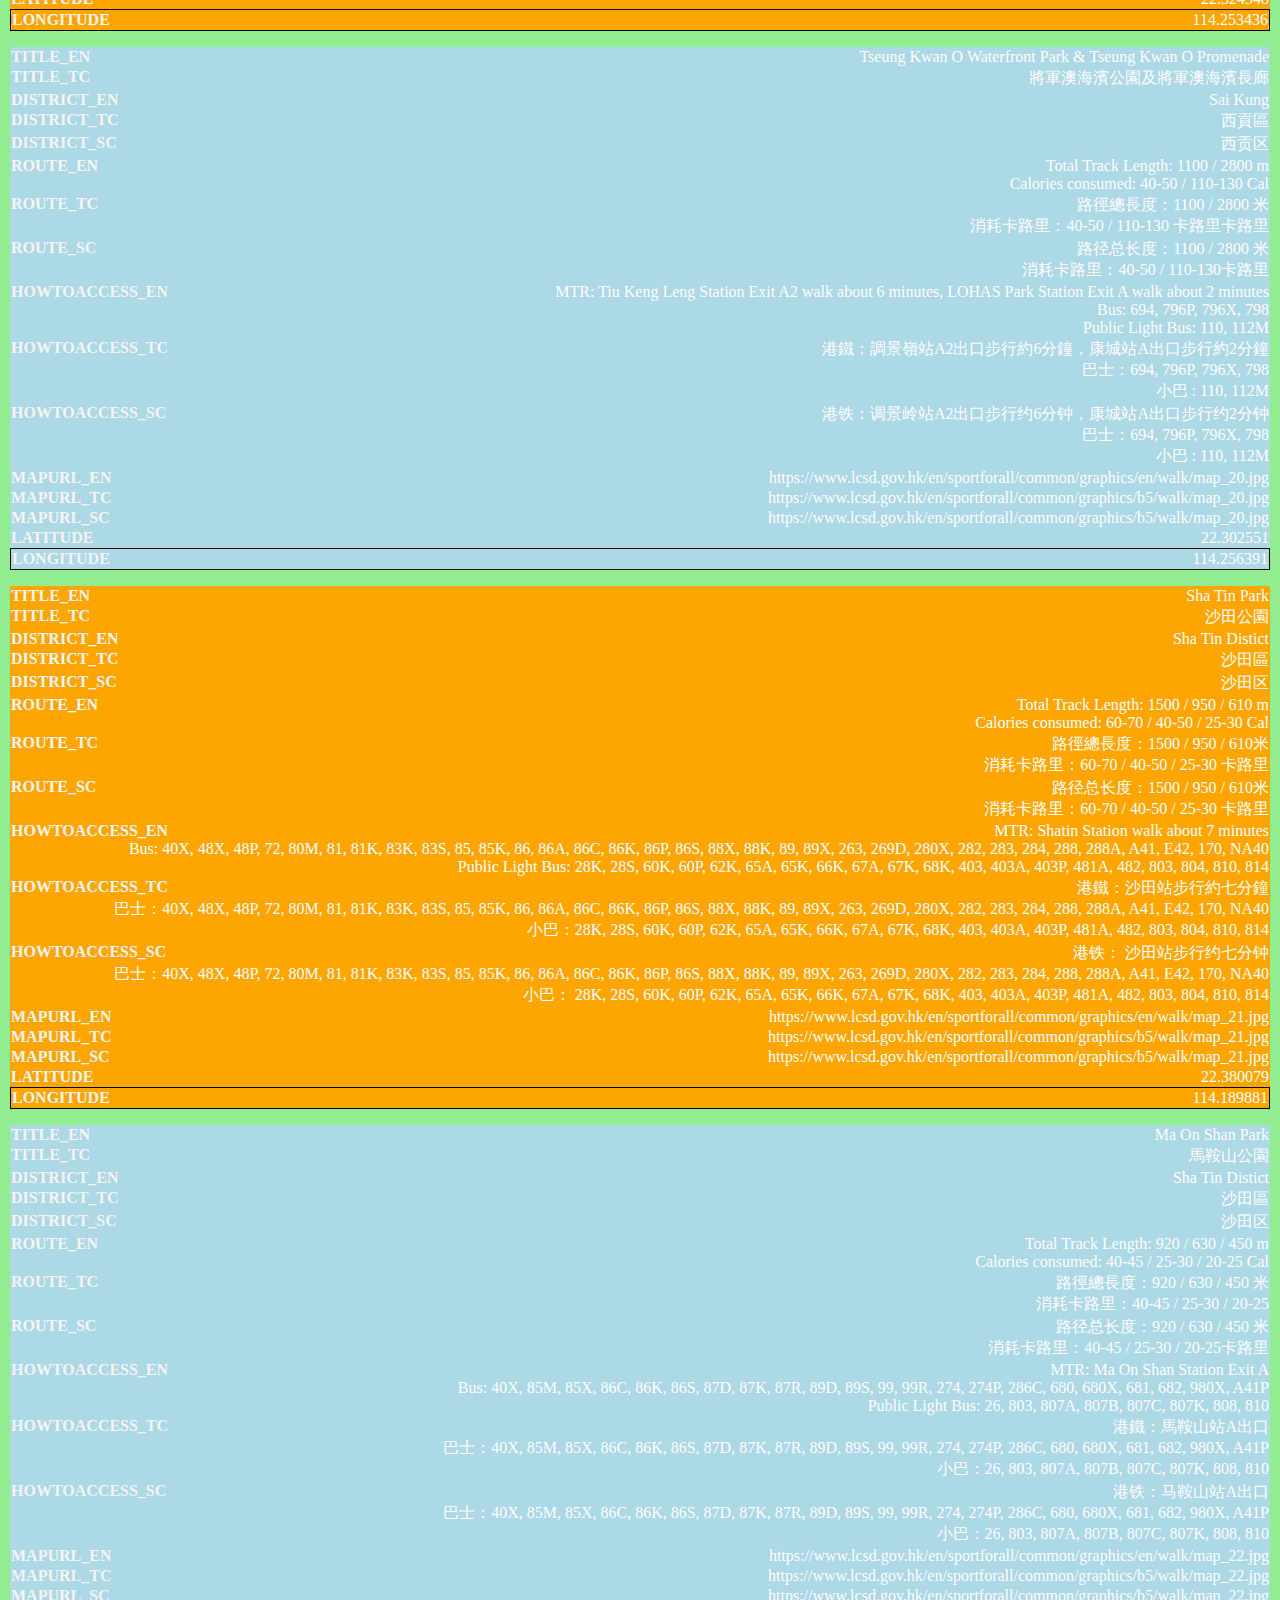
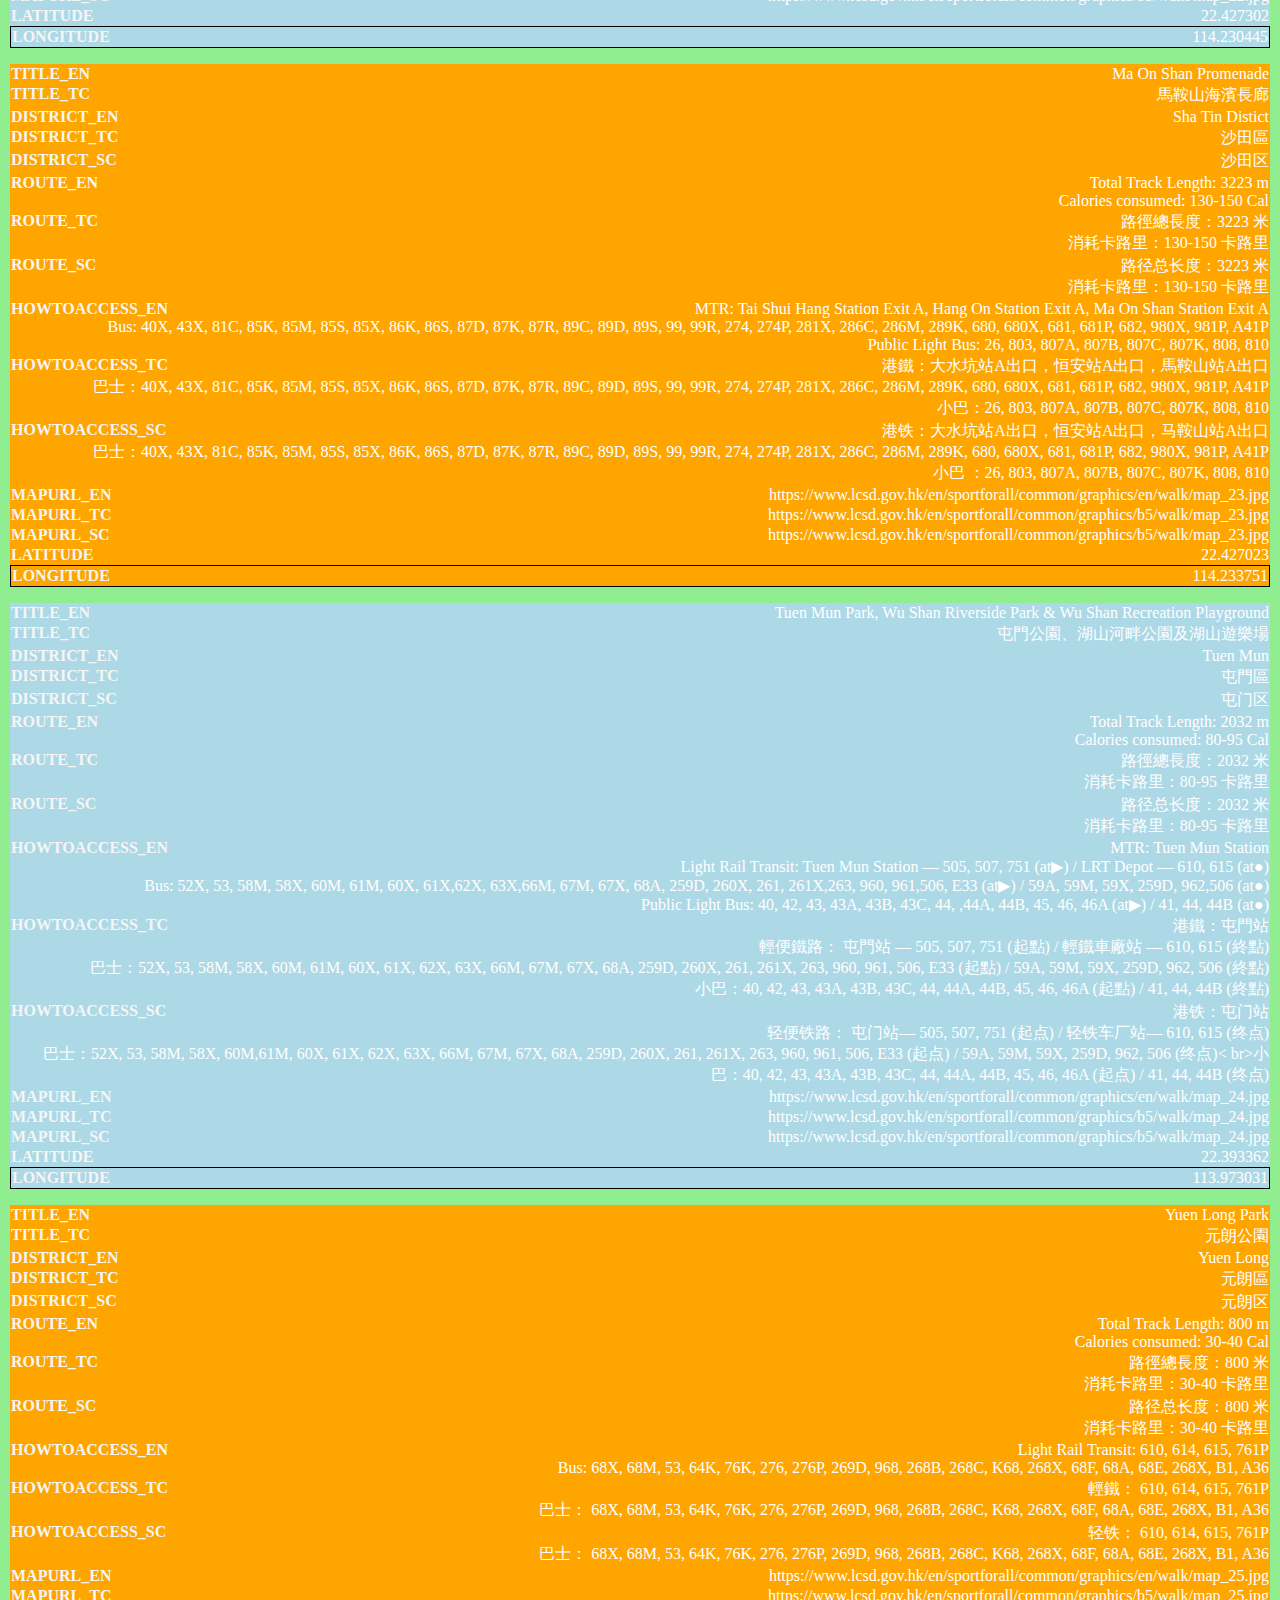
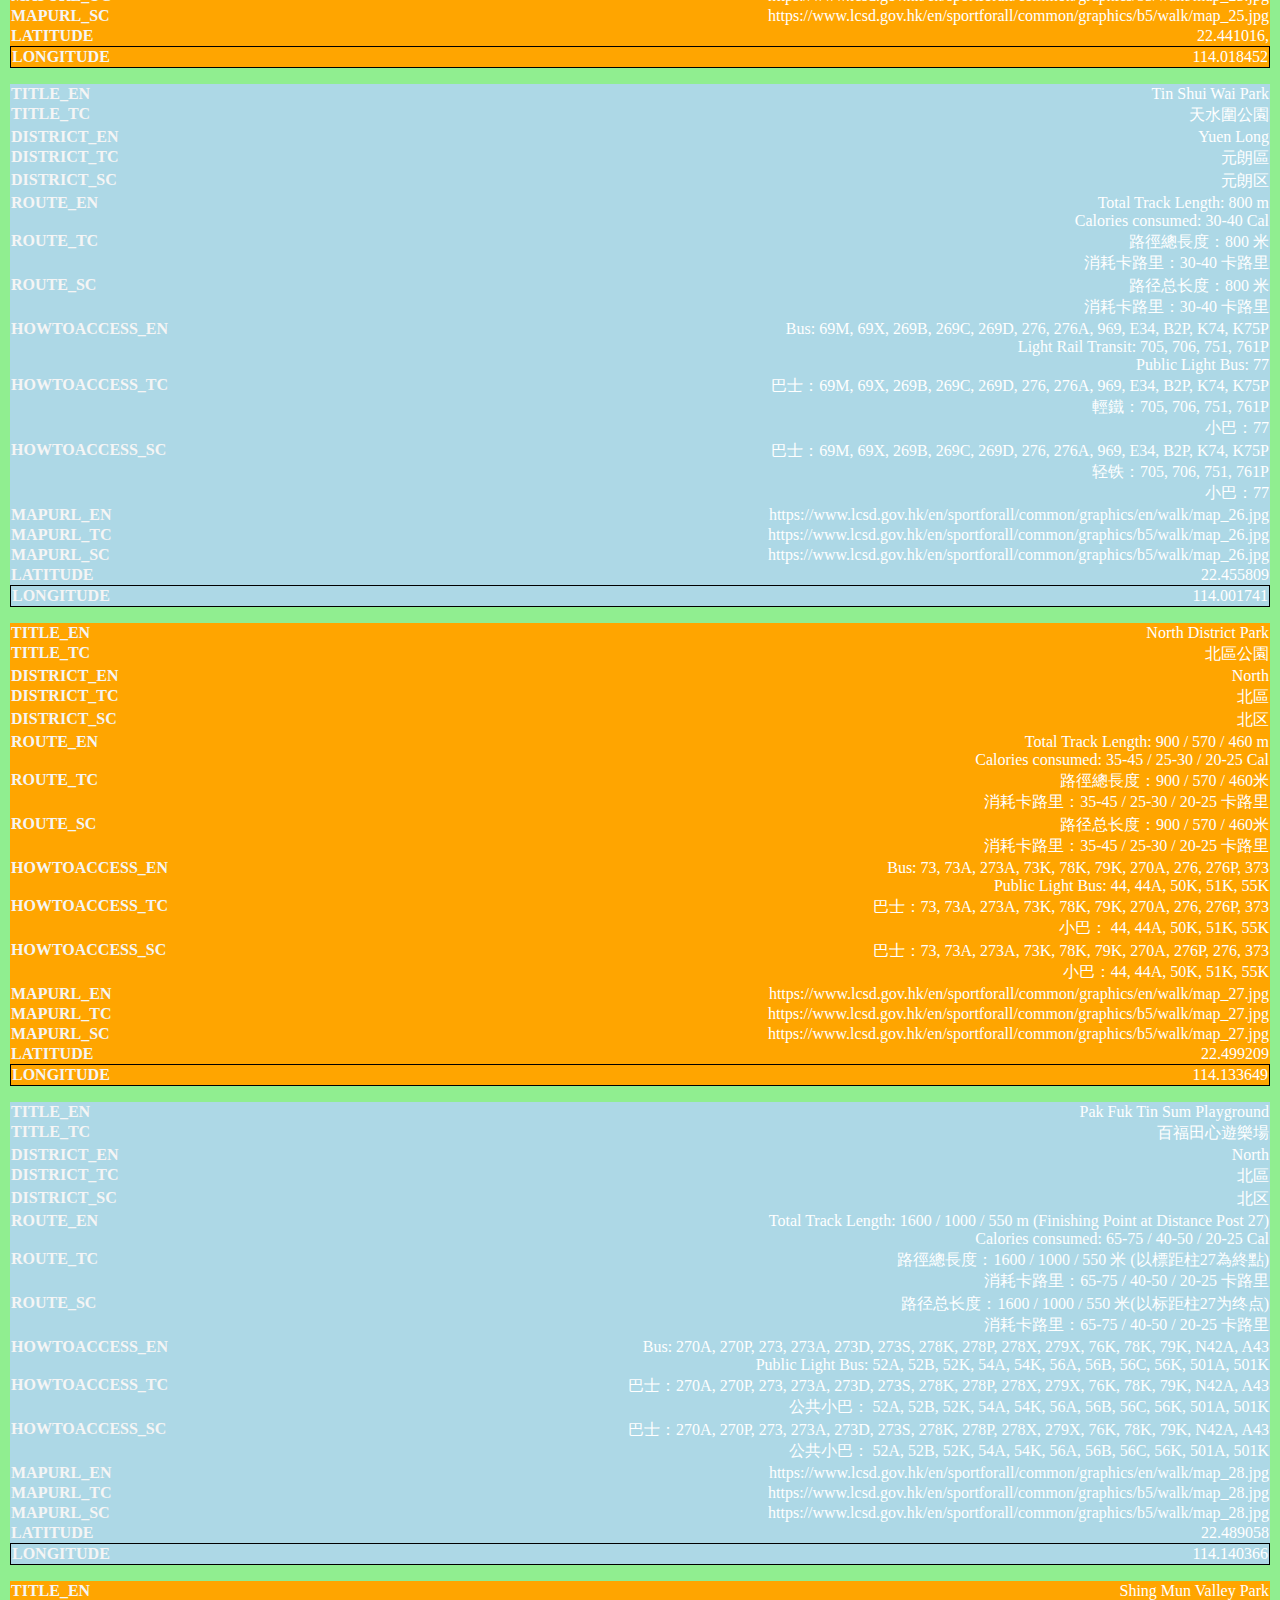
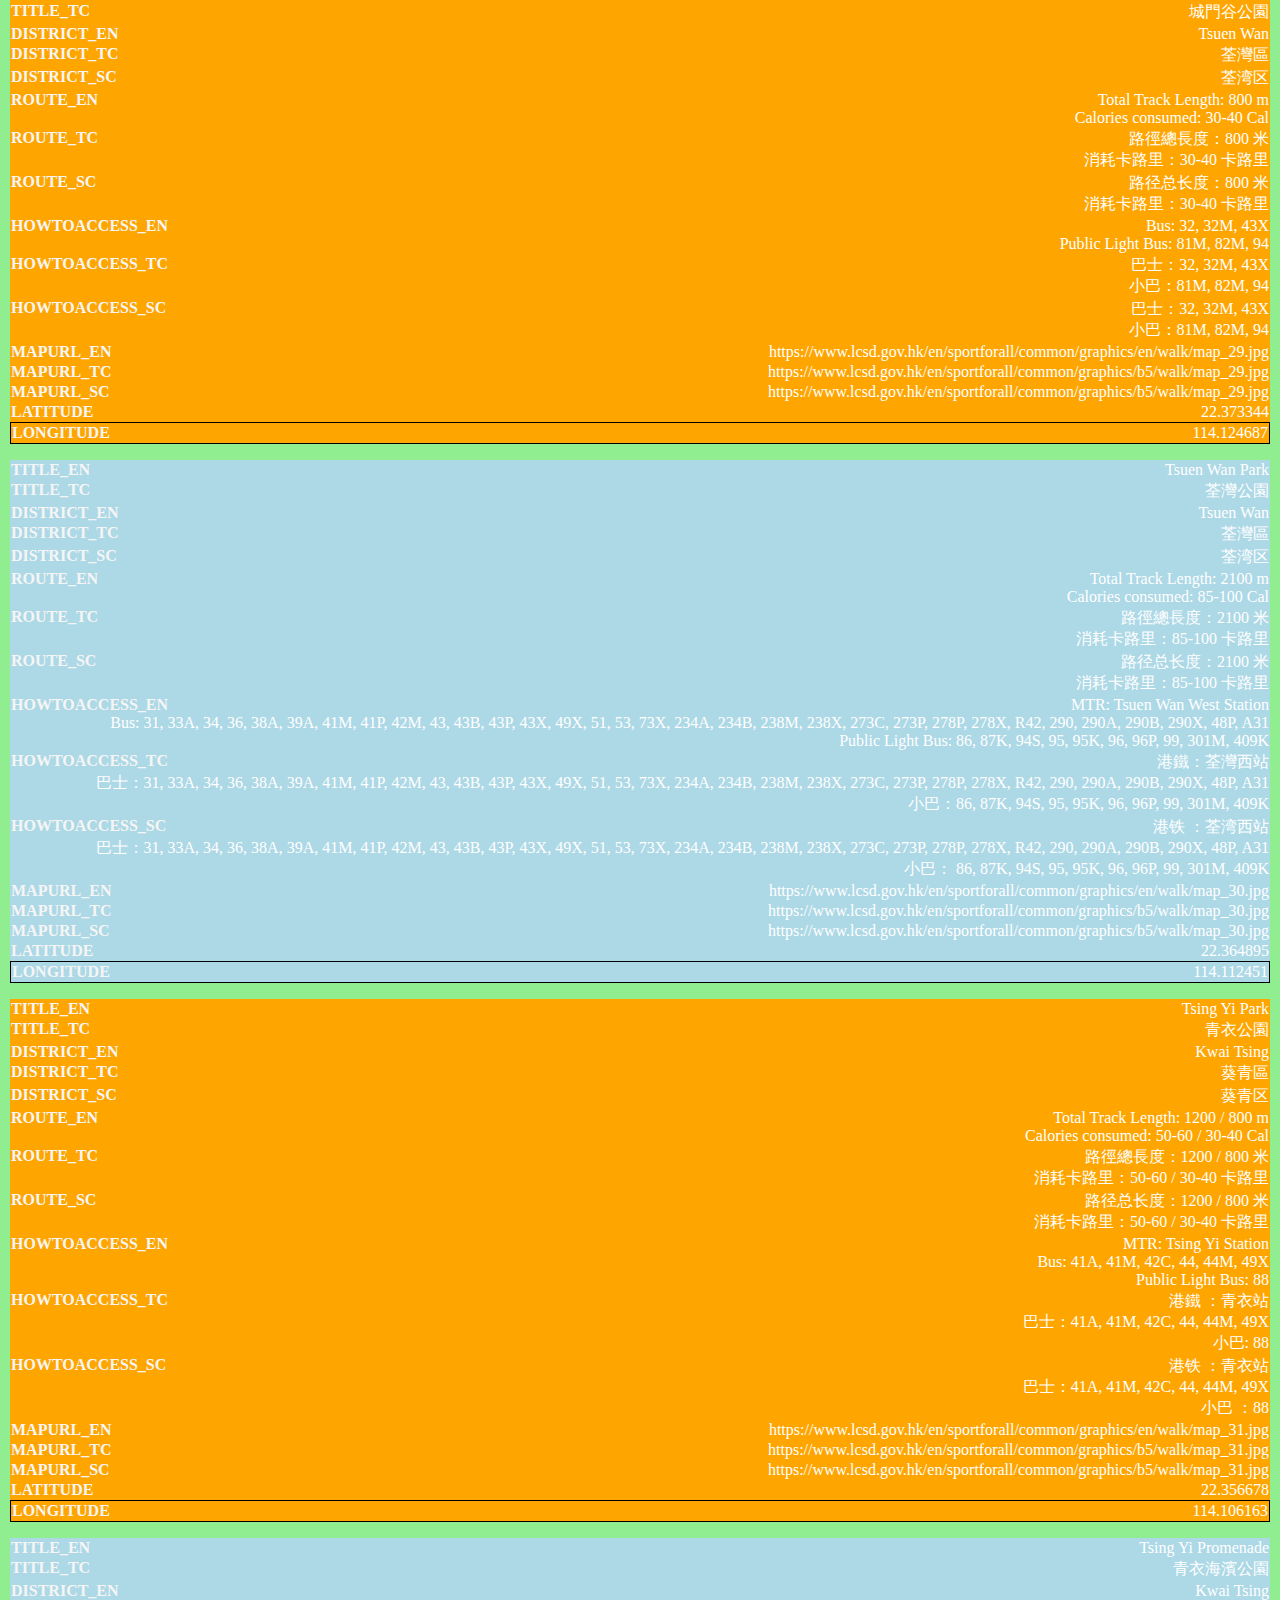
==== commit f7b60f70: "Add files via upload" ====
--- a/index.html
+++ b/index.html
@@ -13,11 +13,11 @@
         <script src="app.js"></script>
         
         
-        <p>Tracks Information Across Hong Kong</p></br>
+        
         
 
         <table>
-            <caption>Details<div id="status"></div></caption>
+            <caption>Tracks Information Across Hong Kong<div id="status"></div></caption>
             <thead>
                 <tr>
                     <th>Name(Eng)</th>
--- a/style.css
+++ b/style.css
@@ -3,17 +3,13 @@
         background-color: lightgreen;
        }
 
-    p {
-        font-family: 'Franklin Gothic Medium';
-        font-size: medium;
-        font-style: italic,
-        lightblue;
-    }
+    
     
     table caption {
         font-size: 2em;
         font-weight: bold;
-        font-style: blue;
+        color: lightskyblue;
+        font-style: italic;
     }
 
     /* Hide table header. */
@@ -25,7 +21,7 @@
     table tr {
         display: block;
         margin-bottom: 1em;
-        border: white;
+        background-color: orange;
     }
 
     /* Behave like a "row" */
@@ -33,7 +29,7 @@
         display: block;
         text-align: right;
         border-bottom: 0px;
-        font-style: yellow;
+        color: white;
     }
 
     /* Behave like a table header */
@@ -42,7 +38,7 @@
         float: left;
         font-weight: bold;
         text-transform: uppercase;
-        font-style: orange;
+        color: whitesmoke;
     }
 
     table td:last-child {
